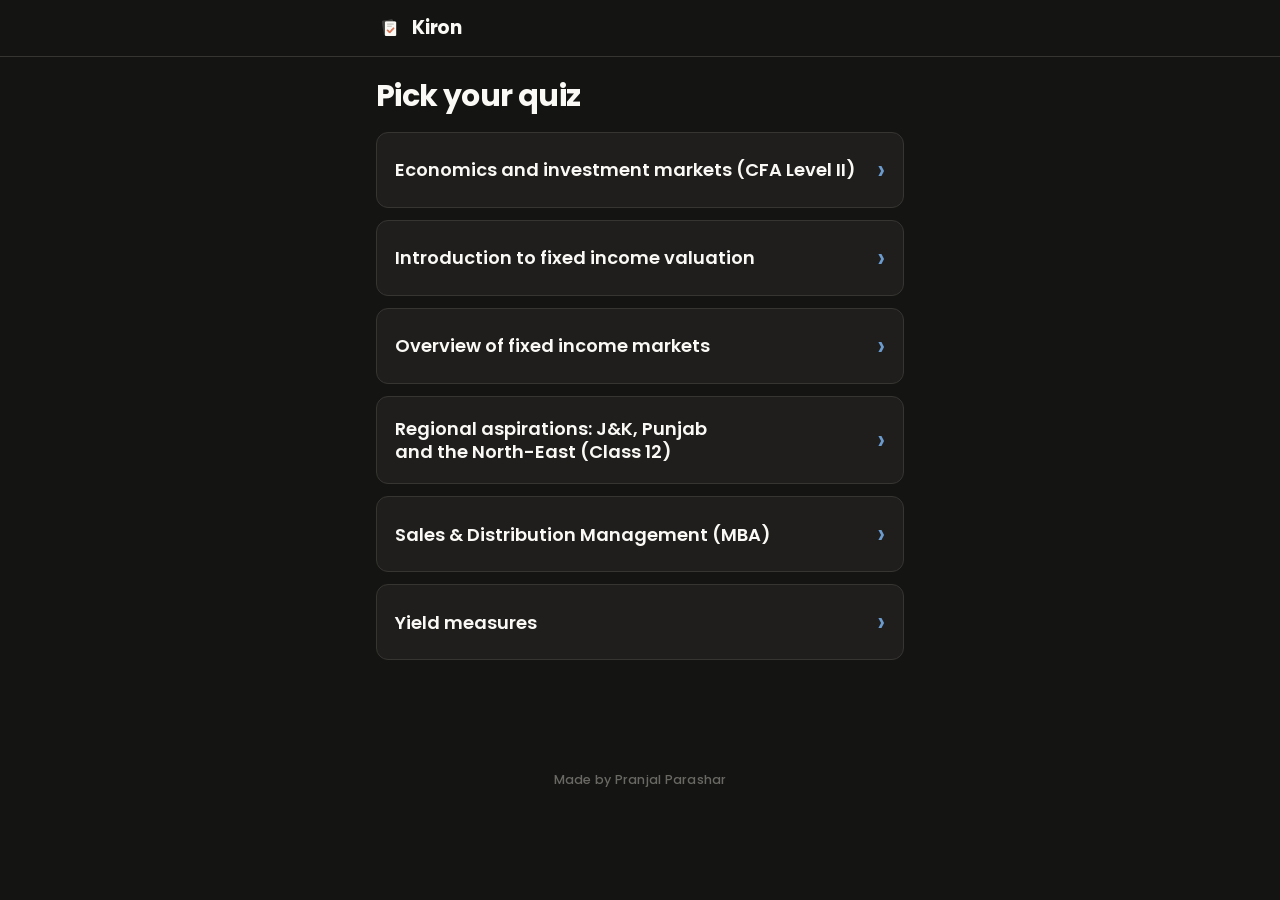
==== index.html @ 831084cd "Round end, lists and housekeeping: transform-only moves, fewer restyles - Round-end right/wrong bar:" ====
<!doctype html>
<html lang="en">
<head>
<meta charset="utf-8">
<meta name="viewport" content="width=device-width,initial-scale=1,viewport-fit=cover">
<title>Kiron</title>
<meta name="description" content="Recall quizzes for what you read. Answer from memory, check yourself, retry what you missed.">
<meta name="theme-color" content="#141413">
<meta name="apple-mobile-web-app-capable" content="yes">
<meta name="mobile-web-app-capable" content="yes">
<meta name="apple-mobile-web-app-status-bar-style" content="black">
<meta name="apple-mobile-web-app-title" content="Kiron">
<link rel="manifest" href="manifest.webmanifest">
<link rel="icon" href="icon-192.png" type="image/png">
<link rel="apple-touch-icon" href="apple-touch-icon.png">
<link rel="preload" href="poppins-500.woff2" as="font" type="font/woff2" crossorigin>
<link rel="preload" href="poppins-800.woff2" as="font" type="font/woff2" crossorigin>
<link rel="stylesheet" href="styles.css">
</head>
<body style="background:#141413;color:#faf9f5">
<div id="app"><p style="padding:24px;color:#b0aea5">Loading…</p></div>
<noscript><p style="padding:24px">Kiron needs JavaScript turned on.</p></noscript>
<script src="prompt.js"></script>
<script src="app.js"></script>
</body>
</html>
---- styles.css ----
/* Type: Poppins everywhere (sans-serif is easier to read on a phone than the brand serif). Self-hosted so it works offline. */
@font-face { font-family: "Poppins"; font-style: normal; font-weight: 400; font-display: swap; src: url("poppins-400.woff2") format("woff2"); }
@font-face { font-family: "Poppins"; font-style: italic; font-weight: 400; font-display: swap; src: url("poppins-400-italic.woff2") format("woff2"); }
@font-face { font-family: "Poppins"; font-style: normal; font-weight: 500; font-display: swap; src: url("poppins-500.woff2") format("woff2"); }
@font-face { font-family: "Poppins"; font-style: normal; font-weight: 600; font-display: swap; src: url("poppins-600.woff2") format("woff2"); }
@font-face { font-family: "Poppins"; font-style: normal; font-weight: 700; font-display: swap; src: url("poppins-700.woff2") format("woff2"); }
@font-face { font-family: "Poppins"; font-style: normal; font-weight: 800; font-display: swap; src: url("poppins-800.woff2") format("woff2"); }
/* Black theme on Anthropic's palette: Dark #141413, Light #faf9f5, Mid Gray #b0aea5, Light Gray #e8e6dc; accents Orange #d97757, Blue #6a9bcc, Green #788c5d. Always dark. */
:root {
  --bg: #141413;
  --surface: #1f1e1d;
  --surface2: #2a2927;
  --ink: #faf9f5;
  --muted: #b0aea5;
  --line: #363531;
  --accent: #d97757;
  --accent-ink: #141413;
  --accent-soft: #33241d;
  --hi: #2f2a1e;
  --hi-ink: #e3b04b;
  --good: #9cb07e;
  --good-soft: #232a1c;
  --part: #e3b04b;
  --part-soft: #332b1a;
  --bad: #e5806f;
  --bad-soft: #3a1f1b;
  --head: "Poppins", -apple-system, "Segoe UI", Roboto, Arial, sans-serif;
  --body: "Poppins", -apple-system, "Segoe UI", Roboto, Arial, sans-serif;
  --read: var(--body);
  --mono: var(--body);
  --code: ui-monospace, "SF Mono", Menlo, Consolas, monospace;
  --r: 12px;
  color-scheme: dark;
}
* { box-sizing: border-box; }
html { -webkit-text-size-adjust: 100%; }
body {
  margin: 0; background: var(--bg); color: var(--ink);
  font: 17px/1.55 var(--body);
  padding-top: env(safe-area-inset-top, 0px);
  padding-bottom: env(safe-area-inset-bottom, 0px);
}
body::before { content: ""; position: fixed; inset: 0 0 auto; height: env(safe-area-inset-top, 0px); z-index: 10; background: var(--surface); }
[hidden] { display: none !important; }
a { color: var(--accent); }
button, input, textarea, select { font: inherit; color: inherit; }
:focus-visible { outline: 3px solid var(--accent); outline-offset: 2px; }

.wrap { max-width: 680px; margin: 0 auto; padding-left: max(16px, env(safe-area-inset-left, 0px)); padding-right: max(16px, env(safe-area-inset-right, 0px)); padding-block: 0 96px; display: flex; flex-direction: column; gap: 16px; }

/* top bar */
.top { position: sticky; top: env(safe-area-inset-top, 0px); z-index: 5; background: var(--surface); border-bottom: 1px solid var(--line); }
.top-in { max-width: 680px; margin: 0 auto; padding-left: max(16px, env(safe-area-inset-left, 0px)); padding-right: max(16px, env(safe-area-inset-right, 0px)); padding-block: 10px; display: flex; align-items: center; gap: 10px; min-height: 56px; }
.top h1 { font-size: 18px; line-height: 1.25; margin: 0; flex: 1; min-width: 0; overflow: hidden; text-overflow: ellipsis; white-space: nowrap; }
.brand { font-weight: 700; font-size: 19px; letter-spacing: -.01em; flex: 1; display: flex; align-items: center; gap: 8px; }
.brand img { width: 28px; height: 28px; border-radius: 7px; }
.icon-btn { border: 1px solid var(--line); background: var(--bg); border-radius: 10px; min-width: 44px; height: 44px; padding: 0 12px; cursor: pointer; display: inline-flex; align-items: center; justify-content: center; gap: 6px; font-size: 15px; }
.chips { max-width: 680px; margin: 0 auto; padding-left: max(16px, env(safe-area-inset-left, 0px)); padding-right: max(16px, env(safe-area-inset-right, 0px)); padding-block: 0 10px; display: flex; gap: 6px; overflow-x: auto; scrollbar-width: none; }
.chips::-webkit-scrollbar { display: none; }
.chip { flex: none; border: 1px solid var(--line); background: var(--bg); border-radius: 999px; padding: 5px 12px; font-size: 14px; cursor: pointer; white-space: nowrap; font-variant-numeric: tabular-nums; }
.chip.on { background: var(--accent); border-color: var(--accent); color: var(--accent-ink); font-weight: 700; }
.chip.done { border-color: var(--good); }
.chip.done::before { content: "✓ "; color: var(--good); }
.chip.on.done::before { color: inherit; }
.bar { height: 4px; background: var(--line); border-radius: 99px; overflow: hidden; }
.bar > i { display: block; height: 100%; background: var(--good); border-radius: 99px; }

/* buttons */
.btn { border: 1px solid var(--line); background: var(--surface); border-radius: 12px; padding: 11px 18px; cursor: pointer; font-size: 16px; min-height: 46px; display: inline-flex; align-items: center; justify-content: center; gap: 8px; text-decoration: none; color: var(--ink); }
.btn.primary { background: var(--accent); border-color: var(--accent); color: var(--accent-ink); font-weight: 700; }
.btn.ghost { background: transparent; }
.btn.small { min-height: 36px; padding: 6px 12px; font-size: 14px; border-radius: 10px; }
.btn.danger { color: var(--bad); border-color: var(--bad); background: transparent; }
.btn:disabled { opacity: .5; cursor: default; }
.row { display: flex; flex-wrap: wrap; gap: 10px; align-items: center; }
.row.end { justify-content: flex-end; }
.stack { display: flex; flex-direction: column; gap: 10px; }

/* library */
.hello { padding-top: 20px; display: flex; flex-direction: column; gap: 6px; }
.hello h2 { font-size: 26px; line-height: 1.15; margin: 0; letter-spacing: -.01em; text-wrap: balance; }
.hello p { margin: 0; color: var(--muted); max-width: 60ch; }
.actions2 { display: grid; grid-template-columns: 1fr 1fr; gap: 10px; }
.action { border: 1px solid var(--line); background: var(--surface); border-radius: var(--r); padding: 14px; text-align: left; cursor: pointer; display: flex; flex-direction: column; gap: 4px; min-width: 0; }
.action b { font-size: 16px; }
.action span { font-size: 14px; color: var(--muted); line-height: 1.4; }
.action.main { background: var(--accent-soft); border-color: transparent; }
.label { font-size: 13px; font-weight: 700; letter-spacing: .07em; text-transform: uppercase; color: var(--muted); margin: 10px 0 -4px; }
.card { background: var(--surface); border: 1px solid var(--line); border-radius: var(--r); padding: 16px; display: flex; flex-direction: column; gap: 10px; min-width: 0; }
.qcard { cursor: pointer; text-align: left; width: 100%; font: inherit; color: inherit; }
.qcard h3 { margin: 0; font-size: 18px; line-height: 1.3; text-wrap: balance; }
.meta { font-size: 14px; color: var(--muted); display: flex; flex-wrap: wrap; gap: 4px 12px; }
.badge { font-size: 12px; font-weight: 700; letter-spacing: .05em; text-transform: uppercase; padding: 2px 8px; border-radius: 6px; background: var(--bg); color: var(--muted); border: 1px solid var(--line); white-space: nowrap; }
.badge.mine { background: var(--accent-soft); color: var(--accent); border-color: transparent; }
.empty { color: var(--muted); text-align: center; padding: 18px; }

/* quiz intro */
.intro { padding-top: 16px; display: flex; flex-direction: column; gap: 8px; }
.intro .src { font-size: 13px; font-weight: 700; letter-spacing: .07em; text-transform: uppercase; color: var(--accent); }
.intro h2 { margin: 0; font-size: 24px; line-height: 1.2; text-wrap: balance; }
.intro p { margin: 0; color: var(--muted); }
.purpose { background: var(--accent-soft); border-radius: 10px; padding: 10px 14px; font-size: 15px; }
.purpose b { color: var(--accent); }
details.how { font-size: 15px; color: var(--muted); }
details.how summary { cursor: pointer; color: var(--ink); font-weight: 700; padding: 4px 0; }
details.how ul { margin: 6px 0 0; padding-left: 20px; display: flex; flex-direction: column; gap: 4px; }
.sec-head { padding-top: 8px; display: flex; flex-direction: column; gap: 2px; }
.sec-head .n { font-size: 13px; font-weight: 700; letter-spacing: .07em; text-transform: uppercase; color: var(--muted); }
.sec-head h2 { margin: 0; font-size: 22px; line-height: 1.25; text-wrap: balance; }
.sec-head p { margin: 0; color: var(--muted); font-size: 15px; }
.retry-note { background: var(--part-soft); color: var(--ink); border-radius: 10px; padding: 10px 14px; font-size: 15px; display: flex; flex-wrap: wrap; gap: 8px; align-items: center; justify-content: space-between; }

/* questions */
.q { scroll-margin-top: 140px; background: var(--surface); border: 1px solid var(--line); border-radius: var(--r); padding: 16px; display: flex; flex-direction: column; gap: 12px; min-width: 0; }
.q.v-right { border-color: var(--good); }
.q.v-partial { border-color: var(--part); }
.q.v-miss { border-color: var(--bad); }
.qtop { display: flex; flex-wrap: wrap; gap: 6px; align-items: center; }
.qn { font: 600 14px var(--mono); color: var(--muted); margin-right: 2px; }
.tag { font-size: 12px; font-weight: 700; letter-spacing: .04em; text-transform: uppercase; padding: 2px 7px; border-radius: 6px; border: 1px solid var(--line); color: var(--muted); }
.tag.calc { color: var(--accent); border-color: var(--accent); }
.tag.discussion { color: var(--part); border-color: var(--part); }
.tag.hintused { border-style: dashed; }
.tag.ref { border-color: transparent; padding-left: 0; text-transform: none; letter-spacing: 0; font-weight: 400; font-size: 13px; }
.prompt { margin: 0; font-weight: 700; font-size: 17px; line-height: 1.45; }
textarea, input[type="text"], input[type="url"] { width: 100%; background: var(--bg); border: 1px solid var(--line); border-radius: 10px; padding: 11px 13px; font-size: 16px; line-height: 1.5; }
textarea { min-height: 96px; resize: vertical; }
input.num { max-width: 190px; font-family: var(--mono); }
.unit { color: var(--muted); font-size: 15px; }
.opts { display: flex; flex-direction: column; gap: 8px; }
.opt { display: flex; gap: 12px; align-items: flex-start; padding: 11px 13px; border: 1px solid var(--line); border-radius: 10px; background: var(--bg); cursor: pointer; line-height: 1.4; }
.opt input { margin: 3px 0 0; width: 18px; height: 18px; accent-color: var(--accent); flex: none; }
.opt.ok { border-color: var(--good); background: var(--good-soft); }
.opt.wrong { border-color: var(--bad); background: var(--bad-soft); }
.opt.missed { border-color: var(--good); border-style: dashed; }
.order { list-style: none; margin: 0; padding: 0; display: flex; flex-direction: column; gap: 6px; }
.order li { display: flex; align-items: center; gap: 8px; padding: 8px 8px 8px 12px; border: 1px solid var(--line); border-radius: 10px; background: var(--bg); }
.order li .p { font: 600 13px var(--mono); color: var(--muted); width: 18px; flex: none; }
.order li .t { flex: 1; min-width: 0; line-height: 1.35; }
.order li.ok { border-color: var(--good); background: var(--good-soft); }
.order li.wrong { border-color: var(--bad); background: var(--bad-soft); }
.mv { border: 1px solid var(--line); background: var(--surface); border-radius: 8px; width: 40px; height: 40px; cursor: pointer; flex: none; }
.mv:disabled { opacity: .3; cursor: default; }
.hint-btn { align-self: flex-start; border: 1px dashed var(--line); background: transparent; border-radius: 8px; padding: 5px 12px; font-size: 14px; color: var(--muted); cursor: pointer; min-height: 36px; }
.hint { background: var(--hi); color: var(--ink); border-radius: 10px; padding: 9px 13px; font-size: 15px; }
.hint b { color: var(--hi-ink); font-size: 12px; letter-spacing: .07em; text-transform: uppercase; margin-right: 6px; }

/* feedback */
.fb { border-top: 1px dashed var(--line); padding-top: 12px; display: flex; flex-direction: column; gap: 10px; }
.verdict { display: flex; flex-wrap: wrap; gap: 8px; align-items: center; justify-content: space-between; }
.pill { font-size: 13px; font-weight: 700; letter-spacing: .04em; text-transform: uppercase; padding: 4px 11px; border-radius: 999px; }
.pill.right { background: var(--good-soft); color: var(--good); }
.pill.partial { background: var(--part-soft); color: var(--part); }
.pill.miss { background: var(--bad-soft); color: var(--bad); }
.pill.pending { background: var(--accent-soft); color: var(--accent); }
.kplead { font-size: 14px; color: var(--muted); margin: 0; }
.kps { display: flex; flex-direction: column; gap: 6px; }
.kp { display: flex; gap: 10px; align-items: flex-start; padding: 8px 10px; border-radius: 8px; background: var(--bg); cursor: pointer; line-height: 1.4; font-size: 15.5px; }
.kp input { margin: 2px 0 0; width: 20px; height: 20px; accent-color: var(--good); flex: none; }
.kp.on { background: var(--good-soft); }
.selfmark { display: flex; flex-wrap: wrap; gap: 8px; }
.selfmark .btn.on { border-width: 2px; font-weight: 700; }
.model { background: var(--accent-soft); border-radius: 10px; padding: 11px 14px; font-size: 15.5px; }
.model .k { display: block; font-size: 12px; font-weight: 700; letter-spacing: .07em; text-transform: uppercase; color: var(--accent); margin-bottom: 4px; }
.yours { font-size: 15px; color: var(--muted); }
.yours b { color: var(--ink); font-family: var(--mono); }
.ovr { align-self: flex-start; font-size: 14px; }

/* section footer */
.secfoot { display: flex; flex-direction: column; gap: 10px; padding-top: 6px; }
.score { font-size: 15px; color: var(--muted); font-variant-numeric: tabular-nums; }
.score b { color: var(--ink); font-size: 20px; }

/* summary */
.sum { background: var(--surface); border: 1px solid var(--line); border-radius: var(--r); padding: 18px; display: flex; flex-direction: column; gap: 12px; }
.sum h2 { margin: 0; font-size: 22px; }
.big { font-size: 44px; font-weight: 700; line-height: 1; font-variant-numeric: tabular-nums; }
.big small { font-size: 18px; color: var(--muted); font-weight: 400; }
.sumrows { display: flex; flex-direction: column; }
.sumrow { display: flex; justify-content: space-between; gap: 12px; padding: 9px 0; border-bottom: 1px solid var(--line); font-size: 15px; cursor: pointer; background: none; border-left: 0; border-right: 0; border-top: 0; text-align: left; width: 100%; }
.sumrow span:last-child { font-variant-numeric: tabular-nums; white-space: nowrap; color: var(--muted); }

/* import & make */
.page-h { padding-top: 18px; display: flex; flex-direction: column; gap: 6px; }
.page-h h2 { margin: 0; font-size: 24px; line-height: 1.2; }
.page-h p { margin: 0; color: var(--muted); }
.steps { list-style: none; margin: 0; padding: 0; display: flex; flex-direction: column; gap: 12px; counter-reset: s; }
.steps li { counter-increment: s; display: grid; grid-template-columns: 34px 1fr; gap: 10px; align-items: start; }
.steps li::before { content: counter(s); width: 34px; height: 34px; border-radius: 50%; background: var(--accent); color: var(--accent-ink); font-weight: 700; display: flex; align-items: center; justify-content: center; }
.steps li > div { min-width: 0; padding-top: 4px; }
.steps b { display: block; }
.steps span { color: var(--muted); font-size: 15px; }
pre.prompt-text { margin: 0; max-height: 260px; overflow: auto; background: var(--bg); border: 1px solid var(--line); border-radius: 10px; padding: 12px; font: 13px/1.5 var(--code); white-space: pre-wrap; word-break: break-word; }
.errors { background: var(--bad-soft); border-radius: 10px; padding: 12px 14px; font-size: 15px; display: flex; flex-direction: column; gap: 8px; }
.errors b { color: var(--bad); }
.errors ul { margin: 0; padding-left: 20px; display: flex; flex-direction: column; gap: 4px; }
.ok-box { background: var(--good-soft); border-radius: 10px; padding: 12px 14px; display: flex; flex-direction: column; gap: 8px; }
.note { font-size: 14px; color: var(--muted); }
.file-btn { position: relative; overflow: hidden; }
.file-btn input { position: absolute; inset: 0; opacity: 0; cursor: pointer; }

.toast { position: fixed; left: 50%; transform: translateX(-50%); bottom: calc(20px + env(safe-area-inset-bottom, 0px)); background: var(--ink); color: var(--bg); padding: 10px 16px; border-radius: 10px; font-size: 15px; z-index: 20; max-width: calc(100% - 32px); }

@media (max-width: 380px) { .actions2 { grid-template-columns: 1fr; } }
@media (prefers-reduced-motion: no-preference) { .fb { animation: drop .18s ease-out; } @keyframes drop { from { transform: translateY(-4px); opacity: .6; } to { transform: none; opacity: 1; } } }

/* ===== v2: one question per screen, phone layout ===== */
:root { --w: 560px; }
.wrap, .top-in, .actionbar-in { max-width: var(--w); }
.btn, .icon-btn, .opt, .kp, .mode, .part, .action, .chip { -webkit-tap-highlight-color: transparent; touch-action: manipulation; }
.btn { min-height: 48px; }
.btn.small { min-height: 44px; }
.btn.xl { min-height: 60px; font-size: 18px; font-weight: 700; width: 100%; }
.btn.grow, .grow { flex: 1; }
.btn.on { border-color: var(--accent); background: var(--accent-soft); font-weight: 700; }
.row.between { justify-content: space-between; }
.mono { font-family: var(--code); font-size: 14px; min-height: 180px; }
.brand.big { font-size: 26px; padding-top: 28px; flex: none; }
.brand.big img { width: 40px; height: 40px; border-radius: 10px; }
.chooser h2 { margin: 8px 0 0; font-size: 26px; line-height: 1.2; text-wrap: balance; }
.chooser .mode { padding: 20px 18px; }
.chooser .mode b { font-size: 20px; }
.modes { display: grid; grid-template-columns: 1fr 1fr; gap: 10px; }
.mode { border: 2px solid var(--line); background: var(--surface); border-radius: var(--r); padding: 12px 14px; text-align: left; cursor: pointer; display: flex; flex-direction: column; gap: 3px; min-width: 0; min-height: 48px; }
.mode b { font-size: 16px; }
.mode span { font-size: 14px; color: var(--muted); line-height: 1.35; }
.mode.on { border-color: var(--accent); background: var(--accent-soft); }
.mode.on b::after { content: " ✓"; color: var(--accent); }
.chooser .modes, :root[data-view="phone"] .chooser .modes { grid-template-columns: 1fr; }
.seg { display: inline-flex; border: 1px solid var(--line); border-radius: 10px; overflow: hidden; background: var(--surface); }
.seg button { border: 0; background: transparent; padding: 0 14px; min-height: 44px; font-size: 14px; cursor: pointer; color: var(--muted); }
.seg button.on { background: var(--accent-soft); color: var(--ink); font-weight: 700; }
.grid { display: grid; grid-template-columns: repeat(auto-fill, minmax(min(100%, 280px), 1fr)); gap: 12px; }
.qc-top { display: flex; justify-content: space-between; align-items: flex-start; gap: 10px; }
.bar3 { display: flex; height: 8px; background: var(--line); border-radius: 99px; overflow: hidden; }
.bar3 i { display: block; height: 100%; }
.bar3 .g, .legend .g { background: var(--good); }
.bar3 .r, .legend .r { background: var(--part); }
.bar3 .s, .legend .s { background: var(--muted); }
.legend .l { background: var(--line); }
.status { display: flex; flex-direction: column; gap: 8px; }
.legend { display: flex; flex-wrap: wrap; gap: 4px 16px; font-size: 14px; color: var(--muted); font-variant-numeric: tabular-nums; }
.legend i { display: inline-block; width: 10px; height: 10px; border-radius: 3px; margin-right: 6px; }
.cta { display: flex; flex-direction: column; gap: 10px; }
.donebox { background: var(--good-soft); border-radius: var(--r); padding: 14px 16px; display: flex; flex-direction: column; gap: 4px; }
.notice { background: var(--hi); border-radius: var(--r); padding: 12px 14px; display: flex; flex-direction: column; gap: 10px; font-size: 15px; align-items: flex-start; }
.home .purpose { margin: 0; }
.parts { display: grid; grid-template-columns: repeat(auto-fill, minmax(min(100%, 300px), 1fr)); gap: 8px; }
.part { display: flex; gap: 12px; align-items: center; text-align: left; border: 1px solid var(--line); background: var(--surface); border-radius: var(--r); padding: 12px 14px; cursor: pointer; min-height: 56px; min-width: 0; }
.part .pn { font: 700 14px var(--mono); color: var(--muted); width: 20px; flex: none; }
.part .pt { flex: 1; min-width: 0; display: flex; flex-direction: column; gap: 5px; }
.part .pt b { font-size: 15.5px; line-height: 1.3; }
.part .pt small { font-size: 13px; color: var(--muted); }
.part .bar3 { height: 5px; }
.part .go { color: var(--muted); font-size: 22px; }
.sheet { border-color: var(--accent); }

/* player */
.top.play .top-in { gap: 12px; }
.dots { flex: 1; display: flex; gap: 5px; min-width: 0; }
.dots i { flex: 1; height: 8px; border-radius: 99px; background: var(--line); }
.dots i.right { background: var(--good); }
.dots i.partial, .dots i.miss { background: var(--part); }
.dots i.skip { background: var(--muted); opacity: .45; }
.dots i.now { background: var(--accent); }
.count { font: 600 14px var(--mono); color: var(--muted); font-variant-numeric: tabular-nums; }
.wrap.play { padding-block: 16px calc(104px + env(safe-area-inset-bottom, 0px)); }
.stage { display: grid; grid-template-columns: minmax(0, 1fr); gap: 20px; }
.side { display: none; }
.qcardp { display: flex; flex-direction: column; gap: 14px; min-width: 0; }
.qcardp .prompt { font-size: 21px; line-height: 1.35; margin: 0; text-wrap: pretty; }
.qcardp .prompt:focus { outline: none; }
.tag.where { text-transform: none; letter-spacing: 0; font-weight: 400; border-color: transparent; padding-left: 0; font-size: 13px; }
.lead { margin: 0; font-size: 15px; color: var(--muted); }
.lead.setup { color: var(--accent); font-weight: 700; }
button.opt { width: 100%; text-align: left; font-size: 17px; min-height: 56px; padding: 12px 14px; background: var(--surface); border-width: 2px; align-items: center; }
button.opt .k { flex: none; width: 28px; height: 28px; border-radius: 8px; border: 1px solid var(--line); display: inline-flex; align-items: center; justify-content: center; font: 600 13px var(--mono); color: var(--muted); background: var(--bg); }
button.opt .k.box { border-radius: 6px; color: var(--accent-ink); font-size: 16px; }
button.opt.sel { border-color: var(--accent); background: var(--accent-soft); }
button.opt.sel .k.box { background: var(--accent); border-color: var(--accent); }
button.opt:disabled { cursor: default; color: var(--ink); opacity: 1; }
button.opt.dim { opacity: .55; }
button.opt.ok { border-color: var(--good); background: var(--good-soft); }
button.opt.ok .k { background: var(--good); border-color: var(--good); color: var(--surface); }
button.opt.wrong { border-color: var(--bad); background: var(--bad-soft); }
button.opt.missed { border-color: var(--good); border-style: dashed; }
:root[data-view="phone"] .k:not(.box) { display: none; }
button.kp { width: 100%; text-align: left; border: 0; min-height: 48px; align-items: center; }
button.kp .k { flex: none; width: 24px; height: 24px; border-radius: 6px; border: 2px solid var(--muted); display: inline-flex; align-items: center; justify-content: center; font-size: 15px; color: var(--surface); }
button.kp.on .k { background: var(--good); border-color: var(--good); }
.qcardp textarea { min-height: 130px; font-size: 17px; }
.qcardp .fb { border-top: 0; padding-top: 0; }
.fb .verdict { display: flex; flex-wrap: wrap; align-items: baseline; gap: 4px 10px; justify-content: flex-start; border-radius: 10px; padding: 10px 14px; }
.fb .verdict b { font-size: 18px; }
.fb .verdict span { font-size: 15px; }
.fb .verdict.right { background: var(--good-soft); } .fb .verdict.right b { color: var(--good); }
.fb .verdict.partial, .fb .verdict.miss { background: var(--part-soft); } .fb .verdict.partial b, .fb .verdict.miss b { color: var(--part); }
.model { font-size: 16.5px; }
details.more { font-size: 15.5px; color: var(--muted); }
details.more summary { cursor: pointer; min-height: 44px; display: flex; align-items: center; color: var(--accent); font-weight: 700; }
details.more p { margin: 0; }
.selfmark .btn { flex: 1; }
.actionbar { position: fixed; left: 0; right: 0; bottom: 0; z-index: 6; background: var(--surface); border-top: 1px solid var(--line); padding-bottom: env(safe-area-inset-bottom, 0px); }
.actionbar-in { margin: 0 auto; display: flex; gap: 10px; align-items: center; padding-block: 12px; padding-left: max(16px, env(safe-area-inset-left, 0px)); padding-right: max(16px, env(safe-area-inset-right, 0px)); }
.actionbar .btn { min-height: 54px; font-size: 17px; }
.actionbar .btn.ghost { color: var(--muted); padding-inline: 16px; }
.endcard { display: flex; flex-direction: column; gap: 16px; padding-top: 12px; }
.endcard h2 { margin: 0; font-size: 28px; }
.endcard h2:focus, .page-h h2:focus, .chooser h2:focus { outline: none; }
.endcard p { margin: 0; font-size: 17px; }
.big3 { display: grid; grid-template-columns: repeat(3, 1fr); gap: 10px; }
.big3.card { flex-direction: row; }
.big3 > div { background: var(--surface); border: 1px solid var(--line); border-radius: var(--r); padding: 12px; display: flex; flex-direction: column; gap: 2px; min-width: 0; }
.big3.card > div { border: 0; padding: 0; }
.big3 b { font-size: 30px; line-height: 1.1; font-variant-numeric: tabular-nums; }
.big3 b small { font-size: 16px; color: var(--muted); font-weight: 400; }
.big3 span { font-size: 13.5px; color: var(--muted); line-height: 1.3; }
table.log { width: 100%; border-collapse: collapse; font-size: 14.5px; font-variant-numeric: tabular-nums; }
table.log th { text-align: left; font-size: 12px; text-transform: uppercase; letter-spacing: .06em; color: var(--muted); padding: 4px 6px 6px 0; }
table.log td { padding: 7px 6px 7px 0; border-top: 1px solid var(--line); }
.card:has(table.log) { overflow-x: auto; }

@media (max-width: 380px) { .modes { grid-template-columns: 1fr; } }
@media (prefers-reduced-motion: no-preference) { button.opt.ok { animation: pop .22s ease-out; } @keyframes pop { 50% { transform: scale(1.015); } } }

.fb { scroll-margin-bottom: calc(110px + env(safe-area-inset-bottom, 0px)); scroll-margin-top: 80px; }
details.how summary { min-height: 44px; display: flex; align-items: center; }

/* ===== v3: simplicity pass. Fewer words, bigger question, story-style player ===== */
:root { --ok: #5e7148; --ok-ink: #faf9f5; --no: #d0574a; --no-soft: #3a1f1b; --no-ink: #f6cfc8; --amber: #e3b04b; }
body { font-weight: 500; font-variant-numeric: lining-nums; }
.grow { flex: 1; }

/* landing */
.lib { padding-top: 22px; gap: 18px; }
.pick { margin: 0; font-size: 30px; line-height: 1.15; letter-spacing: -.02em; font-weight: 800; }
.qcard { display: flex; flex-direction: row; align-items: center; justify-content: space-between; gap: 12px; padding: 20px 18px; min-height: 76px; border-width: 2px; transition: transform .12s, border-color .12s; }
.qcard:active { transform: scale(.98); border-color: var(--accent); }
.qcard h3 { font-size: 19px; font-weight: 800; }
.qcard .chev { font-size: 28px; color: var(--accent); line-height: 1; }

/* quiz home */
.home { padding-top: 12vh; gap: 22px; min-height: calc(100dvh - 72px); }
.home .cta { gap: 12px; }
.btn.xl { min-height: 68px; font-size: 21px; border-radius: 16px; box-shadow: 0 6px 0 rgba(0,0,0,.14); }
.btn.xl:active { transform: translateY(3px); box-shadow: 0 3px 0 rgba(0,0,0,.14); }
.donebox { text-align: center; font-size: 19px; }
details.jump { border: 2px solid var(--line); border-radius: 14px; background: var(--surface); }
details.jump summary { list-style: none; cursor: pointer; min-height: 56px; padding: 0 18px; display: flex; align-items: center; justify-content: space-between; font-weight: 800; font-size: 17px; }
details.jump summary::-webkit-details-marker { display: none; }
details.jump summary::after { content: "▾"; color: var(--muted); transition: transform .2s; }
details.jump[open] summary::after { transform: rotate(180deg); }
details.jump .parts { grid-template-columns: 1fr; padding: 0 10px 10px; }
details.jump .part { border: 0; background: var(--bg); min-height: 52px; }
.part .pn { color: var(--accent); }
.part .pt { display: none; }
.foot { margin-top: auto; display: flex; flex-direction: column; gap: 8px; padding-top: 24px; }
.foot .btn { width: 100%; }

/* player */
.top.play .top-in { min-height: 52px; }
.dots { gap: 4px; }
.dots i { height: 5px; background: var(--line); position: relative; overflow: hidden; }
.dots i.past { background: var(--accent); }
.dots i.skip { background: var(--muted); opacity: .4; }
.dots i.now { background: var(--line); }
.dots i.now::after { content: ""; position: absolute; inset: 0 auto 0 0; width: 40%; background: var(--accent); border-radius: 99px; transition: width .45s cubic-bezier(.2,.8,.2,1); }
.dots i.now.full::after { width: 100%; }
.wrap.play { min-height: calc(100dvh - 52px); padding-block: 22px calc(110px + env(safe-area-inset-bottom, 0px)); }
.qcardp { gap: 16px; }
.qcardp .prompt { font-size: 26px; line-height: 1.28; font-weight: 800; letter-spacing: -.015em; }
.qcardp .prompt.long { font-size: 21px; line-height: 1.35; }
.lead.setup { order: 0; font-size: 15px; font-weight: 700; color: var(--accent); }
button.opt { font-size: 16.5px; font-weight: 600; min-height: 58px; border-radius: 14px; gap: 12px; }
button.opt .k { width: 30px; height: 30px; border-radius: 50%; font-weight: 800; font-size: 14px; }
:root[data-view="phone"] .k:not(.box):not(.ic) { display: none; }
button.opt:active:not(:disabled) { transform: scale(.985); border-color: var(--accent); }
/* right vs wrong: different fill, different icon, different motion (not just green vs red) */
button.opt:disabled { opacity: 1; }
button.opt.dim { opacity: .5; }
button.opt.ok { background: var(--ok); border-color: var(--ok); color: var(--ok-ink); font-weight: 800; }
button.opt.ok .k { background: #fff; color: var(--ok); border-color: #fff; font-size: 17px; }
button.opt.wrong { background: var(--no-soft); border: 3px dashed var(--no); color: var(--no-ink); }
button.opt.wrong .k { background: var(--no); color: #fff; border-color: var(--no); font-size: 16px; }
:root[data-view] .k.ic { display: inline-flex; }
button.opt.missed { border: 3px dashed var(--ok); }
button.opt.missed .k.box { background: var(--ok); border-color: var(--ok); color: #fff; }
button.opt .k.box.ic { color: #fff; }
button.opt.wrong .k.box { background: var(--no); }
@media (prefers-reduced-motion: no-preference) {
  button.opt.pop { animation: pop2 .45s cubic-bezier(.3,1.6,.5,1); }
  @keyframes pop2 { 0% { transform: scale(.96); } 50% { transform: scale(1.04); } 100% { transform: scale(1); } }
  button.opt.shake { animation: shake .45s cubic-bezier(.36,.07,.19,.97); }
  @keyframes shake { 10%, 90% { transform: translateX(-2px); } 20%, 80% { transform: translateX(5px); } 30%, 50%, 70% { transform: translateX(-9px); } 40%, 60% { transform: translateX(9px); } }
  .qcardp.in-next { animation: inr .22s ease-out; } .qcardp.in-prev { animation: inl .22s ease-out; }
  @keyframes inr { from { opacity: 0; transform: translateX(28px); } to { opacity: 1; transform: none; } }
  @keyframes inl { from { opacity: 0; transform: translateX(-28px); } to { opacity: 1; transform: none; } }
  .btn.pulse { animation: pulse 1.1s ease-in-out .5s 3; }
  .conf { position: fixed; width: 8px; height: 8px; border-radius: 2px; z-index: 30; pointer-events: none; animation: conf .75s ease-out forwards; }
  @keyframes conf { to { transform: translate(var(--dx), var(--dy)) rotate(360deg); opacity: 0; } }
}
.qcardp .fb { gap: 12px; }
.model { background: var(--accent-soft); }
.hint { font-size: 16px; }

/* reorder */
.order { gap: 10px; }
.order li { position: relative; padding: 8px 8px 8px 6px; border: 2px solid var(--line); border-radius: 14px; background: var(--surface); gap: 8px; min-height: 64px; }
.order li .grip { flex: none; width: 34px; align-self: stretch; display: flex; align-items: center; justify-content: center; font-size: 24px; color: var(--muted); cursor: grab; touch-action: none; user-select: none; -webkit-user-select: none; border-radius: 8px; }
.order li .p { flex: none; width: 30px; height: 30px; border-radius: 50%; background: var(--accent); color: #fff; display: inline-flex; align-items: center; justify-content: center; font: 800 14px var(--body); }
.order li .t { font-size: 16px; font-weight: 600; }
.order li.drag { z-index: 8; box-shadow: 0 10px 28px rgba(20,25,50,.28); border-color: var(--accent); background: var(--accent-soft); cursor: grabbing; transition: none; }
.order li.moved { animation: moved .7s ease-out; }
@keyframes moved { 0% { background: var(--hi); border-color: var(--amber); } 100% { background: var(--surface); border-color: var(--line); } }
.mv { width: 46px; height: 46px; border-radius: 12px; border: 0; font-size: 18px; font-weight: 800; color: #fff; cursor: pointer; touch-action: manipulation; }
.mv.up { background: var(--accent); }
.mv.dn { background: #c2570c; }
.mv:active:not(:disabled) { transform: scale(.9); }
.mv:disabled { opacity: .25; }
.order.done li.ok { background: var(--ok); border-color: var(--ok); color: #fff; }
.order.done li.ok .p { background: #fff; color: var(--ok); }
.order.done li.wrong { background: var(--no-soft); border: 3px dashed var(--no); color: var(--no-ink); }
.order.done li.wrong .p { background: var(--no); }
.order.done li { padding-left: 12px; }

/* action bar */
.actionbar .btn.back { min-width: 54px; padding-inline: 0; font-size: 28px; line-height: 1; color: var(--ink); flex: none; }
.actionbar .btn.primary { font-size: 18px; border-radius: 14px; }


/* ===== v4: calmer numbers, nicer maths, unfurl, quiet fill ===== */
:root { --orange: #6a9bcc; --orange-soft: #1d2833; --orange-ink: #bcd3ea; }
/* numbers question: friendly heads-up, never red */
.numtag { align-self: flex-start; display: inline-flex; align-items: center; gap: 6px; background: var(--orange-soft); color: var(--orange-ink); font-weight: 800; font-size: 14px; padding: 5px 12px; border-radius: 99px; letter-spacing: .01em; }
.numtag::before { content: "123"; font-size: 11px; font-weight: 800; background: var(--orange); color: #fff; border-radius: 6px; padding: 1px 5px; }
.headsup { background: var(--orange-soft); color: var(--orange-ink); font-weight: 700; font-size: 14.5px; text-align: center; padding: 8px 16px; border-top: 1px solid rgba(194,87,12,.18); }
@media (prefers-reduced-motion: no-preference) { .headsup { animation: hu .35s ease-out; } @keyframes hu { from { opacity: 0; transform: translateY(-6px); } to { opacity: 1; transform: none; } } }
/* typeset maths */
sup, sub { font-size: .72em; line-height: 0; }
sup { vertical-align: .5em; } sub { vertical-align: -.28em; }
/* A fraction is one box as wide as its wider part; both parts are centred and the bar runs the full width,
   so it always covers the denominator. Small side padding only, so no gap opens before what follows. */
.frac { display: inline-flex; flex-direction: column; align-items: stretch; vertical-align: middle; text-align: center; line-height: 1.2; margin: 0 .12em; font-size: .94em; white-space: nowrap; }
.frac > span { display: block; padding: 0 .14em; }
.frac > span:first-child { border-bottom: 1.5px solid currentColor; padding-bottom: .08em; }
.frac > span:last-child { padding-top: .08em; }
/* finished options stay tappable for navigation but can't be re-answered */
button.opt[aria-disabled="true"] { cursor: default; opacity: 1; }
button.opt.dim { opacity: .72; }
button.opt.dim:active { transform: none; border-color: var(--line); }
.wrap.play { touch-action: pan-y; }
/* jump to a part: unfurl, no glow */
.jump { border: 2px solid var(--accent); border-radius: 14px; background: var(--accent-soft); overflow: hidden; }
.jump-btn { width: 100%; border: 0; background: transparent; color: var(--ink); min-height: 56px; padding: 0 18px; display: flex; align-items: center; justify-content: space-between; font-weight: 800; font-size: 17px; cursor: pointer; box-shadow: none; -webkit-tap-highlight-color: transparent; }
.jump-btn:focus { outline: none; } .jump-btn:focus-visible { outline: 2px solid var(--accent); outline-offset: -4px; border-radius: 12px; }
.jump-btn .car { color: var(--accent); transition: transform .35s cubic-bezier(.2,.8,.2,1); }
.jump.open .jump-btn .car { transform: rotate(180deg); }
.unfurl { height: 0; overflow: hidden; }
.unfurl-in { opacity: 0; transform: translateY(-8px); transition: opacity .22s ease, transform .3s cubic-bezier(.32,.72,0,1); }
.jump.open > .unfurl > .unfurl-in, .part.open > .unfurl > .unfurl-in { opacity: 1; transform: none; transition: opacity .34s ease .06s, transform .46s cubic-bezier(.32,.72,0,1); }
.jump .parts { display: flex; flex-direction: column; gap: 6px; padding: 0 10px 10px; }
.part { display: block; border: 0; background: var(--surface); border-radius: 12px; padding: 0; min-height: 0; overflow: hidden; }
.part-row { width: 100%; display: flex; align-items: center; gap: 12px; text-align: left; border: 0; background: transparent; min-height: 54px; padding: 8px 14px; cursor: pointer; -webkit-tap-highlight-color: transparent; }
.part-row b { flex: 1; font-size: 15.5px; line-height: 1.3; font-weight: 700; }
.part-row:focus { outline: none; } .part-row:focus-visible { outline: 2px solid var(--accent); outline-offset: -3px; border-radius: 12px; }
.pdot { flex: none; width: 12px; height: 12px; border-radius: 50%; border: 2px solid var(--muted); }
.pdot.s-some { border-color: var(--accent); background: var(--accent); box-shadow: inset 0 0 0 2px var(--surface); }
.pdot.s-done { border-color: var(--ok); background: var(--ok); }
.pstate { flex: none; font-size: 13px; font-weight: 700; color: var(--muted); }
.pstate.s-some { color: var(--accent); } .pstate.s-done { color: var(--ok); }
.pact { display: flex; flex-wrap: wrap; gap: 8px; padding: 2px 14px 14px; }
.pact .btn { flex: 1 1 auto; min-height: 46px; }
/* round done: one quiet fill */
.endcard { padding-top: 10vh; text-align: center; align-items: stretch; gap: 22px; }
.endcard h2 { font-size: 30px; font-weight: 800; letter-spacing: -.02em; }

.icon-btn.done { font-weight: 800; padding: 0 16px; }
@media (prefers-reduced-motion: reduce) { .ratio i, .unfurl-in { transition: none; } }

/* ===== v5 ===== */
/* no visible scrollbars anywhere (scrolling still works) */
html, body, * { scrollbar-width: none; -ms-overflow-style: none; }
html::-webkit-scrollbar, body::-webkit-scrollbar, *::-webkit-scrollbar { display: none; width: 0; height: 0; }
.sr { position: absolute; width: 1px; height: 1px; overflow: hidden; clip: rect(0 0 0 0); white-space: nowrap; }
/* quiz home title */
.qtitle { margin: 0; text-align: center; font-size: 26px; line-height: 1.2; font-weight: 800; letter-spacing: -.02em; text-wrap: balance; }
.home { padding-top: 9vh; }
/* story bar as the timer: fills over the question, then moves on */
.dots i.now.timing::after { width: 0; animation-name: fillbar; animation-duration: var(--dur, 15000ms); animation-delay: var(--delay, 0ms); animation-timing-function: linear; animation-fill-mode: forwards; transition: none; }
@keyframes fillbar { to { width: 100%; } }
.dots.paused i.now.timing::after { animation-play-state: paused; }
/* Next: strong, repeating pulse */
.btn.pulse, .actionbar .btn.primary[data-act="next"] { animation: nextpulse 1.15s ease-in-out .35s infinite; }
@media (prefers-reduced-motion: reduce) { .btn.pulse, .actionbar .btn.primary[data-act="next"] { animation: none; outline: 3px solid rgba(217,119,87,.4); outline-offset: 3px; } }
/* reset tick */
.btn.ticked { border-color: var(--ok); color: var(--ok); min-height: 56px; }
.tick { width: 30px; height: 30px; fill: none; stroke: var(--ok); stroke-width: 3; stroke-linecap: round; stroke-linejoin: round; }
.tick path { stroke-dasharray: 26; stroke-dashoffset: 26; animation: draw .5s ease-out .1s forwards; }
@keyframes draw { to { stroke-dashoffset: 0; } }
/* round done: right vs wrong ratio, colour + icon + stripes (not colour alone), no numbers */
.ratio { display: flex; height: 30px; border-radius: 99px; background: var(--line); overflow: hidden; position: relative; }
/* Each fill is the full bar width and slides in from the left (transform only); the bar clips it, so it reads as
   growing without re-laying out. Green sits on top of red. The ✓ is held still by an equal and opposite slide. */
.ratio i { position: absolute; left: 0; top: 0; display: flex; align-items: center; width: 100%; height: 100%; overflow: hidden; font-style: normal; transform: translateX(-100%); }
.ratio i.g { z-index: 1; }
.ratio i b { font-size: 15px; font-weight: 800; color: #fff; padding: 0 12px; white-space: nowrap; }
.ratio i.g { background: var(--ok); }
.ratio i.r { background: repeating-linear-gradient(135deg, #c8321f 0 8px, #a62616 8px 16px); justify-content: flex-end; }
details.more { scroll-margin-top: 72px; }
.wrap.play.more-open { padding-bottom: calc(55vh + 110px); }

/* pause control for the timer */
.icon-btn.pause { flex: none; min-width: 44px; padding: 0; }
.icon-btn.pause svg { width: 20px; height: 20px; fill: currentColor; }
.icon-btn.pause.on { background: var(--accent); border-color: var(--accent); color: #fff; }

/* ===== v6: black theme on Anthropic's brand, calmer answers, streak in the bar ===== */
body { font-family: var(--body); font-weight: 500; background: var(--bg); }
body::before { background: var(--bg); }
h1, h2, h3, .pick, .qtitle, .prompt, .endcard h2 { font-family: var(--head); }
.model, .hint, details.more p, .yours, .donebox, .endcard p { font-family: var(--read); font-weight: 400; letter-spacing: .005em; }
.model { background: var(--surface2); font-size: 17px; line-height: 1.6; }
.model .k { font-family: var(--head); color: var(--accent); }
.hint { background: var(--hi); }
.hint b { font-family: var(--head); }
.top { background: var(--bg); border-bottom-color: var(--line); }
.icon-btn { background: var(--surface); border-color: var(--line); color: var(--ink); }
.btn { background: var(--surface); border-color: var(--line); }
.btn.primary { background: var(--accent); border-color: var(--accent); color: var(--accent-ink); }
.btn.xl { box-shadow: 0 5px 0 #8f4630; }
.btn.xl:active { box-shadow: 0 2px 0 #8f4630; }
.btn.danger { color: var(--bad); border-color: rgba(229,128,111,.45); }

/* landing */
.pick { font-weight: 700; letter-spacing: -.02em; }
.qcard { background: var(--surface); border: 1px solid var(--line); }
.qcard:active { border-color: var(--accent); }
.qcard h3 { font-weight: 600; font-size: 18px; }
.lib { min-height: calc(100dvh - 72px); }
.credit { margin: auto 0 0; padding-top: 28px; text-align: center; font-size: 12.5px; letter-spacing: .02em; color: var(--muted); opacity: .55; }

/* quiz home: "Jump to a part" is a plain, unselected surface; no glow */
.jump { border: 1px solid var(--line); background: var(--surface); box-shadow: none; transition: border-color .3s ease; }
.jump.open { border-color: #47453f; }
.jump-btn { color: var(--ink); font-weight: 600; }
.jump-btn .car { color: var(--muted); transition: transform .46s cubic-bezier(.32,.72,0,1); }
.jump-btn:focus-visible, .part-row:focus-visible { outline: 2px solid var(--muted); }
.part { background: var(--surface2); }
.part-row b { font-weight: 600; }

/* answers: the chosen and right options stay, everything else steps back */
button.opt { background: var(--surface); border: 2px solid var(--line); font-weight: 500; transition: opacity .35s ease, background-color .2s, border-color .2s; }
button.opt.sel { border-color: var(--accent); background: var(--accent-soft); }
button.opt.sel .k.box { background: var(--accent); border-color: var(--accent); color: var(--accent-ink); }
button.opt.ok { background: var(--ok); border: 2px solid var(--ok); color: var(--ok-ink); font-weight: 700; }
button.opt.ok .k { background: var(--ink); border-color: var(--ink); color: var(--ok); }
button.opt.wrong { background: var(--no-soft); border: 2px solid var(--no); color: var(--no-ink); }
button.opt.missed { background: var(--good-soft); border: 2px solid var(--good); color: var(--ink); font-weight: 700; }
button.opt.dim, button.opt.wrong.dim { opacity: .28; }
.order.done li.wrong { border: 2px solid var(--no); }

/* timer bar and streak: ivory by default, warmer as a streak builds */
.dots i { background: var(--line); }
.dots i.past, .dots i.now::after { background: var(--ink); }
.dots i.now { background: var(--line); }
.dots { transition: filter .6s ease; }
.dots i.past, .dots i.now::after { transition: background-color .6s ease, width .45s cubic-bezier(.2,.8,.2,1); }
.dots[data-heat="1"] i.past, .dots[data-heat="1"] i.now::after { background: #e3b04b; }
.dots[data-heat="2"] i.past, .dots[data-heat="2"] i.now::after { background: #d97757; }
.dots[data-heat="2"] { filter: drop-shadow(0 0 4px rgba(217,119,87,.55)); }
.dots[data-heat="3"] i.past, .dots[data-heat="3"] i.now::after,
.dots[data-heat="4"] i.past, .dots[data-heat="4"] i.now::after { background: linear-gradient(90deg, #c4553a, #d97757 45%, #e3b04b); background-size: 200% 100%; }
.dots[data-heat="3"] { filter: drop-shadow(0 0 6px rgba(217,119,87,.7)); }
.dots[data-heat="4"] { filter: drop-shadow(0 0 9px rgba(227,140,75,.85)); }
.flame { display: none; flex: none; font-size: 17px; line-height: 1; margin-left: -4px; }
.flame.on { display: inline-block; }
.streak { position: fixed; left: 50%; top: calc(72px + env(safe-area-inset-top, 0px)); transform: translateX(-50%); background: var(--accent); color: var(--accent-ink); font: 700 16px var(--head); padding: 9px 18px; border-radius: 99px; z-index: 25; pointer-events: none; white-space: nowrap; box-shadow: 0 8px 24px rgba(0,0,0,.45); }
@media (prefers-reduced-motion: no-preference) {
  .dots.fed { animation: fed .6s cubic-bezier(.3,1.5,.5,1); }
  @keyframes fed { 0% { transform: scaleY(1); } 35% { transform: scaleY(2.2); filter: brightness(1.2) drop-shadow(0 0 10px rgba(227,176,75,.9)); } 100% { transform: scaleY(1); } }
  .flame.fed { animation: flamepop .6s cubic-bezier(.3,1.6,.5,1); }
  @keyframes flamepop { 0% { transform: scale(.2); opacity: 0; } 60% { transform: scale(1.35); opacity: 1; } 100% { transform: scale(1); } }
}
.icon-btn.pause.on { background: var(--accent); border-color: var(--accent); color: var(--accent-ink); }

/* ordering: compact rows so long lists fit, and moves that are easy to follow */
.order { gap: 6px; }
.order li { min-height: 46px; padding: 4px 4px 4px 2px; gap: 6px; border: 1.5px solid var(--line); border-radius: 12px; background: var(--surface); }
.order li .grip { width: 24px; font-size: 18px; }
.order li .p { width: 22px; height: 22px; font: 700 12px var(--head); background: var(--surface2); color: var(--ink); }
.order li .t { font-size: 15px; line-height: 1.3; font-weight: 500; padding-block: 4px; }
.mv { width: 38px; height: 38px; border-radius: 10px; font-size: 13px; color: var(--accent-ink); }
.mv.up { background: #6a9bcc; }
.mv.dn { background: var(--accent); }
.order li.lift { z-index: 3; position: relative; border-color: var(--accent); box-shadow: 0 10px 26px rgba(0,0,0,.55); }
.order li.moved { animation: moved2 1.4s ease-out; }
@keyframes moved2 { 0%, 35% { background: var(--accent-soft); border-color: var(--accent); } 100% { background: var(--surface); border-color: var(--line); } }
.order li.moved .p { animation: ppop 1.4s ease-out; }
@keyframes ppop { 0%, 35% { background: var(--accent); color: var(--accent-ink); } 100% { background: var(--surface2); color: var(--ink); } }
.order li.nudged { animation: nudged .9s ease-out; }
@keyframes nudged { 0% { border-color: var(--muted); } 100% { border-color: var(--line); } }
.order li.drag { border-color: var(--accent); background: var(--accent-soft); box-shadow: 0 10px 28px rgba(0,0,0,.55); }
.order.done li { padding: 8px 10px; }
.order.done li.ok .p { background: var(--ink); color: var(--ok); }
.order.done li.wrong .p { background: var(--no); color: var(--ink); }

/* reset: the button folds into a round tick. Transform and opacity only (compositor), nothing that re-lays out. */
.foot { position: relative; }
.foot .btn.folding, .foot .btn.folding:disabled { animation: rfold .26s cubic-bezier(.4,0,.6,1) forwards; }
@keyframes rfold { from { opacity: 1; transform: none; } to { opacity: 0; transform: scale(.16, .9); } }
.rdone { position: absolute; left: 50%; width: 56px; height: 56px; margin: -28px 0 0 -28px; border: 2px solid var(--good); border-radius: 50%; display: flex; align-items: center; justify-content: center; opacity: 0; transform: scale(.4); animation: rgrow .42s cubic-bezier(.3,1.45,.5,1) .14s forwards; will-change: transform, opacity; }
@keyframes rgrow { to { opacity: 1; transform: none; } }
/* the tick is "drawn" by a sliding window (two opposite translates), not by animating the stroke */
.rdone .tkw { display: block; width: 30px; height: 30px; overflow: hidden; transform: translateX(-100%); animation: rslide .32s cubic-bezier(.3,.7,.4,1) .3s forwards; }
.rdone .tkw .tick { display: block; transform: translateX(100%); animation: rslide .32s cubic-bezier(.3,.7,.4,1) .3s forwards; }
.rdone .tick path { stroke-dasharray: none; stroke-dashoffset: 0; animation: none; }
@keyframes rslide { to { transform: none; } }
@media (prefers-reduced-motion: reduce) { .foot .btn.folding, .rdone, .rdone .tkw, .rdone .tkw .tick { animation-duration: .01s; animation-delay: 0s; } }
.tick { stroke: var(--good); }
/* Full answer fades up as it opens (opacity + transform only) */
details.more[open] > p { animation: fullin .32s cubic-bezier(.25,.6,.3,1); }
@keyframes fullin { from { opacity: 0; transform: translateY(8px); } }

/* numbers heads-up in brand blue */
.numtag::before { color: var(--bg); }
.headsup { border-top-color: rgba(106,155,204,.25); }
.ratio i.r { background: repeating-linear-gradient(135deg, #b5473c 0 8px, #9a3a30 8px 16px); }
.ratio i.g { background: var(--ok); }
.donebox { background: var(--good-soft); }

/* ===== v7: right vs wrong in clearly different colours (off-brand on purpose), liquid streak ===== */
:root {
  --ok: #34c759; --ok-ink: #06210f;          /* right: solid bright green, dark text */
  --no: #ff5a4f; --no-soft: #4a1517; --no-ink: #ffe1de;   /* not yet: red outline on a red tint */
  --good: #34c759; --good-soft: #12301b;
  --bad: #ff5a4f; --bad-soft: #4a1517;
}
button.opt.ok { background: var(--ok); border: 2px solid var(--ok); color: var(--ok-ink); font-weight: 700; }
button.opt.ok .k { background: var(--ok-ink); border-color: var(--ok-ink); color: var(--ok); }
button.opt.wrong { background: var(--no-soft); border: 2px solid var(--no); color: var(--no-ink); }
button.opt.wrong .k, button.opt.wrong .k.box { background: var(--no); border-color: var(--no); color: #fff; }
button.opt.wrong.dim { opacity: .55; }
button.opt.missed { background: var(--good-soft); border: 2px dashed var(--ok); color: var(--ink); font-weight: 700; }
.order.done li.ok { background: var(--ok); border-color: var(--ok); color: var(--ok-ink); }
.order.done li.ok .p { background: var(--ok-ink); color: var(--ok); }
.order.done li.wrong { background: var(--no-soft); border: 2px solid var(--no); color: var(--no-ink); }
.order.done li.wrong .p { background: var(--no); color: #fff; }
.ratio i.r { background: repeating-linear-gradient(135deg, #e0453b 0 8px, #b8352d 8px 16px); }

/* liquid streak: the bubble and the bar are drawn through a goo filter so they melt together */
.goo { position: fixed; left: 0; right: 0; z-index: 25; pointer-events: none; filter: url(#kgoo); -webkit-filter: url(#kgoo); }
.goo i { position: absolute; display: block; border-radius: 999px; will-change: transform, opacity; }
.streak-label { position: fixed; z-index: 26; pointer-events: none; font: 700 16px var(--head); color: var(--accent-ink); white-space: nowrap; transform: translate(-50%, -50%); }
@media (prefers-reduced-motion: no-preference) {
  .dots.fed { animation: wobble .9s cubic-bezier(.3,1.4,.5,1); transform-origin: 50% 50%; }
  @keyframes wobble { 0% { transform: scaleY(1); } 25% { transform: scaleY(2.4); filter: brightness(1.25) drop-shadow(0 0 10px rgba(227,176,75,.9)); } 45% { transform: scaleY(.7); } 65% { transform: scaleY(1.35); } 85% { transform: scaleY(.92); } 100% { transform: scaleY(1); } }
}
/* hint sits under the options so they never jump; keep it clear of the bottom bar when it scrolls in */
.hint { scroll-margin-bottom: calc(118px + env(safe-area-inset-bottom, 0px)); scroll-margin-top: 80px; }
@media (prefers-reduced-motion: no-preference) { .qcardp .hint.fresh { animation: hintin .25s ease-out; } @keyframes hintin { from { opacity: 0; transform: translateY(-4px); } to { opacity: 1; transform: none; } } }

/* ===== v8: streak lives in the bar (no pill), heat colours, black fire; blue accents ===== */
/* Anthropic brand blue #6a9bcc for calm, informational accents. Right stays green, not-yet stays red. */
:root { --blue: #6a9bcc; --blue-soft: #1b2632; --blue-ink: #cfe0f1; }
[data-heat="1"] { --heat: #f0b23a; --glow: rgba(240,178,58,.55); }
[data-heat="2"] { --heat: #ffcf3f; --glow: rgba(255,207,63,.7); }
[data-heat="3"] { --heat: #ffe9a3; --glow: rgba(255,214,120,.8); }
[data-heat="4"] { --heat: #ffffff; --glow: rgba(170,205,255,.95); }
[data-heat="5"] { --heat: #0b0b0b; --glow: rgba(255,92,40,.95); }
/* Only the filled segments drop their old animation. The live segment keeps its timer fill (it used to freeze on a streak). */
.dots[data-heat]:not([data-heat="0"]) i.past { background: var(--heat); animation: none; }
.dots[data-heat]:not([data-heat="0"]) i.now::after { background: var(--heat); }
.dots[data-heat]:not([data-heat="0"]) { filter: drop-shadow(0 0 5px var(--glow)); }
.dots[data-heat="4"] { filter: drop-shadow(0 0 6px var(--glow)) drop-shadow(0 0 2px #fff); }
.dots[data-heat="5"] i.past, .dots[data-heat="5"] i.now::after { box-shadow: 0 0 0 1.5px #ff6a2b, 0 0 6px 1px rgba(150,70,255,.7); }
.dots[data-heat="5"] { filter: drop-shadow(0 0 6px rgba(255,92,40,.85)); }
.flame, .streak, .streak-label { display: none !important; }
/* the count sits at the end of the bar, in the bar's colour */
.heat { flex: none; display: inline-flex; align-items: center; gap: 1px; max-width: 0; opacity: 0; overflow: visible; margin-left: -12px; white-space: nowrap; transition: max-width .35s cubic-bezier(.3,1.3,.5,1), opacity .25s ease, margin-left .35s ease; }
.heat.on { max-width: 72px; opacity: 1; margin-left: -4px; }
.heat .fl { font-size: 17px; line-height: 1; }
.heat .n { font: 800 17px var(--head); color: var(--heat, var(--ink)); font-variant-numeric: tabular-nums; text-shadow: 0 0 8px var(--glow, transparent); display: inline-block; min-width: 1ch; transform-origin: 50% 60%; }
.heat[data-heat="5"] .fl { filter: brightness(0) drop-shadow(0 0 3px #ff6a2b) drop-shadow(0 0 6px rgba(150,70,255,.85)); }
.heat[data-heat="5"] .n { color: #0b0b0b; -webkit-text-stroke: 1px #ff6a2b; text-shadow: 0 0 6px rgba(255,92,40,.95), 0 0 12px rgba(150,70,255,.7); }
.goo { inset: 0; }
.fly { position: fixed; z-index: 26; pointer-events: none; font-size: 22px; line-height: 1; transform: translate(-50%, -50%); will-change: transform, opacity; }
.fly.black { filter: brightness(0) drop-shadow(0 0 4px #ff6a2b) drop-shadow(0 0 8px rgba(150,70,255,.85)); }
@media (prefers-reduced-motion: no-preference) {
  .heat.on .n { animation: npulse 1.8s ease-in-out infinite; }
  .heat.on[data-heat="4"] .n, .heat.on[data-heat="5"] .n { animation-duration: 1.3s; }
  @keyframes npulse { 0%, 100% { transform: scale(1); } 50% { transform: scale(1.13); } }
  .heat.on[data-heat="5"] .fl { animation: blackfire 1.1s ease-in-out infinite alternate; }
  @keyframes blackfire { from { transform: scale(1) rotate(-3deg); } to { transform: scale(1.1) rotate(3deg); } }
  .heat.fed .fl { animation: flamepop .5s cubic-bezier(.3,1.6,.5,1); }
  .dots.fed { animation-duration: .7s; }
}

/* blue accents */
.hint { background: var(--blue-soft); border: 0; color: var(--ink); }
.hint b { color: var(--blue); }
.model .k { color: var(--blue); }
.qcard .chev { color: var(--blue); }
.qcard:active { border-color: var(--blue); }
.pdot.s-some { border-color: var(--blue); background: var(--blue); }
.pstate.s-some { color: var(--blue); }
button.opt.sel { border-color: var(--blue); background: var(--blue-soft); }
button.opt.sel .k.box { background: var(--blue); border-color: var(--blue); color: var(--accent-ink); }
.icon-btn.pause.on { background: var(--blue); border-color: var(--blue); }
.jump.open { border-color: rgba(106,155,204,.55); }
:focus-visible { outline-color: var(--blue); }

/* ===== v9: edge taps, drawn flame, "N in a row" from the top, celestial stages, best run ===== */
/* Hint: no side border. Brand blue #6a9bcc for the label, a quiet tint of the same blue behind brand Light text. */
:root { --blue: #6a9bcc; --blue-soft: rgba(106,155,204,.14); }
.hint { border: 0 !important; border-left: 0 !important; background: var(--blue-soft); color: var(--ink); }
.hint b { color: var(--blue); }

/* heat colours for the celestial stages */
[data-heat="6"] { --heat: #9b7bff; --glow: rgba(140,100,255,.9); }
[data-heat="7"] { --heat: #dfe7ff; --glow: rgba(150,180,255,.95); }
[data-heat="8"] { --heat: #fff1c9; --glow: rgba(255,220,150,.95); }
.dots[data-heat="6"] i.past, .dots[data-heat="6"] i.now::after { background: linear-gradient(90deg, #7c5cff, #c86bd1, #4fb6c9, #7c5cff); background-size: 300% 100%; }
.dots[data-heat="8"] i.past, .dots[data-heat="8"] i.now::after { background: linear-gradient(90deg, #ffe3a0, #ffffff, #c9b8ff, #ffe3a0); background-size: 300% 100%; }
.dots[data-heat="6"] { filter: drop-shadow(0 0 5px rgba(140,100,255,.85)) drop-shadow(0 0 2px rgba(79,182,201,.7)); }
.dots[data-heat="7"] { filter: drop-shadow(0 0 5px rgba(150,180,255,.9)) drop-shadow(0 0 1px #fff); }
.dots[data-heat="8"] { filter: drop-shadow(0 0 6px rgba(255,220,150,.9)) drop-shadow(0 0 2px #fff); }
.dots { position: relative; z-index: 1; }

/* the drawn flame (replaces the emoji) */
.heat .fl { font-size: 0; display: inline-flex; align-items: flex-end; width: 18px; height: 22px; position: relative; filter: none !important; animation: none; }
.kf { width: 16px; height: 21px; overflow: visible; display: block; margin: 0 auto; filter: drop-shadow(0 0 4px var(--glow, transparent)); }
.kf .o, .kf .c { transform-box: fill-box; transform-origin: 50% 100%; }
.kf .o { fill: var(--f1, #d97757); }
.kf .c { fill: var(--f2, #f0b23a); }
[data-heat="1"] { --f1: #d97757; --f2: #f0b23a; }
[data-heat="2"] { --f1: #f0b23a; --f2: #ffe08a; }
[data-heat="3"] { --f1: #ffcf3f; --f2: #fff6d8; }
[data-heat="4"] { --f1: #ffffff; --f2: #b9d6ff; }
[data-heat="5"] { --f1: #0b0b0b; --f2: #7a3cff; }
[data-heat="6"] { --f1: url(#kneb); --f2: #eaf7ff; }
[data-heat="5"] .kf .o { stroke: #ff6a2b; stroke-width: 1.3; }
[data-heat="5"] .kf { filter: drop-shadow(0 0 4px rgba(255,92,40,.9)) drop-shadow(0 0 7px rgba(150,70,255,.7)); }
.kstar { width: 22px; height: 22px; overflow: visible; display: block; filter: drop-shadow(0 0 4px var(--glow)); }
.kstar .s { fill: var(--heat); }
.kstar .core { fill: #fff; }
.kstar.ringed .s { fill: url(#kgold); }
.kstar .ring { fill: none; stroke: rgba(201,184,255,.85); stroke-width: 1; }
.kstar .moon circle { fill: #ffe3a0; }
.heat .fl .kstar { margin-bottom: -1px; }

/* "N in a row": the reward pill (see v14 below) */
.fxpill { display: inline-flex; align-items: center; gap: 7px; height: 44px; padding: 0 21px 0 17px; border-radius: 99px; font: 700 17px var(--head); white-space: nowrap; color: #141413; background: var(--pill, #faf9f5); }
.fx.up .fxpill { font-size: 18px; height: 46px; }
.fxpill .fl { display: inline-flex; width: 15px; height: 19px; align-items: flex-end; }
.fxpill .kf { width: 14px; height: 19px; filter: none; }
.fxpill .kf .o { fill: currentColor; stroke: none; }
.fxpill .kf .c { fill: currentColor; opacity: .35; }
.fxpill .kf i { display: none; }
.fxpill .kstar { width: 18px; height: 18px; filter: none; }
.fxpill .kstar .s, .fxpill .kstar .moon circle { fill: currentColor; }
.fxpill .kstar .core { fill: none; }
.fxpill .kstar .ring { stroke: currentColor; opacity: .5; }
.fx[data-heat="5"] .fxpill { color: #ff8a50; }
.fx[data-heat="6"] .fxpill { color: #ffffff; }

/* celestial sky: only inside the top bar, behind the timer */
.top.play .top-in { position: relative; }
/* No box: nothing is clipped to a rounded rectangle. A static feathered mask fades clouds, stars and lines out
   on every side, so the sky dissolves into the dark bar. Clouds are plain soft gradients (no blur filter);
   only transform and opacity animate. */
.sky { position: absolute; z-index: 0; pointer-events: none;
  -webkit-mask-image: radial-gradient(closest-side, #000 45%, rgba(0,0,0,.6) 70%, transparent 100%);
  mask-image: radial-gradient(closest-side, #000 45%, rgba(0,0,0,.6) 70%, transparent 100%); }
.sky .neb { position: absolute; border-radius: 50%; opacity: .55; }
.sky .n1 { width: 45%; height: 130%; left: 4%; top: -15%; background: radial-gradient(closest-side, rgba(124,92,255,.9), rgba(124,92,255,.35) 55%, rgba(124,92,255,0)); }
.sky .n2 { width: 40%; height: 125%; left: 32%; top: -12%; background: radial-gradient(closest-side, rgba(200,107,209,.9), rgba(200,107,209,.35) 55%, rgba(200,107,209,0)); }
.sky .n3 { width: 42%; height: 130%; right: 4%; top: -15%; background: radial-gradient(closest-side, rgba(79,182,201,.9), rgba(79,182,201,.35) 55%, rgba(79,182,201,0)); }
.sky[data-heat="8"] .n2 { background: radial-gradient(closest-side, rgba(255,217,138,.9), rgba(255,217,138,.35) 55%, rgba(255,217,138,0)); opacity: .4; }
.sky i { position: absolute; width: var(--s); height: var(--s); border-radius: 50%; background: #fff; box-shadow: 0 0 4px rgba(200,215,255,.9); opacity: .8; }
.sky .cons { position: absolute; inset: 0; overflow: visible; }
.sky .ln { position: absolute; height: 1px; margin-top: -.5px; background: rgba(205,220,255,.5); transform-origin: 0 50%; transform: rotate(var(--a)); }
.sky .cons circle { fill: #fff; filter: drop-shadow(0 0 2px #cfdcff); }
.bestrun em { font-style: normal; }
@media (prefers-reduced-motion: no-preference) {
  .kf .o { animation: flick 1.3s ease-in-out infinite; }
  .kf .c { animation: flick2 .95s ease-in-out infinite; }
  [data-heat="4"] .kf .o, [data-heat="5"] .kf .o, [data-heat="6"] .kf .o { animation-duration: .9s; }
  @keyframes flick { 0%, 100% { transform: scale(1, 1) skewX(0); } 25% { transform: scale(.93, 1.07) skewX(-4deg); } 50% { transform: scale(1.04, .95) skewX(2deg); } 75% { transform: scale(.96, 1.05) skewX(-1.5deg); } }
  @keyframes flick2 { 0%, 100% { transform: scale(1, 1); } 40% { transform: scale(.88, 1.14) skewX(3deg); } 70% { transform: scale(1.05, .9); } }
  /* embers rise off the flame from 8 in a row */
  .heat .kf i { display: none; }
  .heat .fl::before, .heat .fl::after { content: ""; position: absolute; left: 50%; bottom: 14px; width: 2.5px; height: 2.5px; border-radius: 50%; background: var(--f2, #f0b23a); opacity: 0; pointer-events: none; }
  .heat.on[data-heat="3"] .fl::before, .heat.on[data-heat="4"] .fl::before, .heat.on[data-heat="5"] .fl::before, .heat.on[data-heat="6"] .fl::before { animation: ember 1.6s ease-out infinite; }
  .heat.on[data-heat="3"] .fl::after, .heat.on[data-heat="4"] .fl::after, .heat.on[data-heat="5"] .fl::after, .heat.on[data-heat="6"] .fl::after { animation: ember 1.6s ease-out .8s infinite; --ex: 5px; }
  [data-heat="5"] .fl::before, [data-heat="5"] .fl::after { background: #ff6a2b !important; }
  @keyframes ember { 0% { opacity: 0; transform: translate(-50%, 0); } 20% { opacity: 1; } 100% { opacity: 0; transform: translate(calc(-50% + var(--ex, -5px)), -14px) scale(.4); } }
  .kstar { animation: twinkle 2.4s ease-in-out infinite; }
  @keyframes twinkle { 0%, 100% { transform: scale(1) rotate(0); } 50% { transform: scale(1.12) rotate(12deg); } }
  .kstar.ringed { animation: none; }
  .kstar.ringed .s { transform-box: fill-box; transform-origin: center; animation: twinkle 2.4s ease-in-out infinite; }
  .kstar .moon { animation: orbit 3.2s linear infinite; }
  @keyframes orbit { to { transform: rotate(360deg); } }
  .sky .neb { animation: drift 9s ease-in-out infinite alternate; }
  .sky .n2 { animation-duration: 11s; animation-direction: alternate-reverse; }
  .sky .n3 { animation-duration: 13s; }
  @keyframes drift { from { transform: translateX(-8%) scale(1); } to { transform: translateX(10%) scale(1.15); } }
  .sky i { animation: mote var(--d) ease-in-out var(--l) infinite; }
  @keyframes mote { 0%, 100% { opacity: .15; transform: translate(0, 0); } 50% { opacity: .95; transform: translate(var(--x), -5px); } }
  .sky .cons circle { transform-box: fill-box; transform-origin: center; animation: twinkle 2.6s ease-in-out calc(var(--i) * -.37s) infinite; }
  .sky.fresh .ln { animation: lnin .45s cubic-bezier(.3,.7,.4,1) calc(.15s + var(--i) * .12s) both; }
  .sky.fresh .cons circle { animation: starin .5s cubic-bezier(.3,1.6,.5,1) calc(var(--i) * .12s) both, twinkle 2.6s ease-in-out 1.2s infinite; }
  @keyframes lnin { from { opacity: 0; transform: rotate(var(--a)) scaleX(0); } to { opacity: 1; transform: rotate(var(--a)) scaleX(1); } }
  @keyframes starin { from { opacity: 0; transform: scale(0); } to { opacity: 1; transform: scale(1); } }
  .sky.fresh { animation: skyin .9s ease-out; }
  @keyframes skyin { from { opacity: 0; } to { opacity: 1; } }
  .bestrun.rec { animation: recin .6s cubic-bezier(.3,1.5,.5,1) .15s both; }
  @keyframes recin { from { opacity: 0; transform: scale(.7); } to { opacity: 1; transform: scale(1); } }
}
.sky.still * { animation: none !important; }

/* end of round: the longest run, quietly */
.bestrun { align-self: center; display: inline-flex; align-items: center; gap: 9px; padding: 8px 18px 8px 14px; border-radius: 99px; background: var(--surface); border: 1px solid var(--line); font: 600 16px var(--head); color: var(--muted); }
.bestrun b { color: var(--heat, var(--ink)); font-size: 20px; font-weight: 800; text-shadow: 0 0 8px var(--glow, transparent); }
.bestrun[data-heat="5"] b { color: #0b0b0b; -webkit-text-stroke: 1px #ff6a2b; }
.bestrun[data-heat="0"] .fl { opacity: .5; }
.bestrun .fl { display: inline-flex; align-items: flex-end; }
.bestrun em { color: var(--accent); font-size: 14px; font-weight: 600; }

/* v10: answered questions fold the faded options away so question, answer and explanation fit on one screen */
.opt.away { display: none; }

/* ===== v11: smoothness. Animate only transform and opacity where we can; no filters over moving things. ===== */
/* Timer fill: grow with transform (cheap, on the GPU) instead of width (re-lays out the bar every frame). */
.dots i.now::after { width: 100%; transform: scaleX(.4); transform-origin: 0 50%; will-change: transform; transition: background-color .6s ease, transform .45s cubic-bezier(.2,.8,.2,1); }
.dots i.now.full::after { width: 100%; transform: none; }
.dots i.now.timing::after { width: 100%; transform: scaleX(0); transition: none; }
@keyframes fillbar { from { transform: scaleX(0); } to { transform: scaleX(1); } }
/* Streak glow: a shadow on each segment instead of a drop-shadow filter over the whole bar
   (the filter had to be redrawn on every frame of the timer). Same look. */
.dots, .dots[data-heat] { filter: none; transition: none; }
.dots i { transition: background-color .6s ease, box-shadow .6s ease; }
.dots[data-heat]:not([data-heat="0"]) i { box-shadow: 0 0 5px var(--glow); }
.dots[data-heat="5"] i.past { box-shadow: 0 0 0 1.5px #ff6a2b, 0 0 6px 1px rgba(150,70,255,.7), 0 0 5px var(--glow); }
/* Next button: the ring is its own layer that grows and fades (transform + opacity), instead of a
   box-shadow that repainted the button non-stop while you read. */
.btn.pulse, .actionbar .btn.primary[data-act="next"] { position: relative; will-change: transform; }
@keyframes nextpulse { 0%, 100% { transform: scale(1); } 50% { transform: scale(1.035); } }
@keyframes pulse { 0%, 100% { transform: scale(1); } 50% { transform: scale(1.02); } }
.btn.pulse::after, .actionbar .btn.primary[data-act="next"]::after { content: ""; position: absolute; inset: 0; border-radius: inherit; box-shadow: 0 0 0 3px rgba(217,119,87,.65); opacity: 0; pointer-events: none; will-change: transform, opacity; animation: ring 1.15s ease-out .35s infinite; }
@keyframes ring { 0% { opacity: .9; transform: scale(1); } 100% { opacity: 0; transform: scale(1.05, 1.5); } }
@media (prefers-reduced-motion: reduce) { .btn.pulse::after, .actionbar .btn.primary[data-act="next"]::after { display: none; } }
/* Sky: blurred clouds and motes get their own layers, so drifting does not redraw the blur. */
.sky .neb, .sky i { will-change: transform, opacity; }
/* Explanation waits (invisible) while the pick pops, then fades up as the other options fold away. */
.fb.wait { opacity: 0; animation: none; }
/* A softer slide between questions. */
@media (prefers-reduced-motion: no-preference) {
  .qcardp.in-next { animation: inr .34s cubic-bezier(.22,.8,.24,1); } .qcardp.in-prev { animation: inl .34s cubic-bezier(.22,.8,.24,1); }
  @keyframes inr { from { opacity: 0; transform: translate3d(24px,0,0); } to { opacity: 1; transform: none; } }
  @keyframes inl { from { opacity: 0; transform: translate3d(-24px,0,0); } to { opacity: 1; transform: none; } }
}

/* ===== v12: faded options are back; smoother scrolling ===== */
/* After answering, the other options stay where they were, faded and a little smaller, so a mis-tap is easy to see
   and the explanation still fits without a long scroll. The answer you picked and the right answer stay full size. */
button.opt.dim:not(.wrong):not(.ok) {
  opacity: .5; min-height: 40px; padding: 6px 12px; font-size: 14px; font-weight: 500; border-width: 1px; gap: 10px;
  transition: opacity .28s ease, min-height .28s ease, padding .28s ease, font-size .28s ease, background-color .2s, border-color .2s;
}
button.opt.dim:not(.wrong):not(.ok) .k { width: 22px; height: 22px; font-size: 11px; transition: width .28s ease, height .28s ease; }
/* Steady page height: svh does not change while Safari's toolbar slides in and out, so the page is not
   re-laid out in the middle of a scroll (dvh was). */
.wrap.play { min-height: calc(100vh - 52px); min-height: calc(100svh - 52px); }
.home, .lib { min-height: calc(100vh - 72px); min-height: calc(100svh - 72px); }
/* No rubber-band bounce on the quiz screen: the fixed bars no longer wobble against the page at the ends. */
html.on-play, html.on-play body { overscroll-behavior-y: none; }
/* Flame glow: a soft static halo behind it instead of a drop-shadow filter on the flickering SVG
   (the filter had to be repainted on every frame of the flicker). */
.heat .kf { filter: none; }
.heat .fl { background: radial-gradient(closest-side, var(--glow, transparent), transparent 75%); border-radius: 50%; }
.heat[data-heat="5"] .kf { filter: none; }
/* Hold the decorative loops still while scrolling (see app.js: the class is set on the top bar and the action bar only). */
.scrolling .kf .o, .scrolling .kf .c, .scrolling .heat .n, .scrolling .heat .fl::before, .scrolling .heat .fl::after,
.scrolling .kstar, .scrolling .kstar *, .scrolling .sky *, .scrolling .btn.pulse, .actionbar.scrolling .btn.primary,
.scrolling .btn.pulse::after, .actionbar.scrolling .btn.primary::after { animation-play-state: paused !important; }

/* ===== v14: the streak reward (appear, beat, fly to the counter, land) ===== */
/* One fixed layer, built once and kept hidden. Only transform and opacity ever animate in it, so iPhone Safari
   plays it on the GPU. Nothing in it has a filter, shadow or blur. will-change is set only while it plays. */
.fx { position: fixed; inset: 0; z-index: 25; pointer-events: none; contain: strict; visibility: hidden; }
.fx.run { visibility: visible; }
.fx-x, .fx-y, .fx-k, .fx-burst, .fx-sweep { position: absolute; left: 0; top: 0; width: 0; height: 0; }
.fx-s { position: absolute; left: 0; top: 0; translate: -50% -50%; display: grid; place-items: center; opacity: 0; }
.fxpill { position: relative; z-index: 1; transform-origin: 50% 50%; }
.fxpill, .fxpill * { animation: none !important; }
.fx-halo { position: absolute; left: 50%; top: 50%; width: 230px; height: 120px; margin: -60px 0 0 -115px; border-radius: 50%; background: radial-gradient(closest-side, var(--glow, rgba(250,249,245,.35)), transparent); opacity: .5; }
.fx[data-heat="1"] { --pill: #f0b23a; } .fx[data-heat="2"] { --pill: #ffcf3f; } .fx[data-heat="3"] { --pill: #ffe9a3; }
.fx[data-heat="4"] { --pill: #ffffff; } .fx[data-heat="5"] { --pill: #0b0b0b; --spark: #ff6a2b; }
.fx[data-heat="6"] { --pill: linear-gradient(100deg,#7c5cff,#c86bd1 55%,#4fb6c9); } .fx[data-heat="7"] { --pill: #dfe7ff; }
.fx[data-heat="8"] { --pill: linear-gradient(100deg,#fff1c9,#ffffff 45%,#c9b8ff); }
.fx[data-heat="5"] .fxpill { box-shadow: inset 0 0 0 1.5px #ff6a2b; }
/* comet tail */
.fx-dot { position: absolute; left: -7px; top: -7px; width: 14px; height: 14px; border-radius: 50%; background: radial-gradient(circle, var(--spark, var(--heat, #faf9f5)) 30%, transparent 70%); opacity: 0; }
/* landing: a ring and sparks from the flame, and one light that slides back along the bar */
.fx-ring { position: absolute; left: -38px; top: -38px; width: 76px; height: 76px; box-sizing: border-box; border-radius: 50%; border: 4px solid var(--spark, var(--heat, #faf9f5)); opacity: 0; }
.fx-burst i { position: absolute; left: -2.5px; top: -2.5px; width: 5px; height: 5px; border-radius: 50%; background: var(--spark, var(--heat, #faf9f5)); opacity: 0; }
.fx-sweep { overflow: hidden; }
.fx-band { position: absolute; left: 0; top: 0; width: 96px; height: 100%; background: radial-gradient(closest-side, rgba(255,250,236,.95), rgba(255,250,236,0)); opacity: 0; }
.fx[data-heat="5"] .fx-band { background: radial-gradient(closest-side, rgba(255,150,80,.95), rgba(255,150,80,0)); }
.fx.run .fx-x, .fx.run .fx-y, .fx.run .fx-k, .fx.run .fx-s, .fx.run .fxpill, .fx.run .fx-dot, .fx.run .fx-band, .fx.run .fx-ring, .fx.run .fx-burst i { will-change: transform, opacity; }
/* The counter at the end of the bar: held open but empty until the pill lands in it (first streak only). */
.heat.pre { opacity: 0; }
.heat { transform-origin: 45% 60%; }
.heat .fl { transform-origin: 50% 85%; }
/* The bar changes colour in one step, under the landing light, instead of fading its colour and glow (a repaint
   on every frame). */
.dots i { transition: none; }

/* The bar's shimmer at 15 and 30: a band of light that moves (transform) across the bar, clipped to the bar. */
.glint { position: absolute; z-index: 2; pointer-events: none; overflow: hidden; }
.glint b { position: absolute; left: 0; top: 0; width: 100%; height: 100%; opacity: 0;
  background: linear-gradient(90deg, rgba(255,244,214,0), rgba(255,244,214,.95) 9%, rgba(255,244,214,0) 18%); }
.glint[data-heat="5"] b { background: linear-gradient(90deg, rgba(255,120,50,0), rgba(255,150,80,.95) 9%, rgba(255,120,50,0) 18%); }
@media (prefers-reduced-motion: no-preference) {
  .glint b { will-change: transform, opacity; animation: glint 4.2s linear infinite; }
  .glint[data-heat="5"] b { animation-duration: 3.4s; }
  /* one steady glide (linear, no stop part way), then it waits off the end of the bar */
  @keyframes glint { 0% { transform: translate3d(-18%,0,0); opacity: 1; } 45% { transform: translate3d(100%,0,0); opacity: 1; } 45.1%, 100% { transform: translate3d(100%,0,0); opacity: 0; } }
}
.scrolling .glint b { animation-play-state: paused !important; }
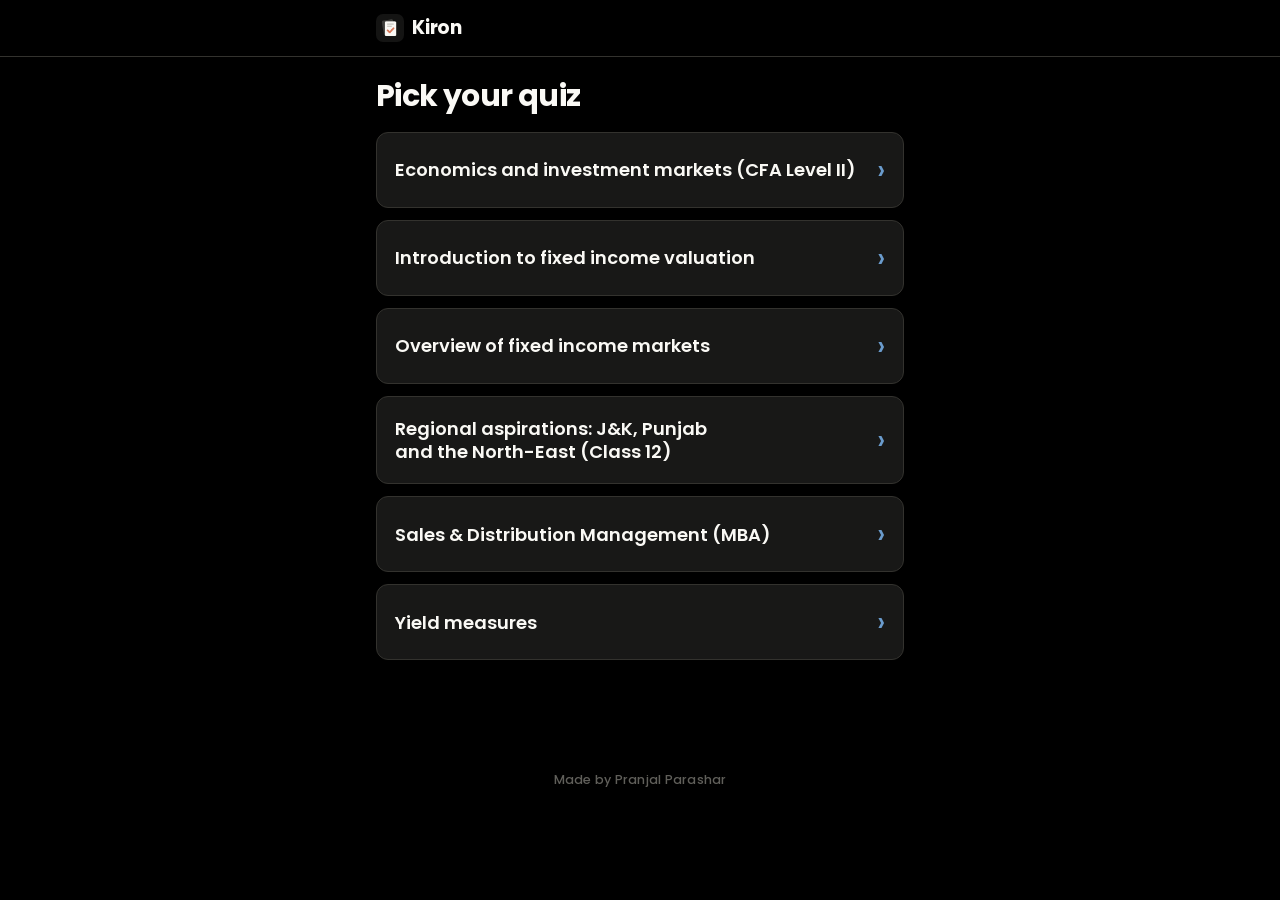
==== commit 48cfafa0: "Darker, punchier theme on the phone: true black, accents at P3 strength Background goes from dark gr" ====
--- a/index.html
+++ b/index.html
@@ -5,7 +5,7 @@
 <meta name="viewport" content="width=device-width,initial-scale=1,viewport-fit=cover">
 <title>Kiron</title>
 <meta name="description" content="Recall quizzes for what you read. Answer from memory, check yourself, retry what you missed.">
-<meta name="theme-color" content="#141413">
+<meta name="theme-color" content="#000000">
 <meta name="apple-mobile-web-app-capable" content="yes">
 <meta name="mobile-web-app-capable" content="yes">
 <meta name="apple-mobile-web-app-status-bar-style" content="black">
@@ -17,10 +17,9 @@
 <link rel="preload" href="poppins-800.woff2" as="font" type="font/woff2" crossorigin>
 <link rel="stylesheet" href="styles.css">
 </head>
-<body style="background:#141413;color:#faf9f5">
+<body style="background:#000000;color:#faf9f5">
 <div id="app"><p style="padding:24px;color:#b0aea5">Loading…</p></div>
 <noscript><p style="padding:24px">Kiron needs JavaScript turned on.</p></noscript>
-<script src="prompt.js"></script>
 <script src="app.js"></script>
 </body>
 </html>
--- a/styles.css
+++ b/styles.css
@@ -1,3 +1,8 @@
+/* Kiron styles. One rule per component, in the order the screens appear:
+   tokens and base · buttons · library · quiz home · player (bar, streak, question, options, ordering, answer)
+   · streak reward · round end · import and make screens.
+   Motion rule: animate transform and opacity only, and never put a filter, blur or shadow on something that moves. */
+
 /* Type: Poppins everywhere (sans-serif is easier to read on a phone than the brand serif). Self-hosted so it works offline. */
 @font-face { font-family: "Poppins"; font-style: normal; font-weight: 400; font-display: swap; src: url("poppins-400.woff2") format("woff2"); }
 @font-face { font-family: "Poppins"; font-style: italic; font-weight: 400; font-display: swap; src: url("poppins-400-italic.woff2") format("woff2"); }
@@ -5,800 +10,361 @@
 @font-face { font-family: "Poppins"; font-style: normal; font-weight: 600; font-display: swap; src: url("poppins-600.woff2") format("woff2"); }
 @font-face { font-family: "Poppins"; font-style: normal; font-weight: 700; font-display: swap; src: url("poppins-700.woff2") format("woff2"); }
 @font-face { font-family: "Poppins"; font-style: normal; font-weight: 800; font-display: swap; src: url("poppins-800.woff2") format("woff2"); }
-/* Black theme on Anthropic's palette: Dark #141413, Light #faf9f5, Mid Gray #b0aea5, Light Gray #e8e6dc; accents Orange #d97757, Blue #6a9bcc, Green #788c5d. Always dark. */
+
+/* ---------- tokens ----------
+   Always dark: true black behind everything (on an iPhone's OLED screen black pixels are switched off, so colours sit
+   on real black, not dark grey). Anthropic's palette: Light #faf9f5, Mid Gray #b0aea5; accents Orange #d97757 and
+   Blue #6a9bcc (calm, informational: hints, pause, selection). Right and not-yet are off-brand on purpose:
+   solid bright green, and a red outline on a red tint. */
 :root {
-  --bg: #141413;
-  --surface: #1f1e1d;
-  --surface2: #2a2927;
-  --ink: #faf9f5;
-  --muted: #b0aea5;
-  --line: #363531;
-  --accent: #d97757;
-  --accent-ink: #141413;
-  --accent-soft: #33241d;
-  --hi: #2f2a1e;
-  --hi-ink: #e3b04b;
-  --good: #9cb07e;
-  --good-soft: #232a1c;
-  --part: #e3b04b;
-  --part-soft: #332b1a;
-  --bad: #e5806f;
-  --bad-soft: #3a1f1b;
-  --head: "Poppins", -apple-system, "Segoe UI", Roboto, Arial, sans-serif;
-  --body: "Poppins", -apple-system, "Segoe UI", Roboto, Arial, sans-serif;
-  --read: var(--body);
-  --mono: var(--body);
+  --bg: #000; --surface: #181817; --surface2: #242322; --line: #33322e;
+  --ink: #faf9f5; --muted: #b0aea5;
+  --accent: #d97757; --accent-ink: #141413; --accent-soft: #33241d;
+  --blue: #6a9bcc; --blue-soft: rgba(106,155,204,.14);
+  --ok: #34c759; --ok-ink: #06210f; --ok-soft: #12301b;
+  --no: #ff5a4f; --no-ink: #ffe1de; --no-soft: #4a1517;
+  --font: "Poppins", -apple-system, "Segoe UI", Roboto, Arial, sans-serif;
   --code: ui-monospace, "SF Mono", Menlo, Consolas, monospace;
-  --r: 12px;
+  --r: 12px; --w: 560px;
   color-scheme: dark;
 }
-* { box-sizing: border-box; }
+/* iPhone screens show a wider range of colour (P3) than the standard web range these hex codes are written in, and
+   Safari keeps hex colours inside the standard range, so they look tamer than the screen can go. On a P3 screen the
+   same numbers are given in P3: the same colours, at the screen's full strength. Other screens keep the hex above. */
+@supports (color: color(display-p3 1 1 1)) { @media (color-gamut: p3) {
+  :root { --accent: color(display-p3 0.851 0.467 0.341); --blue: color(display-p3 0.416 0.608 0.8); --ok: color(display-p3 0.204 0.78 0.349); --no: color(display-p3 1 0.353 0.31); }
+  [data-heat="1"] { --heat: color(display-p3 0.941 0.698 0.227); --f1: color(display-p3 0.851 0.467 0.341); --f2: color(display-p3 0.941 0.698 0.227); }
+  [data-heat="2"] { --heat: color(display-p3 1 0.812 0.247); --f1: color(display-p3 0.941 0.698 0.227); --f2: color(display-p3 1 0.878 0.541); }
+  [data-heat="3"] { --heat: color(display-p3 1 0.914 0.639); --f1: color(display-p3 1 0.812 0.247); --f2: color(display-p3 1 0.965 0.847); }
+} }
+/* Streak colours. Fire: 1 amber (3 in a row) · 2 gold (5) · 3 pale gold (8) · 4 white-hot (11) · 5 black fire (15).
+   Celestial: 6 nebula (20) · 7 constellation (25) · 8 galaxy (30). --f1/--f2 are the flame's tongue and core. */
+[data-heat="1"] { --heat: #f0b23a; --glow: rgba(240,178,58,.55); --f1: #d97757; --f2: #f0b23a; }
+[data-heat="2"] { --heat: #ffcf3f; --glow: rgba(255,207,63,.7); --f1: #f0b23a; --f2: #ffe08a; }
+[data-heat="3"] { --heat: #ffe9a3; --glow: rgba(255,214,120,.8); --f1: #ffcf3f; --f2: #fff6d8; }
+[data-heat="4"] { --heat: #ffffff; --glow: rgba(170,205,255,.95); --f1: #ffffff; --f2: #b9d6ff; }
+[data-heat="5"] { --heat: #0b0b0b; --glow: rgba(255,92,40,.95); --f1: #0b0b0b; --f2: #7a3cff; }
+[data-heat="6"] { --heat: #9b7bff; --glow: rgba(140,100,255,.9); --f1: url(#kneb); --f2: #eaf7ff; }
+[data-heat="7"] { --heat: #dfe7ff; --glow: rgba(150,180,255,.95); }
+[data-heat="8"] { --heat: #fff1c9; --glow: rgba(255,220,150,.95); }
+
+/* ---------- base ---------- */
+* { box-sizing: border-box; scrollbar-width: none; -ms-overflow-style: none; }
+*::-webkit-scrollbar { display: none; width: 0; height: 0; }   /* no visible scrollbars anywhere (scrolling still works) */
 html { -webkit-text-size-adjust: 100%; }
 body {
   margin: 0; background: var(--bg); color: var(--ink);
-  font: 17px/1.55 var(--body);
-  padding-top: env(safe-area-inset-top, 0px);
-  padding-bottom: env(safe-area-inset-bottom, 0px);
-}
-body::before { content: ""; position: fixed; inset: 0 0 auto; height: env(safe-area-inset-top, 0px); z-index: 10; background: var(--surface); }
+  font: 500 17px/1.55 var(--font); font-variant-numeric: lining-nums;
+  padding-top: env(safe-area-inset-top, 0px); padding-bottom: env(safe-area-inset-bottom, 0px);
+}
+body::before { content: ""; position: fixed; inset: 0 0 auto; height: env(safe-area-inset-top, 0px); z-index: 10; background: var(--bg); }
 [hidden] { display: none !important; }
 a { color: var(--accent); }
 button, input, textarea, select { font: inherit; color: inherit; }
-:focus-visible { outline: 3px solid var(--accent); outline-offset: 2px; }
-
-.wrap { max-width: 680px; margin: 0 auto; padding-left: max(16px, env(safe-area-inset-left, 0px)); padding-right: max(16px, env(safe-area-inset-right, 0px)); padding-block: 0 96px; display: flex; flex-direction: column; gap: 16px; }
+:focus-visible { outline: 3px solid var(--blue); outline-offset: 2px; }
+.sr { position: absolute; width: 1px; height: 1px; overflow: hidden; clip: rect(0 0 0 0); white-space: nowrap; }
+.grow { flex: 1; }
+.row { display: flex; flex-wrap: wrap; gap: 10px; align-items: center; }
+.note { font-size: 14px; color: var(--muted); }
+.empty { color: var(--muted); text-align: center; padding: 18px; }
+/* body text that is read rather than scanned */
+.model, .hint, details.more p, .yours, .donebox, .endcard p { font-weight: 400; letter-spacing: .005em; }
+
+.wrap { max-width: var(--w); margin: 0 auto; padding-left: max(16px, env(safe-area-inset-left, 0px)); padding-right: max(16px, env(safe-area-inset-right, 0px)); padding-block: 0 96px; display: flex; flex-direction: column; gap: 16px; }
 
 /* top bar */
-.top { position: sticky; top: env(safe-area-inset-top, 0px); z-index: 5; background: var(--surface); border-bottom: 1px solid var(--line); }
-.top-in { max-width: 680px; margin: 0 auto; padding-left: max(16px, env(safe-area-inset-left, 0px)); padding-right: max(16px, env(safe-area-inset-right, 0px)); padding-block: 10px; display: flex; align-items: center; gap: 10px; min-height: 56px; }
+.top { position: sticky; top: env(safe-area-inset-top, 0px); z-index: 5; background: var(--bg); border-bottom: 1px solid var(--line); }
+.top-in { max-width: var(--w); margin: 0 auto; padding-left: max(16px, env(safe-area-inset-left, 0px)); padding-right: max(16px, env(safe-area-inset-right, 0px)); padding-block: 10px; display: flex; align-items: center; gap: 10px; min-height: 56px; }
 .top h1 { font-size: 18px; line-height: 1.25; margin: 0; flex: 1; min-width: 0; overflow: hidden; text-overflow: ellipsis; white-space: nowrap; }
 .brand { font-weight: 700; font-size: 19px; letter-spacing: -.01em; flex: 1; display: flex; align-items: center; gap: 8px; }
 .brand img { width: 28px; height: 28px; border-radius: 7px; }
-.icon-btn { border: 1px solid var(--line); background: var(--bg); border-radius: 10px; min-width: 44px; height: 44px; padding: 0 12px; cursor: pointer; display: inline-flex; align-items: center; justify-content: center; gap: 6px; font-size: 15px; }
-.chips { max-width: 680px; margin: 0 auto; padding-left: max(16px, env(safe-area-inset-left, 0px)); padding-right: max(16px, env(safe-area-inset-right, 0px)); padding-block: 0 10px; display: flex; gap: 6px; overflow-x: auto; scrollbar-width: none; }
-.chips::-webkit-scrollbar { display: none; }
-.chip { flex: none; border: 1px solid var(--line); background: var(--bg); border-radius: 999px; padding: 5px 12px; font-size: 14px; cursor: pointer; white-space: nowrap; font-variant-numeric: tabular-nums; }
-.chip.on { background: var(--accent); border-color: var(--accent); color: var(--accent-ink); font-weight: 700; }
-.chip.done { border-color: var(--good); }
-.chip.done::before { content: "✓ "; color: var(--good); }
-.chip.on.done::before { color: inherit; }
-.bar { height: 4px; background: var(--line); border-radius: 99px; overflow: hidden; }
-.bar > i { display: block; height: 100%; background: var(--good); border-radius: 99px; }
-
-/* buttons */
-.btn { border: 1px solid var(--line); background: var(--surface); border-radius: 12px; padding: 11px 18px; cursor: pointer; font-size: 16px; min-height: 46px; display: inline-flex; align-items: center; justify-content: center; gap: 8px; text-decoration: none; color: var(--ink); }
+
+.toast { position: fixed; left: 50%; transform: translateX(-50%); bottom: calc(20px + env(safe-area-inset-bottom, 0px)); background: var(--ink); color: var(--bg); padding: 10px 16px; border-radius: 10px; font-size: 15px; z-index: 20; max-width: calc(100% - 32px); }
+
+/* ---------- buttons ---------- */
+.btn, .icon-btn, .opt, .part { -webkit-tap-highlight-color: transparent; touch-action: manipulation; }
+.btn { border: 1px solid var(--line); background: var(--surface); border-radius: 12px; padding: 11px 18px; cursor: pointer; font-size: 16px; min-height: 48px; display: inline-flex; align-items: center; justify-content: center; gap: 8px; text-decoration: none; color: var(--ink); }
 .btn.primary { background: var(--accent); border-color: var(--accent); color: var(--accent-ink); font-weight: 700; }
 .btn.ghost { background: transparent; }
-.btn.small { min-height: 36px; padding: 6px 12px; font-size: 14px; border-radius: 10px; }
-.btn.danger { color: var(--bad); border-color: var(--bad); background: transparent; }
+.btn.small { min-height: 44px; padding: 6px 12px; font-size: 14px; border-radius: 10px; }
+.btn.danger { color: var(--no); border-color: rgba(229,128,111,.45); background: transparent; }
 .btn:disabled { opacity: .5; cursor: default; }
-.row { display: flex; flex-wrap: wrap; gap: 10px; align-items: center; }
-.row.end { justify-content: flex-end; }
-.stack { display: flex; flex-direction: column; gap: 10px; }
-
-/* library */
-.hello { padding-top: 20px; display: flex; flex-direction: column; gap: 6px; }
-.hello h2 { font-size: 26px; line-height: 1.15; margin: 0; letter-spacing: -.01em; text-wrap: balance; }
-.hello p { margin: 0; color: var(--muted); max-width: 60ch; }
-.actions2 { display: grid; grid-template-columns: 1fr 1fr; gap: 10px; }
-.action { border: 1px solid var(--line); background: var(--surface); border-radius: var(--r); padding: 14px; text-align: left; cursor: pointer; display: flex; flex-direction: column; gap: 4px; min-width: 0; }
-.action b { font-size: 16px; }
-.action span { font-size: 14px; color: var(--muted); line-height: 1.4; }
-.action.main { background: var(--accent-soft); border-color: transparent; }
-.label { font-size: 13px; font-weight: 700; letter-spacing: .07em; text-transform: uppercase; color: var(--muted); margin: 10px 0 -4px; }
-.card { background: var(--surface); border: 1px solid var(--line); border-radius: var(--r); padding: 16px; display: flex; flex-direction: column; gap: 10px; min-width: 0; }
-.qcard { cursor: pointer; text-align: left; width: 100%; font: inherit; color: inherit; }
-.qcard h3 { margin: 0; font-size: 18px; line-height: 1.3; text-wrap: balance; }
-.meta { font-size: 14px; color: var(--muted); display: flex; flex-wrap: wrap; gap: 4px 12px; }
-.badge { font-size: 12px; font-weight: 700; letter-spacing: .05em; text-transform: uppercase; padding: 2px 8px; border-radius: 6px; background: var(--bg); color: var(--muted); border: 1px solid var(--line); white-space: nowrap; }
-.badge.mine { background: var(--accent-soft); color: var(--accent); border-color: transparent; }
-.empty { color: var(--muted); text-align: center; padding: 18px; }
-
-/* quiz intro */
-.intro { padding-top: 16px; display: flex; flex-direction: column; gap: 8px; }
-.intro .src { font-size: 13px; font-weight: 700; letter-spacing: .07em; text-transform: uppercase; color: var(--accent); }
-.intro h2 { margin: 0; font-size: 24px; line-height: 1.2; text-wrap: balance; }
-.intro p { margin: 0; color: var(--muted); }
-.purpose { background: var(--accent-soft); border-radius: 10px; padding: 10px 14px; font-size: 15px; }
-.purpose b { color: var(--accent); }
-details.how { font-size: 15px; color: var(--muted); }
-details.how summary { cursor: pointer; color: var(--ink); font-weight: 700; padding: 4px 0; }
-details.how ul { margin: 6px 0 0; padding-left: 20px; display: flex; flex-direction: column; gap: 4px; }
-.sec-head { padding-top: 8px; display: flex; flex-direction: column; gap: 2px; }
-.sec-head .n { font-size: 13px; font-weight: 700; letter-spacing: .07em; text-transform: uppercase; color: var(--muted); }
-.sec-head h2 { margin: 0; font-size: 22px; line-height: 1.25; text-wrap: balance; }
-.sec-head p { margin: 0; color: var(--muted); font-size: 15px; }
-.retry-note { background: var(--part-soft); color: var(--ink); border-radius: 10px; padding: 10px 14px; font-size: 15px; display: flex; flex-wrap: wrap; gap: 8px; align-items: center; justify-content: space-between; }
-
-/* questions */
-.q { scroll-margin-top: 140px; background: var(--surface); border: 1px solid var(--line); border-radius: var(--r); padding: 16px; display: flex; flex-direction: column; gap: 12px; min-width: 0; }
-.q.v-right { border-color: var(--good); }
-.q.v-partial { border-color: var(--part); }
-.q.v-miss { border-color: var(--bad); }
-.qtop { display: flex; flex-wrap: wrap; gap: 6px; align-items: center; }
-.qn { font: 600 14px var(--mono); color: var(--muted); margin-right: 2px; }
-.tag { font-size: 12px; font-weight: 700; letter-spacing: .04em; text-transform: uppercase; padding: 2px 7px; border-radius: 6px; border: 1px solid var(--line); color: var(--muted); }
-.tag.calc { color: var(--accent); border-color: var(--accent); }
-.tag.discussion { color: var(--part); border-color: var(--part); }
-.tag.hintused { border-style: dashed; }
-.tag.ref { border-color: transparent; padding-left: 0; text-transform: none; letter-spacing: 0; font-weight: 400; font-size: 13px; }
-.prompt { margin: 0; font-weight: 700; font-size: 17px; line-height: 1.45; }
-textarea, input[type="text"], input[type="url"] { width: 100%; background: var(--bg); border: 1px solid var(--line); border-radius: 10px; padding: 11px 13px; font-size: 16px; line-height: 1.5; }
-textarea { min-height: 96px; resize: vertical; }
-input.num { max-width: 190px; font-family: var(--mono); }
-.unit { color: var(--muted); font-size: 15px; }
-.opts { display: flex; flex-direction: column; gap: 8px; }
-.opt { display: flex; gap: 12px; align-items: flex-start; padding: 11px 13px; border: 1px solid var(--line); border-radius: 10px; background: var(--bg); cursor: pointer; line-height: 1.4; }
-.opt input { margin: 3px 0 0; width: 18px; height: 18px; accent-color: var(--accent); flex: none; }
-.opt.ok { border-color: var(--good); background: var(--good-soft); }
-.opt.wrong { border-color: var(--bad); background: var(--bad-soft); }
-.opt.missed { border-color: var(--good); border-style: dashed; }
-.order { list-style: none; margin: 0; padding: 0; display: flex; flex-direction: column; gap: 6px; }
-.order li { display: flex; align-items: center; gap: 8px; padding: 8px 8px 8px 12px; border: 1px solid var(--line); border-radius: 10px; background: var(--bg); }
-.order li .p { font: 600 13px var(--mono); color: var(--muted); width: 18px; flex: none; }
-.order li .t { flex: 1; min-width: 0; line-height: 1.35; }
-.order li.ok { border-color: var(--good); background: var(--good-soft); }
-.order li.wrong { border-color: var(--bad); background: var(--bad-soft); }
-.mv { border: 1px solid var(--line); background: var(--surface); border-radius: 8px; width: 40px; height: 40px; cursor: pointer; flex: none; }
-.mv:disabled { opacity: .3; cursor: default; }
-.hint-btn { align-self: flex-start; border: 1px dashed var(--line); background: transparent; border-radius: 8px; padding: 5px 12px; font-size: 14px; color: var(--muted); cursor: pointer; min-height: 36px; }
-.hint { background: var(--hi); color: var(--ink); border-radius: 10px; padding: 9px 13px; font-size: 15px; }
-.hint b { color: var(--hi-ink); font-size: 12px; letter-spacing: .07em; text-transform: uppercase; margin-right: 6px; }
-
-/* feedback */
-.fb { border-top: 1px dashed var(--line); padding-top: 12px; display: flex; flex-direction: column; gap: 10px; }
-.verdict { display: flex; flex-wrap: wrap; gap: 8px; align-items: center; justify-content: space-between; }
-.pill { font-size: 13px; font-weight: 700; letter-spacing: .04em; text-transform: uppercase; padding: 4px 11px; border-radius: 999px; }
-.pill.right { background: var(--good-soft); color: var(--good); }
-.pill.partial { background: var(--part-soft); color: var(--part); }
-.pill.miss { background: var(--bad-soft); color: var(--bad); }
-.pill.pending { background: var(--accent-soft); color: var(--accent); }
-.kplead { font-size: 14px; color: var(--muted); margin: 0; }
-.kps { display: flex; flex-direction: column; gap: 6px; }
-.kp { display: flex; gap: 10px; align-items: flex-start; padding: 8px 10px; border-radius: 8px; background: var(--bg); cursor: pointer; line-height: 1.4; font-size: 15.5px; }
-.kp input { margin: 2px 0 0; width: 20px; height: 20px; accent-color: var(--good); flex: none; }
-.kp.on { background: var(--good-soft); }
-.selfmark { display: flex; flex-wrap: wrap; gap: 8px; }
-.selfmark .btn.on { border-width: 2px; font-weight: 700; }
-.model { background: var(--accent-soft); border-radius: 10px; padding: 11px 14px; font-size: 15.5px; }
-.model .k { display: block; font-size: 12px; font-weight: 700; letter-spacing: .07em; text-transform: uppercase; color: var(--accent); margin-bottom: 4px; }
-.yours { font-size: 15px; color: var(--muted); }
-.yours b { color: var(--ink); font-family: var(--mono); }
-.ovr { align-self: flex-start; font-size: 14px; }
-
-/* section footer */
-.secfoot { display: flex; flex-direction: column; gap: 10px; padding-top: 6px; }
-.score { font-size: 15px; color: var(--muted); font-variant-numeric: tabular-nums; }
-.score b { color: var(--ink); font-size: 20px; }
-
-/* summary */
-.sum { background: var(--surface); border: 1px solid var(--line); border-radius: var(--r); padding: 18px; display: flex; flex-direction: column; gap: 12px; }
-.sum h2 { margin: 0; font-size: 22px; }
-.big { font-size: 44px; font-weight: 700; line-height: 1; font-variant-numeric: tabular-nums; }
-.big small { font-size: 18px; color: var(--muted); font-weight: 400; }
-.sumrows { display: flex; flex-direction: column; }
-.sumrow { display: flex; justify-content: space-between; gap: 12px; padding: 9px 0; border-bottom: 1px solid var(--line); font-size: 15px; cursor: pointer; background: none; border-left: 0; border-right: 0; border-top: 0; text-align: left; width: 100%; }
-.sumrow span:last-child { font-variant-numeric: tabular-nums; white-space: nowrap; color: var(--muted); }
-
-/* import & make */
-.page-h { padding-top: 18px; display: flex; flex-direction: column; gap: 6px; }
-.page-h h2 { margin: 0; font-size: 24px; line-height: 1.2; }
-.page-h p { margin: 0; color: var(--muted); }
-.steps { list-style: none; margin: 0; padding: 0; display: flex; flex-direction: column; gap: 12px; counter-reset: s; }
-.steps li { counter-increment: s; display: grid; grid-template-columns: 34px 1fr; gap: 10px; align-items: start; }
-.steps li::before { content: counter(s); width: 34px; height: 34px; border-radius: 50%; background: var(--accent); color: var(--accent-ink); font-weight: 700; display: flex; align-items: center; justify-content: center; }
-.steps li > div { min-width: 0; padding-top: 4px; }
-.steps b { display: block; }
-.steps span { color: var(--muted); font-size: 15px; }
-pre.prompt-text { margin: 0; max-height: 260px; overflow: auto; background: var(--bg); border: 1px solid var(--line); border-radius: 10px; padding: 12px; font: 13px/1.5 var(--code); white-space: pre-wrap; word-break: break-word; }
-.errors { background: var(--bad-soft); border-radius: 10px; padding: 12px 14px; font-size: 15px; display: flex; flex-direction: column; gap: 8px; }
-.errors b { color: var(--bad); }
-.errors ul { margin: 0; padding-left: 20px; display: flex; flex-direction: column; gap: 4px; }
-.ok-box { background: var(--good-soft); border-radius: 10px; padding: 12px 14px; display: flex; flex-direction: column; gap: 8px; }
-.note { font-size: 14px; color: var(--muted); }
-.file-btn { position: relative; overflow: hidden; }
-.file-btn input { position: absolute; inset: 0; opacity: 0; cursor: pointer; }
-
-.toast { position: fixed; left: 50%; transform: translateX(-50%); bottom: calc(20px + env(safe-area-inset-bottom, 0px)); background: var(--ink); color: var(--bg); padding: 10px 16px; border-radius: 10px; font-size: 15px; z-index: 20; max-width: calc(100% - 32px); }
-
-@media (max-width: 380px) { .actions2 { grid-template-columns: 1fr; } }
-@media (prefers-reduced-motion: no-preference) { .fb { animation: drop .18s ease-out; } @keyframes drop { from { transform: translateY(-4px); opacity: .6; } to { transform: none; opacity: 1; } } }
-
-/* ===== v2: one question per screen, phone layout ===== */
-:root { --w: 560px; }
-.wrap, .top-in, .actionbar-in { max-width: var(--w); }
-.btn, .icon-btn, .opt, .kp, .mode, .part, .action, .chip { -webkit-tap-highlight-color: transparent; touch-action: manipulation; }
-.btn { min-height: 48px; }
-.btn.small { min-height: 44px; }
-.btn.xl { min-height: 60px; font-size: 18px; font-weight: 700; width: 100%; }
-.btn.grow, .grow { flex: 1; }
-.btn.on { border-color: var(--accent); background: var(--accent-soft); font-weight: 700; }
-.row.between { justify-content: space-between; }
-.mono { font-family: var(--code); font-size: 14px; min-height: 180px; }
-.brand.big { font-size: 26px; padding-top: 28px; flex: none; }
-.brand.big img { width: 40px; height: 40px; border-radius: 10px; }
-.chooser h2 { margin: 8px 0 0; font-size: 26px; line-height: 1.2; text-wrap: balance; }
-.chooser .mode { padding: 20px 18px; }
-.chooser .mode b { font-size: 20px; }
-.modes { display: grid; grid-template-columns: 1fr 1fr; gap: 10px; }
-.mode { border: 2px solid var(--line); background: var(--surface); border-radius: var(--r); padding: 12px 14px; text-align: left; cursor: pointer; display: flex; flex-direction: column; gap: 3px; min-width: 0; min-height: 48px; }
-.mode b { font-size: 16px; }
-.mode span { font-size: 14px; color: var(--muted); line-height: 1.35; }
-.mode.on { border-color: var(--accent); background: var(--accent-soft); }
-.mode.on b::after { content: " ✓"; color: var(--accent); }
-.chooser .modes, :root[data-view="phone"] .chooser .modes { grid-template-columns: 1fr; }
-.seg { display: inline-flex; border: 1px solid var(--line); border-radius: 10px; overflow: hidden; background: var(--surface); }
-.seg button { border: 0; background: transparent; padding: 0 14px; min-height: 44px; font-size: 14px; cursor: pointer; color: var(--muted); }
-.seg button.on { background: var(--accent-soft); color: var(--ink); font-weight: 700; }
+.btn.xl { min-height: 68px; font-size: 21px; font-weight: 700; width: 100%; border-radius: 16px; box-shadow: 0 5px 0 #8f4630; }
+.btn.xl:active { transform: translateY(3px); box-shadow: 0 2px 0 #8f4630; }
+.icon-btn { border: 1px solid var(--line); background: var(--surface); border-radius: 10px; min-width: 44px; height: 44px; padding: 0 12px; cursor: pointer; display: inline-flex; align-items: center; justify-content: center; gap: 6px; font-size: 15px; color: var(--ink); }
+.icon-btn.done { font-weight: 800; padding: 0 16px; }
+/* pause control for the timer. Once answered the timer has stopped, so it steps out; its space stays, so the bar does not move. */
+.icon-btn.pause { flex: none; padding: 0; }
+.icon-btn.pause svg { width: 20px; height: 20px; fill: currentColor; }
+.icon-btn.pause.on { background: var(--blue); border-color: var(--blue); color: var(--accent-ink); }
+.icon-btn.pause.gone { visibility: hidden; }
+
+/* ---------- library: just the list ---------- */
+.lib { padding-top: 22px; gap: 18px; }
+/* Steady page height: svh does not change while Safari's toolbar slides in and out, so the page is not re-laid out mid-scroll. */
+.lib, .home { min-height: calc(100vh - 72px); min-height: calc(100svh - 72px); }
+.pick { margin: 0; font-size: 30px; line-height: 1.15; letter-spacing: -.02em; font-weight: 700; }
 .grid { display: grid; grid-template-columns: repeat(auto-fill, minmax(min(100%, 280px), 1fr)); gap: 12px; }
-.qc-top { display: flex; justify-content: space-between; align-items: flex-start; gap: 10px; }
-.bar3 { display: flex; height: 8px; background: var(--line); border-radius: 99px; overflow: hidden; }
-.bar3 i { display: block; height: 100%; }
-.bar3 .g, .legend .g { background: var(--good); }
-.bar3 .r, .legend .r { background: var(--part); }
-.bar3 .s, .legend .s { background: var(--muted); }
-.legend .l { background: var(--line); }
-.status { display: flex; flex-direction: column; gap: 8px; }
-.legend { display: flex; flex-wrap: wrap; gap: 4px 16px; font-size: 14px; color: var(--muted); font-variant-numeric: tabular-nums; }
-.legend i { display: inline-block; width: 10px; height: 10px; border-radius: 3px; margin-right: 6px; }
+.qcard { display: flex; align-items: center; justify-content: space-between; gap: 12px; min-width: 0; width: 100%; min-height: 76px; padding: 20px 18px; background: var(--surface); border: 1px solid var(--line); border-radius: var(--r); text-align: left; cursor: pointer; transition: transform .12s, border-color .12s; }
+.qcard:active { transform: scale(.98); border-color: var(--blue); }
+.qcard h3 { margin: 0; font-size: 18px; line-height: 1.3; font-weight: 600; text-wrap: balance; }
+.qcard .chev { font-size: 28px; color: var(--blue); line-height: 1; }
+.credit { margin: auto 0 0; padding-top: 28px; text-align: center; font-size: 12.5px; letter-spacing: .02em; color: var(--muted); opacity: .55; }
+
+/* ---------- quiz home: one button, a folded part list, reset ---------- */
+.home { padding-top: 9vh; gap: 22px; }
+.qtitle { margin: 0; text-align: center; font-size: 26px; line-height: 1.2; font-weight: 800; letter-spacing: -.02em; text-wrap: balance; }
 .cta { display: flex; flex-direction: column; gap: 10px; }
-.donebox { background: var(--good-soft); border-radius: var(--r); padding: 14px 16px; display: flex; flex-direction: column; gap: 4px; }
-.notice { background: var(--hi); border-radius: var(--r); padding: 12px 14px; display: flex; flex-direction: column; gap: 10px; font-size: 15px; align-items: flex-start; }
-.home .purpose { margin: 0; }
-.parts { display: grid; grid-template-columns: repeat(auto-fill, minmax(min(100%, 300px), 1fr)); gap: 8px; }
-.part { display: flex; gap: 12px; align-items: center; text-align: left; border: 1px solid var(--line); background: var(--surface); border-radius: var(--r); padding: 12px 14px; cursor: pointer; min-height: 56px; min-width: 0; }
-.part .pn { font: 700 14px var(--mono); color: var(--muted); width: 20px; flex: none; }
-.part .pt { flex: 1; min-width: 0; display: flex; flex-direction: column; gap: 5px; }
-.part .pt b { font-size: 15.5px; line-height: 1.3; }
-.part .pt small { font-size: 13px; color: var(--muted); }
-.part .bar3 { height: 5px; }
-.part .go { color: var(--muted); font-size: 22px; }
-.sheet { border-color: var(--accent); }
-
-/* player */
-.top.play .top-in { gap: 12px; }
-.dots { flex: 1; display: flex; gap: 5px; min-width: 0; }
-.dots i { flex: 1; height: 8px; border-radius: 99px; background: var(--line); }
-.dots i.right { background: var(--good); }
-.dots i.partial, .dots i.miss { background: var(--part); }
-.dots i.skip { background: var(--muted); opacity: .45; }
-.dots i.now { background: var(--accent); }
-.count { font: 600 14px var(--mono); color: var(--muted); font-variant-numeric: tabular-nums; }
-.wrap.play { padding-block: 16px calc(104px + env(safe-area-inset-bottom, 0px)); }
+.home .cta { gap: 12px; }
+.donebox { background: var(--ok-soft); border-radius: var(--r); padding: 14px 16px; display: flex; flex-direction: column; gap: 4px; text-align: center; font-size: 19px; }
+/* "Jump to a part": opens in one layout step (no height animation); its contents fade and slide in. */
+.jump { border: 1px solid var(--line); border-radius: 14px; background: var(--surface); overflow: hidden; transition: border-color .3s ease; }
+.jump.open { border-color: rgba(106,155,204,.55); }
+.jump-btn { width: 100%; border: 0; background: transparent; color: var(--ink); min-height: 56px; padding: 0 18px; display: flex; align-items: center; justify-content: space-between; font-weight: 600; font-size: 17px; cursor: pointer; -webkit-tap-highlight-color: transparent; }
+.jump-btn .car { color: var(--muted); transition: transform .46s cubic-bezier(.32,.72,0,1); }
+.jump.open .jump-btn .car { transform: rotate(180deg); }
+.jump-btn:focus, .part-row:focus { outline: none; }
+.jump-btn:focus-visible { outline: 2px solid var(--muted); outline-offset: -4px; border-radius: 12px; }
+.part-row:focus-visible { outline: 2px solid var(--muted); outline-offset: -3px; border-radius: 12px; }
+.unfurl { height: 0; overflow: hidden; }
+.unfurl-in { opacity: 0; transform: translateY(-8px); transition: opacity .22s ease, transform .3s cubic-bezier(.32,.72,0,1); }
+@media (prefers-reduced-motion: reduce) { .unfurl-in { transition: none; } }
+.jump.open > .unfurl > .unfurl-in, .part.open > .unfurl > .unfurl-in { opacity: 1; transform: none; transition: opacity .34s ease .06s, transform .46s cubic-bezier(.32,.72,0,1); }
+.parts { display: flex; flex-direction: column; gap: 6px; padding: 0 10px 10px; }
+.part { background: var(--surface2); border-radius: 12px; overflow: hidden; }
+.part-row { width: 100%; display: flex; align-items: center; gap: 12px; text-align: left; border: 0; background: transparent; min-height: 54px; padding: 8px 14px; cursor: pointer; -webkit-tap-highlight-color: transparent; }
+.part-row b { flex: 1; font-size: 15.5px; line-height: 1.3; font-weight: 600; }
+.pdot { flex: none; width: 12px; height: 12px; border-radius: 50%; border: 2px solid var(--muted); }
+.pdot.s-some { border-color: var(--blue); background: var(--blue); box-shadow: inset 0 0 0 2px var(--surface); }
+.pdot.s-done { border-color: var(--ok); background: var(--ok); }
+.pstate { flex: none; font-size: 13px; font-weight: 700; color: var(--muted); }
+.pstate.s-some { color: var(--blue); }
+.pstate.s-done { color: var(--ok); }
+.pact { display: flex; flex-wrap: wrap; gap: 8px; padding: 2px 14px 14px; }
+.pact .btn { flex: 1 1 auto; min-height: 46px; }
+.foot { position: relative; margin-top: auto; display: flex; flex-direction: column; gap: 8px; padding-top: 24px; }
+.foot .btn { width: 100%; }
+/* Reset: the button folds into a round tick. Transform and opacity only, nothing that re-lays out.
+   The tick is "drawn" by a sliding window (two opposite translates), not by animating the stroke. */
+.foot .btn.folding { animation: rfold .26s cubic-bezier(.4,0,.6,1) forwards; }
+.rdone { position: absolute; left: 50%; width: 56px; height: 56px; margin: -28px 0 0 -28px; border: 2px solid var(--ok); border-radius: 50%; display: flex; align-items: center; justify-content: center; opacity: 0; transform: scale(.4); animation: rgrow .42s cubic-bezier(.3,1.45,.5,1) .14s forwards; will-change: transform, opacity; }
+.rdone .tkw { display: block; width: 30px; height: 30px; overflow: hidden; transform: translateX(-100%); animation: rslide .32s cubic-bezier(.3,.7,.4,1) .3s forwards; }
+.rdone .tick { display: block; width: 30px; height: 30px; fill: none; stroke: var(--ok); stroke-width: 3; stroke-linecap: round; stroke-linejoin: round; transform: translateX(100%); animation: rslide .32s cubic-bezier(.3,.7,.4,1) .3s forwards; }
+@keyframes rfold { from { opacity: 1; transform: none; } to { opacity: 0; transform: scale(.16, .9); } }
+@keyframes rgrow { to { opacity: 1; transform: none; } }
+@keyframes rslide { to { transform: none; } }
+@media (prefers-reduced-motion: reduce) { .rdone, .rdone .tkw, .rdone .tick { animation-duration: .01s; animation-delay: 0s; } }
+
+/* ---------- player: one question per screen ---------- */
+/* No rubber-band bounce on the quiz screen: the fixed bars do not wobble against the page at the ends. */
+html.on-play, html.on-play body { overscroll-behavior-y: none; }
+.top.play .top-in { position: relative; gap: 12px; min-height: 52px; }
+.wrap.play { min-height: calc(100vh - 52px); min-height: calc(100svh - 52px); padding-block: 22px calc(110px + env(safe-area-inset-bottom, 0px)); touch-action: pan-y pinch-zoom; }
+.wrap.play.more-open { padding-bottom: calc(55vh + 110px); }   /* room to scroll an opened "Full answer" up */
 .stage { display: grid; grid-template-columns: minmax(0, 1fr); gap: 20px; }
-.side { display: none; }
-.qcardp { display: flex; flex-direction: column; gap: 14px; min-width: 0; }
-.qcardp .prompt { font-size: 21px; line-height: 1.35; margin: 0; text-wrap: pretty; }
-.qcardp .prompt:focus { outline: none; }
-.tag.where { text-transform: none; letter-spacing: 0; font-weight: 400; border-color: transparent; padding-left: 0; font-size: 13px; }
+.qcardp { display: flex; flex-direction: column; gap: 16px; min-width: 0; }
+
+/* The story bar is also the timer: the live segment fills over the question (a transform, so it runs on the GPU),
+   then the question is left for later. The bar takes the streak's colour. */
+.dots { position: relative; z-index: 1; flex: 1; display: flex; gap: 4px; min-width: 0; }
+.dots i { position: relative; flex: 1; height: 5px; border-radius: 99px; background: var(--line); overflow: hidden; }
+.dots i.past { background: var(--ink); transition: background-color .6s ease; }
+.dots i.skip { background: var(--muted); opacity: .4; }
+.dots i.now::after { content: ""; position: absolute; inset: 0 auto 0 0; width: 100%; border-radius: 99px; background: var(--ink); transform: scaleX(.4); transform-origin: 0 50%; will-change: transform; transition: background-color .6s ease, transform .45s cubic-bezier(.2,.8,.2,1); }
+.dots i.now.full::after { transform: none; }
+.dots i.now.timing::after { transform: scaleX(0); transition: none; animation: fillbar var(--dur, 15000ms) linear var(--delay, 0ms) forwards; }
+.dots.paused i.now.timing::after { animation-play-state: paused; }
+@keyframes fillbar { from { transform: scaleX(0); } to { transform: scaleX(1); } }
+.dots[data-heat]:not([data-heat="0"]) { filter: drop-shadow(0 0 5px var(--glow)); }
+.dots[data-heat]:not([data-heat="0"]) i { box-shadow: 0 0 5px var(--glow); }
+.dots[data-heat]:not([data-heat="0"]) i.past, .dots[data-heat]:not([data-heat="0"]) i.now::after { background: var(--heat); }
+.dots[data-heat="5"] i.past { box-shadow: 0 0 0 1.5px #ff6a2b, 0 0 6px 1px rgba(150,70,255,.7), 0 0 5px var(--glow); }
+.dots[data-heat="5"] i.now::after { box-shadow: 0 0 0 1.5px #ff6a2b, 0 0 6px 1px rgba(150,70,255,.7); }   /* the fill's leading edge */
+
+/* The streak count sits at the end of the bar, in the bar's colour. It opens in one layout step; .pre holds it
+   open but empty until the reward pill lands in it (first streak only). */
+.heat { flex: none; display: inline-flex; align-items: center; gap: 1px; max-width: 0; opacity: 0; margin-left: -12px; white-space: nowrap; transition: opacity .25s ease; transform-origin: 45% 60%; }
+.heat.on { max-width: 72px; opacity: 1; margin-left: -4px; }
+.heat.pre { opacity: 0; }
+/* Flame glow: a soft static halo behind it, not a drop-shadow filter on the flickering shape. */
+.heat .fl { position: relative; display: inline-flex; align-items: flex-end; width: 18px; height: 22px; font-size: 0; line-height: 1; border-radius: 50%; background: radial-gradient(closest-side, var(--glow, transparent), transparent 75%); transform-origin: 50% 85%; }
+.heat .fl .kstar { margin-bottom: -1px; }
+.heat .n { display: inline-block; min-width: 1ch; font: 800 17px var(--font); font-variant-numeric: tabular-nums; color: var(--heat, var(--ink)); text-shadow: 0 0 8px var(--glow, transparent); transform-origin: 50% 60%; }
+.heat[data-heat="5"] .n { color: #0b0b0b; -webkit-text-stroke: 1px #ff6a2b; text-shadow: 0 0 6px rgba(255,92,40,.95), 0 0 12px rgba(150,70,255,.7); }
+
+/* The flame: two stacked SVGs (outer tongue, hot core) in one box; each flickers from the foot of its own shape. */
+.kf { position: relative; display: block; width: 16px; height: 21px; margin: 0 auto; }
+.kf > svg { position: absolute; left: 0; top: 0; width: 100%; height: 100%; overflow: visible; }
+.kf .o { transform-origin: 50% 84.375%; fill: var(--f1, #d97757); filter: drop-shadow(0 0 4px var(--glow, transparent)); }
+.kf .c { transform-origin: 50% 85%; fill: var(--f2, #f0b23a); }
+[data-heat="5"] .kf .o { stroke: #ff6a2b; stroke-width: 1.3; filter: drop-shadow(0 0 4px rgba(255,92,40,.9)) drop-shadow(0 0 7px rgba(150,70,255,.7)); }
+.heat .kf .o, .fxpill .kf .o { filter: none; }
+/* From 25 the flame is a star; at 30 a ringed star, in stacked layers (ring, star, core, and a moon on an orbit
+   squashed to the ring's tilt). Each layer carries its own glow, drawn once; only the star and the orbit move. */
+.kstar { display: block; width: 22px; height: 22px; overflow: visible; filter: drop-shadow(0 0 4px var(--glow)); }
+.kstar .s { fill: var(--heat); }
+.kstar .core { fill: #fff; }
+.kstar .ring { fill: none; stroke: rgba(201,184,255,.85); stroke-width: 1; }
+.kstar .moon circle { fill: #ffe3a0; }
+.kstar.ringed { position: relative; flex: none; filter: none; }
+.kstar.ringed .s { fill: url(#kgold); }
+.kstar.ringed > svg, .kstar.ringed .kmo, .kstar.ringed .moon, .kstar.ringed .moon svg { position: absolute; left: 0; top: 0; width: 100%; height: 100%; overflow: visible; }
+.kstar.ringed .kmo { transform: rotate(-22deg) scale(1, .336); }
+.kstar.ringed .kr, .kstar.ringed .ks, .kstar.ringed .moon svg { filter: drop-shadow(0 0 4px var(--glow)); }
+
+/* Celestial sky (from 20): only inside the top bar, behind the timer. No box: a static feathered mask fades clouds,
+   stars and lines out on every side. Clouds are plain soft gradients (no blur); only transform and opacity animate. */
+.sky { position: absolute; z-index: 0; pointer-events: none;
+  -webkit-mask-image: radial-gradient(closest-side, #000 45%, rgba(0,0,0,.6) 70%, transparent 100%);
+  mask-image: radial-gradient(closest-side, #000 45%, rgba(0,0,0,.6) 70%, transparent 100%); }
+.sky .neb { position: absolute; border-radius: 50%; opacity: .55; will-change: transform, opacity; }
+.sky .n1 { width: 45%; height: 130%; left: 4%; top: -15%; background: radial-gradient(closest-side, rgba(124,92,255,.9), rgba(124,92,255,.35) 55%, rgba(124,92,255,0)); }
+.sky .n2 { width: 40%; height: 125%; left: 32%; top: -12%; background: radial-gradient(closest-side, rgba(200,107,209,.9), rgba(200,107,209,.35) 55%, rgba(200,107,209,0)); }
+.sky .n3 { width: 42%; height: 130%; right: 4%; top: -15%; background: radial-gradient(closest-side, rgba(79,182,201,.9), rgba(79,182,201,.35) 55%, rgba(79,182,201,0)); }
+.sky[data-heat="8"] .n2 { background: radial-gradient(closest-side, rgba(255,217,138,.9), rgba(255,217,138,.35) 55%, rgba(255,217,138,0)); opacity: .4; }
+.sky i { position: absolute; width: var(--s); height: var(--s); border-radius: 50%; background: #fff; box-shadow: 0 0 4px rgba(200,215,255,.9); opacity: .8; will-change: transform, opacity; }
+.sky .ln { position: absolute; height: 1px; margin-top: -.5px; background: rgba(205,220,255,.5); transform-origin: 0 50%; transform: rotate(var(--a)); }
+.sky .cs { position: absolute; border-radius: 50%; background: #fff; box-shadow: 0 0 2px #cfdcff; }
+/* The bar's shimmer at 15 and 30: a band of light that moves (transform) across the bar, clipped to the bar. */
+.glint { position: absolute; z-index: 2; pointer-events: none; overflow: hidden; }
+.glint b { position: absolute; left: 0; top: 0; width: 100%; height: 100%; opacity: 0; background: linear-gradient(90deg, rgba(255,244,214,0), rgba(255,244,214,.95) 9%, rgba(255,244,214,0) 18%); }
+.glint[data-heat="5"] b { background: linear-gradient(90deg, rgba(255,120,50,0), rgba(255,150,80,.95) 9%, rgba(255,120,50,0) 18%); }
+
+/* the question */
+.prompt { margin: 0; font-size: 26px; line-height: 1.28; font-weight: 800; letter-spacing: -.015em; text-wrap: pretty; }
+.prompt.long { font-size: 21px; line-height: 1.35; }
+.prompt:focus { outline: none; }
+.numtag { align-self: flex-start; display: inline-flex; align-items: center; gap: 6px; background: #1d2833; color: #bcd3ea; font-weight: 800; font-size: 14px; padding: 5px 12px; border-radius: 99px; letter-spacing: .01em; }
+.numtag::before { content: "123"; font-size: 11px; font-weight: 800; background: var(--blue); color: var(--bg); border-radius: 6px; padding: 1px 5px; }
 .lead { margin: 0; font-size: 15px; color: var(--muted); }
 .lead.setup { color: var(--accent); font-weight: 700; }
-button.opt { width: 100%; text-align: left; font-size: 17px; min-height: 56px; padding: 12px 14px; background: var(--surface); border-width: 2px; align-items: center; }
-button.opt .k { flex: none; width: 28px; height: 28px; border-radius: 8px; border: 1px solid var(--line); display: inline-flex; align-items: center; justify-content: center; font: 600 13px var(--mono); color: var(--muted); background: var(--bg); }
-button.opt .k.box { border-radius: 6px; color: var(--accent-ink); font-size: 16px; }
-button.opt.sel { border-color: var(--accent); background: var(--accent-soft); }
-button.opt.sel .k.box { background: var(--accent); border-color: var(--accent); }
-button.opt:disabled { cursor: default; color: var(--ink); opacity: 1; }
-button.opt.dim { opacity: .55; }
-button.opt.ok { border-color: var(--good); background: var(--good-soft); }
-button.opt.ok .k { background: var(--good); border-color: var(--good); color: var(--surface); }
-button.opt.wrong { border-color: var(--bad); background: var(--bad-soft); }
-button.opt.missed { border-color: var(--good); border-style: dashed; }
-:root[data-view="phone"] .k:not(.box) { display: none; }
-button.kp { width: 100%; text-align: left; border: 0; min-height: 48px; align-items: center; }
-button.kp .k { flex: none; width: 24px; height: 24px; border-radius: 6px; border: 2px solid var(--muted); display: inline-flex; align-items: center; justify-content: center; font-size: 15px; color: var(--surface); }
-button.kp.on .k { background: var(--good); border-color: var(--good); }
-.qcardp textarea { min-height: 130px; font-size: 17px; }
-.qcardp .fb { border-top: 0; padding-top: 0; }
-.fb .verdict { display: flex; flex-wrap: wrap; align-items: baseline; gap: 4px 10px; justify-content: flex-start; border-radius: 10px; padding: 10px 14px; }
-.fb .verdict b { font-size: 18px; }
-.fb .verdict span { font-size: 15px; }
-.fb .verdict.right { background: var(--good-soft); } .fb .verdict.right b { color: var(--good); }
-.fb .verdict.partial, .fb .verdict.miss { background: var(--part-soft); } .fb .verdict.partial b, .fb .verdict.miss b { color: var(--part); }
-.model { font-size: 16.5px; }
-details.more { font-size: 15.5px; color: var(--muted); }
-details.more summary { cursor: pointer; min-height: 44px; display: flex; align-items: center; color: var(--accent); font-weight: 700; }
-details.more p { margin: 0; }
-.selfmark .btn { flex: 1; }
-.actionbar { position: fixed; left: 0; right: 0; bottom: 0; z-index: 6; background: var(--surface); border-top: 1px solid var(--line); padding-bottom: env(safe-area-inset-bottom, 0px); }
-.actionbar-in { margin: 0 auto; display: flex; gap: 10px; align-items: center; padding-block: 12px; padding-left: max(16px, env(safe-area-inset-left, 0px)); padding-right: max(16px, env(safe-area-inset-right, 0px)); }
-.actionbar .btn { min-height: 54px; font-size: 17px; }
-.actionbar .btn.ghost { color: var(--muted); padding-inline: 16px; }
-.endcard { display: flex; flex-direction: column; gap: 16px; padding-top: 12px; }
-.endcard h2 { margin: 0; font-size: 28px; }
-.endcard h2:focus, .page-h h2:focus, .chooser h2:focus { outline: none; }
-.endcard p { margin: 0; font-size: 17px; }
-.big3 { display: grid; grid-template-columns: repeat(3, 1fr); gap: 10px; }
-.big3.card { flex-direction: row; }
-.big3 > div { background: var(--surface); border: 1px solid var(--line); border-radius: var(--r); padding: 12px; display: flex; flex-direction: column; gap: 2px; min-width: 0; }
-.big3.card > div { border: 0; padding: 0; }
-.big3 b { font-size: 30px; line-height: 1.1; font-variant-numeric: tabular-nums; }
-.big3 b small { font-size: 16px; color: var(--muted); font-weight: 400; }
-.big3 span { font-size: 13.5px; color: var(--muted); line-height: 1.3; }
-table.log { width: 100%; border-collapse: collapse; font-size: 14.5px; font-variant-numeric: tabular-nums; }
-table.log th { text-align: left; font-size: 12px; text-transform: uppercase; letter-spacing: .06em; color: var(--muted); padding: 4px 6px 6px 0; }
-table.log td { padding: 7px 6px 7px 0; border-top: 1px solid var(--line); }
-.card:has(table.log) { overflow-x: auto; }
-
-@media (max-width: 380px) { .modes { grid-template-columns: 1fr; } }
-@media (prefers-reduced-motion: no-preference) { button.opt.ok { animation: pop .22s ease-out; } @keyframes pop { 50% { transform: scale(1.015); } } }
-
-.fb { scroll-margin-bottom: calc(110px + env(safe-area-inset-bottom, 0px)); scroll-margin-top: 80px; }
-details.how summary { min-height: 44px; display: flex; align-items: center; }
-
-/* ===== v3: simplicity pass. Fewer words, bigger question, story-style player ===== */
-:root { --ok: #5e7148; --ok-ink: #faf9f5; --no: #d0574a; --no-soft: #3a1f1b; --no-ink: #f6cfc8; --amber: #e3b04b; }
-body { font-weight: 500; font-variant-numeric: lining-nums; }
-.grow { flex: 1; }
-
-/* landing */
-.lib { padding-top: 22px; gap: 18px; }
-.pick { margin: 0; font-size: 30px; line-height: 1.15; letter-spacing: -.02em; font-weight: 800; }
-.qcard { display: flex; flex-direction: row; align-items: center; justify-content: space-between; gap: 12px; padding: 20px 18px; min-height: 76px; border-width: 2px; transition: transform .12s, border-color .12s; }
-.qcard:active { transform: scale(.98); border-color: var(--accent); }
-.qcard h3 { font-size: 19px; font-weight: 800; }
-.qcard .chev { font-size: 28px; color: var(--accent); line-height: 1; }
-
-/* quiz home */
-.home { padding-top: 12vh; gap: 22px; min-height: calc(100dvh - 72px); }
-.home .cta { gap: 12px; }
-.btn.xl { min-height: 68px; font-size: 21px; border-radius: 16px; box-shadow: 0 6px 0 rgba(0,0,0,.14); }
-.btn.xl:active { transform: translateY(3px); box-shadow: 0 3px 0 rgba(0,0,0,.14); }
-.donebox { text-align: center; font-size: 19px; }
-details.jump { border: 2px solid var(--line); border-radius: 14px; background: var(--surface); }
-details.jump summary { list-style: none; cursor: pointer; min-height: 56px; padding: 0 18px; display: flex; align-items: center; justify-content: space-between; font-weight: 800; font-size: 17px; }
-details.jump summary::-webkit-details-marker { display: none; }
-details.jump summary::after { content: "▾"; color: var(--muted); transition: transform .2s; }
-details.jump[open] summary::after { transform: rotate(180deg); }
-details.jump .parts { grid-template-columns: 1fr; padding: 0 10px 10px; }
-details.jump .part { border: 0; background: var(--bg); min-height: 52px; }
-.part .pn { color: var(--accent); }
-.part .pt { display: none; }
-.foot { margin-top: auto; display: flex; flex-direction: column; gap: 8px; padding-top: 24px; }
-.foot .btn { width: 100%; }
-
-/* player */
-.top.play .top-in { min-height: 52px; }
-.dots { gap: 4px; }
-.dots i { height: 5px; background: var(--line); position: relative; overflow: hidden; }
-.dots i.past { background: var(--accent); }
-.dots i.skip { background: var(--muted); opacity: .4; }
-.dots i.now { background: var(--line); }
-.dots i.now::after { content: ""; position: absolute; inset: 0 auto 0 0; width: 40%; background: var(--accent); border-radius: 99px; transition: width .45s cubic-bezier(.2,.8,.2,1); }
-.dots i.now.full::after { width: 100%; }
-.wrap.play { min-height: calc(100dvh - 52px); padding-block: 22px calc(110px + env(safe-area-inset-bottom, 0px)); }
-.qcardp { gap: 16px; }
-.qcardp .prompt { font-size: 26px; line-height: 1.28; font-weight: 800; letter-spacing: -.015em; }
-.qcardp .prompt.long { font-size: 21px; line-height: 1.35; }
-.lead.setup { order: 0; font-size: 15px; font-weight: 700; color: var(--accent); }
-button.opt { font-size: 16.5px; font-weight: 600; min-height: 58px; border-radius: 14px; gap: 12px; }
-button.opt .k { width: 30px; height: 30px; border-radius: 50%; font-weight: 800; font-size: 14px; }
-:root[data-view="phone"] .k:not(.box):not(.ic) { display: none; }
-button.opt:active:not(:disabled) { transform: scale(.985); border-color: var(--accent); }
-/* right vs wrong: different fill, different icon, different motion (not just green vs red) */
-button.opt:disabled { opacity: 1; }
-button.opt.dim { opacity: .5; }
-button.opt.ok { background: var(--ok); border-color: var(--ok); color: var(--ok-ink); font-weight: 800; }
-button.opt.ok .k { background: #fff; color: var(--ok); border-color: #fff; font-size: 17px; }
-button.opt.wrong { background: var(--no-soft); border: 3px dashed var(--no); color: var(--no-ink); }
-button.opt.wrong .k { background: var(--no); color: #fff; border-color: var(--no); font-size: 16px; }
-:root[data-view] .k.ic { display: inline-flex; }
-button.opt.missed { border: 3px dashed var(--ok); }
-button.opt.missed .k.box { background: var(--ok); border-color: var(--ok); color: #fff; }
-button.opt .k.box.ic { color: #fff; }
-button.opt.wrong .k.box { background: var(--no); }
-@media (prefers-reduced-motion: no-preference) {
-  button.opt.pop { animation: pop2 .45s cubic-bezier(.3,1.6,.5,1); }
-  @keyframes pop2 { 0% { transform: scale(.96); } 50% { transform: scale(1.04); } 100% { transform: scale(1); } }
-  button.opt.shake { animation: shake .45s cubic-bezier(.36,.07,.19,.97); }
-  @keyframes shake { 10%, 90% { transform: translateX(-2px); } 20%, 80% { transform: translateX(5px); } 30%, 50%, 70% { transform: translateX(-9px); } 40%, 60% { transform: translateX(9px); } }
-  .qcardp.in-next { animation: inr .22s ease-out; } .qcardp.in-prev { animation: inl .22s ease-out; }
-  @keyframes inr { from { opacity: 0; transform: translateX(28px); } to { opacity: 1; transform: none; } }
-  @keyframes inl { from { opacity: 0; transform: translateX(-28px); } to { opacity: 1; transform: none; } }
-  .btn.pulse { animation: pulse 1.1s ease-in-out .5s 3; }
-  .conf { position: fixed; width: 8px; height: 8px; border-radius: 2px; z-index: 30; pointer-events: none; animation: conf .75s ease-out forwards; }
-  @keyframes conf { to { transform: translate(var(--dx), var(--dy)) rotate(360deg); opacity: 0; } }
-}
-.qcardp .fb { gap: 12px; }
-.model { background: var(--accent-soft); }
-.hint { font-size: 16px; }
-
-/* reorder */
-.order { gap: 10px; }
-.order li { position: relative; padding: 8px 8px 8px 6px; border: 2px solid var(--line); border-radius: 14px; background: var(--surface); gap: 8px; min-height: 64px; }
-.order li .grip { flex: none; width: 34px; align-self: stretch; display: flex; align-items: center; justify-content: center; font-size: 24px; color: var(--muted); cursor: grab; touch-action: none; user-select: none; -webkit-user-select: none; border-radius: 8px; }
-.order li .p { flex: none; width: 30px; height: 30px; border-radius: 50%; background: var(--accent); color: #fff; display: inline-flex; align-items: center; justify-content: center; font: 800 14px var(--body); }
-.order li .t { font-size: 16px; font-weight: 600; }
-.order li.drag { z-index: 8; box-shadow: 0 10px 28px rgba(20,25,50,.28); border-color: var(--accent); background: var(--accent-soft); cursor: grabbing; transition: none; }
-.order li.moved { animation: moved .7s ease-out; }
-@keyframes moved { 0% { background: var(--hi); border-color: var(--amber); } 100% { background: var(--surface); border-color: var(--line); } }
-.mv { width: 46px; height: 46px; border-radius: 12px; border: 0; font-size: 18px; font-weight: 800; color: #fff; cursor: pointer; touch-action: manipulation; }
-.mv.up { background: var(--accent); }
-.mv.dn { background: #c2570c; }
-.mv:active:not(:disabled) { transform: scale(.9); }
-.mv:disabled { opacity: .25; }
-.order.done li.ok { background: var(--ok); border-color: var(--ok); color: #fff; }
-.order.done li.ok .p { background: #fff; color: var(--ok); }
-.order.done li.wrong { background: var(--no-soft); border: 3px dashed var(--no); color: var(--no-ink); }
-.order.done li.wrong .p { background: var(--no); }
-.order.done li { padding-left: 12px; }
-
-/* action bar */
-.actionbar .btn.back { min-width: 54px; padding-inline: 0; font-size: 28px; line-height: 1; color: var(--ink); flex: none; }
-.actionbar .btn.primary { font-size: 18px; border-radius: 14px; }
-
-
-/* ===== v4: calmer numbers, nicer maths, unfurl, quiet fill ===== */
-:root { --orange: #6a9bcc; --orange-soft: #1d2833; --orange-ink: #bcd3ea; }
-/* numbers question: friendly heads-up, never red */
-.numtag { align-self: flex-start; display: inline-flex; align-items: center; gap: 6px; background: var(--orange-soft); color: var(--orange-ink); font-weight: 800; font-size: 14px; padding: 5px 12px; border-radius: 99px; letter-spacing: .01em; }
-.numtag::before { content: "123"; font-size: 11px; font-weight: 800; background: var(--orange); color: #fff; border-radius: 6px; padding: 1px 5px; }
-.headsup { background: var(--orange-soft); color: var(--orange-ink); font-weight: 700; font-size: 14.5px; text-align: center; padding: 8px 16px; border-top: 1px solid rgba(194,87,12,.18); }
-@media (prefers-reduced-motion: no-preference) { .headsup { animation: hu .35s ease-out; } @keyframes hu { from { opacity: 0; transform: translateY(-6px); } to { opacity: 1; transform: none; } } }
-/* typeset maths */
+/* typeset maths. A fraction is one box as wide as its wider part; both parts are centred and the bar runs the
+   full width, so it always covers the denominator. */
 sup, sub { font-size: .72em; line-height: 0; }
-sup { vertical-align: .5em; } sub { vertical-align: -.28em; }
-/* A fraction is one box as wide as its wider part; both parts are centred and the bar runs the full width,
-   so it always covers the denominator. Small side padding only, so no gap opens before what follows. */
+sup { vertical-align: .5em; }
+sub { vertical-align: -.28em; }
 .frac { display: inline-flex; flex-direction: column; align-items: stretch; vertical-align: middle; text-align: center; line-height: 1.2; margin: 0 .12em; font-size: .94em; white-space: nowrap; }
 .frac > span { display: block; padding: 0 .14em; }
 .frac > span:first-child { border-bottom: 1.5px solid currentColor; padding-bottom: .08em; }
 .frac > span:last-child { padding-top: .08em; }
-/* finished options stay tappable for navigation but can't be re-answered */
-button.opt[aria-disabled="true"] { cursor: default; opacity: 1; }
-button.opt.dim { opacity: .72; }
-button.opt.dim:active { transform: none; border-color: var(--line); }
-.wrap.play { touch-action: pan-y; }
-/* jump to a part: unfurl, no glow */
-.jump { border: 2px solid var(--accent); border-radius: 14px; background: var(--accent-soft); overflow: hidden; }
-.jump-btn { width: 100%; border: 0; background: transparent; color: var(--ink); min-height: 56px; padding: 0 18px; display: flex; align-items: center; justify-content: space-between; font-weight: 800; font-size: 17px; cursor: pointer; box-shadow: none; -webkit-tap-highlight-color: transparent; }
-.jump-btn:focus { outline: none; } .jump-btn:focus-visible { outline: 2px solid var(--accent); outline-offset: -4px; border-radius: 12px; }
-.jump-btn .car { color: var(--accent); transition: transform .35s cubic-bezier(.2,.8,.2,1); }
-.jump.open .jump-btn .car { transform: rotate(180deg); }
-.unfurl { height: 0; overflow: hidden; }
-.unfurl-in { opacity: 0; transform: translateY(-8px); transition: opacity .22s ease, transform .3s cubic-bezier(.32,.72,0,1); }
-.jump.open > .unfurl > .unfurl-in, .part.open > .unfurl > .unfurl-in { opacity: 1; transform: none; transition: opacity .34s ease .06s, transform .46s cubic-bezier(.32,.72,0,1); }
-.jump .parts { display: flex; flex-direction: column; gap: 6px; padding: 0 10px 10px; }
-.part { display: block; border: 0; background: var(--surface); border-radius: 12px; padding: 0; min-height: 0; overflow: hidden; }
-.part-row { width: 100%; display: flex; align-items: center; gap: 12px; text-align: left; border: 0; background: transparent; min-height: 54px; padding: 8px 14px; cursor: pointer; -webkit-tap-highlight-color: transparent; }
-.part-row b { flex: 1; font-size: 15.5px; line-height: 1.3; font-weight: 700; }
-.part-row:focus { outline: none; } .part-row:focus-visible { outline: 2px solid var(--accent); outline-offset: -3px; border-radius: 12px; }
-.pdot { flex: none; width: 12px; height: 12px; border-radius: 50%; border: 2px solid var(--muted); }
-.pdot.s-some { border-color: var(--accent); background: var(--accent); box-shadow: inset 0 0 0 2px var(--surface); }
-.pdot.s-done { border-color: var(--ok); background: var(--ok); }
-.pstate { flex: none; font-size: 13px; font-weight: 700; color: var(--muted); }
-.pstate.s-some { color: var(--accent); } .pstate.s-done { color: var(--ok); }
-.pact { display: flex; flex-wrap: wrap; gap: 8px; padding: 2px 14px 14px; }
-.pact .btn { flex: 1 1 auto; min-height: 46px; }
-/* round done: one quiet fill */
-.endcard { padding-top: 10vh; text-align: center; align-items: stretch; gap: 22px; }
-.endcard h2 { font-size: 30px; font-weight: 800; letter-spacing: -.02em; }
-
-.icon-btn.done { font-weight: 800; padding: 0 16px; }
-@media (prefers-reduced-motion: reduce) { .ratio i, .unfurl-in { transition: none; } }
-
-/* ===== v5 ===== */
-/* no visible scrollbars anywhere (scrolling still works) */
-html, body, * { scrollbar-width: none; -ms-overflow-style: none; }
-html::-webkit-scrollbar, body::-webkit-scrollbar, *::-webkit-scrollbar { display: none; width: 0; height: 0; }
-.sr { position: absolute; width: 1px; height: 1px; overflow: hidden; clip: rect(0 0 0 0); white-space: nowrap; }
-/* quiz home title */
-.qtitle { margin: 0; text-align: center; font-size: 26px; line-height: 1.2; font-weight: 800; letter-spacing: -.02em; text-wrap: balance; }
-.home { padding-top: 9vh; }
-/* story bar as the timer: fills over the question, then moves on */
-.dots i.now.timing::after { width: 0; animation-name: fillbar; animation-duration: var(--dur, 15000ms); animation-delay: var(--delay, 0ms); animation-timing-function: linear; animation-fill-mode: forwards; transition: none; }
-@keyframes fillbar { to { width: 100%; } }
-.dots.paused i.now.timing::after { animation-play-state: paused; }
-/* Next: strong, repeating pulse */
-.btn.pulse, .actionbar .btn.primary[data-act="next"] { animation: nextpulse 1.15s ease-in-out .35s infinite; }
-@media (prefers-reduced-motion: reduce) { .btn.pulse, .actionbar .btn.primary[data-act="next"] { animation: none; outline: 3px solid rgba(217,119,87,.4); outline-offset: 3px; } }
-/* reset tick */
-.btn.ticked { border-color: var(--ok); color: var(--ok); min-height: 56px; }
-.tick { width: 30px; height: 30px; fill: none; stroke: var(--ok); stroke-width: 3; stroke-linecap: round; stroke-linejoin: round; }
-.tick path { stroke-dasharray: 26; stroke-dashoffset: 26; animation: draw .5s ease-out .1s forwards; }
-@keyframes draw { to { stroke-dashoffset: 0; } }
-/* round done: right vs wrong ratio, colour + icon + stripes (not colour alone), no numbers */
-.ratio { display: flex; height: 30px; border-radius: 99px; background: var(--line); overflow: hidden; position: relative; }
-/* Each fill is the full bar width and slides in from the left (transform only); the bar clips it, so it reads as
-   growing without re-laying out. Green sits on top of red. The ✓ is held still by an equal and opposite slide. */
-.ratio i { position: absolute; left: 0; top: 0; display: flex; align-items: center; width: 100%; height: 100%; overflow: hidden; font-style: normal; transform: translateX(-100%); }
-.ratio i.g { z-index: 1; }
-.ratio i b { font-size: 15px; font-weight: 800; color: #fff; padding: 0 12px; white-space: nowrap; }
-.ratio i.g { background: var(--ok); }
-.ratio i.r { background: repeating-linear-gradient(135deg, #c8321f 0 8px, #a62616 8px 16px); justify-content: flex-end; }
-details.more { scroll-margin-top: 72px; }
-.wrap.play.more-open { padding-bottom: calc(55vh + 110px); }
-
-/* pause control for the timer */
-.icon-btn.pause { flex: none; min-width: 44px; padding: 0; }
-.icon-btn.pause svg { width: 20px; height: 20px; fill: currentColor; }
-.icon-btn.pause.on { background: var(--accent); border-color: var(--accent); color: #fff; }
-
-/* ===== v6: black theme on Anthropic's brand, calmer answers, streak in the bar ===== */
-body { font-family: var(--body); font-weight: 500; background: var(--bg); }
-body::before { background: var(--bg); }
-h1, h2, h3, .pick, .qtitle, .prompt, .endcard h2 { font-family: var(--head); }
-.model, .hint, details.more p, .yours, .donebox, .endcard p { font-family: var(--read); font-weight: 400; letter-spacing: .005em; }
-.model { background: var(--surface2); font-size: 17px; line-height: 1.6; }
-.model .k { font-family: var(--head); color: var(--accent); }
-.hint { background: var(--hi); }
-.hint b { font-family: var(--head); }
-.top { background: var(--bg); border-bottom-color: var(--line); }
-.icon-btn { background: var(--surface); border-color: var(--line); color: var(--ink); }
-.btn { background: var(--surface); border-color: var(--line); }
-.btn.primary { background: var(--accent); border-color: var(--accent); color: var(--accent-ink); }
-.btn.xl { box-shadow: 0 5px 0 #8f4630; }
-.btn.xl:active { box-shadow: 0 2px 0 #8f4630; }
-.btn.danger { color: var(--bad); border-color: rgba(229,128,111,.45); }
-
-/* landing */
-.pick { font-weight: 700; letter-spacing: -.02em; }
-.qcard { background: var(--surface); border: 1px solid var(--line); }
-.qcard:active { border-color: var(--accent); }
-.qcard h3 { font-weight: 600; font-size: 18px; }
-.lib { min-height: calc(100dvh - 72px); }
-.credit { margin: auto 0 0; padding-top: 28px; text-align: center; font-size: 12.5px; letter-spacing: .02em; color: var(--muted); opacity: .55; }
-
-/* quiz home: "Jump to a part" is a plain, unselected surface; no glow */
-.jump { border: 1px solid var(--line); background: var(--surface); box-shadow: none; transition: border-color .3s ease; }
-.jump.open { border-color: #47453f; }
-.jump-btn { color: var(--ink); font-weight: 600; }
-.jump-btn .car { color: var(--muted); transition: transform .46s cubic-bezier(.32,.72,0,1); }
-.jump-btn:focus-visible, .part-row:focus-visible { outline: 2px solid var(--muted); }
-.part { background: var(--surface2); }
-.part-row b { font-weight: 600; }
-
-/* answers: the chosen and right options stay, everything else steps back */
-button.opt { background: var(--surface); border: 2px solid var(--line); font-weight: 500; transition: opacity .35s ease, background-color .2s, border-color .2s; }
-button.opt.sel { border-color: var(--accent); background: var(--accent-soft); }
-button.opt.sel .k.box { background: var(--accent); border-color: var(--accent); color: var(--accent-ink); }
-button.opt.ok { background: var(--ok); border: 2px solid var(--ok); color: var(--ok-ink); font-weight: 700; }
-button.opt.ok .k { background: var(--ink); border-color: var(--ink); color: var(--ok); }
-button.opt.wrong { background: var(--no-soft); border: 2px solid var(--no); color: var(--no-ink); }
-button.opt.missed { background: var(--good-soft); border: 2px solid var(--good); color: var(--ink); font-weight: 700; }
-button.opt.dim, button.opt.wrong.dim { opacity: .28; }
-.order.done li.wrong { border: 2px solid var(--no); }
-
-/* timer bar and streak: ivory by default, warmer as a streak builds */
-.dots i { background: var(--line); }
-.dots i.past, .dots i.now::after { background: var(--ink); }
-.dots i.now { background: var(--line); }
-.dots { transition: filter .6s ease; }
-.dots i.past, .dots i.now::after { transition: background-color .6s ease, width .45s cubic-bezier(.2,.8,.2,1); }
-.dots[data-heat="1"] i.past, .dots[data-heat="1"] i.now::after { background: #e3b04b; }
-.dots[data-heat="2"] i.past, .dots[data-heat="2"] i.now::after { background: #d97757; }
-.dots[data-heat="2"] { filter: drop-shadow(0 0 4px rgba(217,119,87,.55)); }
-.dots[data-heat="3"] i.past, .dots[data-heat="3"] i.now::after,
-.dots[data-heat="4"] i.past, .dots[data-heat="4"] i.now::after { background: linear-gradient(90deg, #c4553a, #d97757 45%, #e3b04b); background-size: 200% 100%; }
-.dots[data-heat="3"] { filter: drop-shadow(0 0 6px rgba(217,119,87,.7)); }
-.dots[data-heat="4"] { filter: drop-shadow(0 0 9px rgba(227,140,75,.85)); }
-.flame { display: none; flex: none; font-size: 17px; line-height: 1; margin-left: -4px; }
-.flame.on { display: inline-block; }
-.streak { position: fixed; left: 50%; top: calc(72px + env(safe-area-inset-top, 0px)); transform: translateX(-50%); background: var(--accent); color: var(--accent-ink); font: 700 16px var(--head); padding: 9px 18px; border-radius: 99px; z-index: 25; pointer-events: none; white-space: nowrap; box-shadow: 0 8px 24px rgba(0,0,0,.45); }
+
+/* Options. Right = solid green + tick; your wrong pick = red outline on a red tint + cross. After answering, the
+   other options stay where they were, faded and smaller (a mis-tap is easy to spot, and the explanation still fits).
+   They take the compact size in one step and only the fade is animated. */
+.opts { display: flex; flex-direction: column; gap: 8px; }
+.opt { display: flex; align-items: center; gap: 12px; width: 100%; min-height: 58px; padding: 12px 14px; background: var(--surface); border: 2px solid var(--line); border-radius: 14px; text-align: left; font-size: 16.5px; font-weight: 500; line-height: 1.4; cursor: pointer; transition: opacity .35s ease, background-color .2s, border-color .2s; }
+.opt[aria-disabled="true"] { cursor: default; }
+.opt .k { flex: none; display: inline-flex; align-items: center; justify-content: center; width: 30px; height: 30px; border-radius: 50%; border: 1px solid var(--line); background: var(--bg); color: var(--muted); font: 800 14px var(--font); }
+.opt .k.box { border-radius: 6px; color: var(--accent-ink); font-size: 16px; }
+.opt.sel { border-color: var(--blue); background: var(--blue-soft); }
+.opt.sel .k.box { background: var(--blue); border-color: var(--blue); }
+.opt.ok { background: var(--ok); border-color: var(--ok); color: var(--ok-ink); font-weight: 700; }
+.opt.ok .k { background: var(--ok-ink); border-color: var(--ok-ink); color: var(--ok); font-size: 17px; }
+.opt.wrong { background: var(--no-soft); border-color: var(--no); color: var(--no-ink); }
+.opt.wrong .k { background: var(--no); border-color: var(--no); color: #fff; font-size: 16px; }
+.opt.missed { background: var(--ok-soft); border: 2px dashed var(--ok); font-weight: 700; }
+.opt:active { transform: scale(.985); border-color: var(--accent); }
+.opt.dim:not(.wrong) { opacity: .5; min-height: 40px; padding: 6px 12px; font-size: 14px; border-width: 1px; gap: 10px; transition: opacity .28s ease, background-color .2s, border-color .2s; }
+.opt.wrong.dim { opacity: .55; }
+.opt.dim:active { transform: none; border-color: var(--line); }
 @media (prefers-reduced-motion: no-preference) {
-  .dots.fed { animation: fed .6s cubic-bezier(.3,1.5,.5,1); }
-  @keyframes fed { 0% { transform: scaleY(1); } 35% { transform: scaleY(2.2); filter: brightness(1.2) drop-shadow(0 0 10px rgba(227,176,75,.9)); } 100% { transform: scaleY(1); } }
-  .flame.fed { animation: flamepop .6s cubic-bezier(.3,1.6,.5,1); }
-  @keyframes flamepop { 0% { transform: scale(.2); opacity: 0; } 60% { transform: scale(1.35); opacity: 1; } 100% { transform: scale(1); } }
-}
-.icon-btn.pause.on { background: var(--accent); border-color: var(--accent); color: var(--accent-ink); }
-
-/* ordering: compact rows so long lists fit, and moves that are easy to follow */
-.order { gap: 6px; }
-.order li { min-height: 46px; padding: 4px 4px 4px 2px; gap: 6px; border: 1.5px solid var(--line); border-radius: 12px; background: var(--surface); }
-.order li .grip { width: 24px; font-size: 18px; }
-.order li .p { width: 22px; height: 22px; font: 700 12px var(--head); background: var(--surface2); color: var(--ink); }
-.order li .t { font-size: 15px; line-height: 1.3; font-weight: 500; padding-block: 4px; }
-.mv { width: 38px; height: 38px; border-radius: 10px; font-size: 13px; color: var(--accent-ink); }
-.mv.up { background: #6a9bcc; }
+  .opt.pop { animation: pop2 .45s cubic-bezier(.3,1.6,.5,1); }
+  .opt.shake { animation: shake .45s cubic-bezier(.36,.07,.19,.97); }
+  @keyframes pop2 { 0% { transform: scale(.96); } 50% { transform: scale(1.04); } 100% { transform: scale(1); } }
+  @keyframes shake { 10%, 90% { transform: translateX(-2px); } 20%, 80% { transform: translateX(5px); } 30%, 50%, 70% { transform: translateX(-9px); } 40%, 60% { transform: translateX(9px); } }
+  /* a soft slide between questions */
+  .qcardp.in-next { animation: inr .34s cubic-bezier(.22,.8,.24,1); }
+  .qcardp.in-prev { animation: inl .34s cubic-bezier(.22,.8,.24,1); }
+  @keyframes inr { from { opacity: 0; transform: translate3d(24px,0,0); } to { opacity: 1; transform: none; } }
+  @keyframes inl { from { opacity: 0; transform: translate3d(-24px,0,0); } to { opacity: 1; transform: none; } }
+}
+/* Confetti: 16 pieces made once and reused; each shot only moves them (transform and opacity). */
+.cfp { position: fixed; left: 0; top: 0; width: 8px; height: 8px; border-radius: 2px; z-index: 30; pointer-events: none; opacity: 0; }
+
+/* Ordering: compact rows so long lists fit, and moves that are easy to follow. */
+.order { list-style: none; margin: 0; padding: 0; display: flex; flex-direction: column; gap: 6px; }
+.order li { -webkit-user-select: none; user-select: none; -webkit-touch-callout: none; position: relative; display: flex; align-items: center; gap: 4px; min-height: 52px; padding: 4px 4px 4px 2px; border: 1.5px solid var(--line); border-radius: 12px; background: var(--surface); }
+.order .grip { flex: none; width: 30px; align-self: stretch; display: flex; align-items: center; justify-content: center; font-size: 18px; color: var(--muted); cursor: grab; touch-action: none; border-radius: 8px; }
+.order .p { flex: none; display: inline-flex; align-items: center; justify-content: center; width: 22px; height: 22px; border-radius: 50%; background: var(--surface2); color: var(--ink); font: 700 12px var(--font); }
+.order .t { flex: 1; min-width: 0; font-size: 15px; line-height: 1.3; font-weight: 500; padding-block: 4px; }
+.order li.lift { z-index: 3; border-color: var(--accent); box-shadow: 0 10px 26px rgba(0,0,0,.55); }
+.order li.drag { z-index: 8; border-color: var(--accent); background: var(--accent-soft); box-shadow: 0 10px 28px rgba(0,0,0,.55); cursor: grabbing; transition: none; }
+.order li.moved { animation: moved2 1.4s ease-out; }
+.order li.moved .p { animation: ppop 1.4s ease-out; }
+.order li.nudged { animation: nudged .9s ease-out; }
+@keyframes moved2 { 0%, 35% { background: var(--accent-soft); border-color: var(--accent); } 100% { background: var(--surface); border-color: var(--line); } }
+@keyframes ppop { 0%, 35% { background: var(--accent); color: var(--accent-ink); } 100% { background: var(--surface2); color: var(--ink); } }
+@keyframes nudged { 0% { border-color: var(--muted); } 100% { border-color: var(--line); } }
+.mv { flex: none; width: 44px; height: 44px; border: 0; border-radius: 10px; font-size: 13px; font-weight: 800; color: var(--accent-ink); cursor: pointer; touch-action: manipulation; }
+.mv.up { background: var(--blue); }
 .mv.dn { background: var(--accent); }
-.order li.lift { z-index: 3; position: relative; border-color: var(--accent); box-shadow: 0 10px 26px rgba(0,0,0,.55); }
-.order li.moved { animation: moved2 1.4s ease-out; }
-@keyframes moved2 { 0%, 35% { background: var(--accent-soft); border-color: var(--accent); } 100% { background: var(--surface); border-color: var(--line); } }
-.order li.moved .p { animation: ppop 1.4s ease-out; }
-@keyframes ppop { 0%, 35% { background: var(--accent); color: var(--accent-ink); } 100% { background: var(--surface2); color: var(--ink); } }
-.order li.nudged { animation: nudged .9s ease-out; }
-@keyframes nudged { 0% { border-color: var(--muted); } 100% { border-color: var(--line); } }
-.order li.drag { border-color: var(--accent); background: var(--accent-soft); box-shadow: 0 10px 28px rgba(0,0,0,.55); }
+.mv:active:not(:disabled) { transform: scale(.9); }
+.mv:disabled { opacity: .25; cursor: default; }
 .order.done li { padding: 8px 10px; }
-.order.done li.ok .p { background: var(--ink); color: var(--ok); }
-.order.done li.wrong .p { background: var(--no); color: var(--ink); }
-
-/* reset: the button folds into a round tick. Transform and opacity only (compositor), nothing that re-lays out. */
-.foot { position: relative; }
-.foot .btn.folding, .foot .btn.folding:disabled { animation: rfold .26s cubic-bezier(.4,0,.6,1) forwards; }
-@keyframes rfold { from { opacity: 1; transform: none; } to { opacity: 0; transform: scale(.16, .9); } }
-.rdone { position: absolute; left: 50%; width: 56px; height: 56px; margin: -28px 0 0 -28px; border: 2px solid var(--good); border-radius: 50%; display: flex; align-items: center; justify-content: center; opacity: 0; transform: scale(.4); animation: rgrow .42s cubic-bezier(.3,1.45,.5,1) .14s forwards; will-change: transform, opacity; }
-@keyframes rgrow { to { opacity: 1; transform: none; } }
-/* the tick is "drawn" by a sliding window (two opposite translates), not by animating the stroke */
-.rdone .tkw { display: block; width: 30px; height: 30px; overflow: hidden; transform: translateX(-100%); animation: rslide .32s cubic-bezier(.3,.7,.4,1) .3s forwards; }
-.rdone .tkw .tick { display: block; transform: translateX(100%); animation: rslide .32s cubic-bezier(.3,.7,.4,1) .3s forwards; }
-.rdone .tick path { stroke-dasharray: none; stroke-dashoffset: 0; animation: none; }
-@keyframes rslide { to { transform: none; } }
-@media (prefers-reduced-motion: reduce) { .foot .btn.folding, .rdone, .rdone .tkw, .rdone .tkw .tick { animation-duration: .01s; animation-delay: 0s; } }
-.tick { stroke: var(--good); }
-/* Full answer fades up as it opens (opacity + transform only) */
-details.more[open] > p { animation: fullin .32s cubic-bezier(.25,.6,.3,1); }
-@keyframes fullin { from { opacity: 0; transform: translateY(8px); } }
-
-/* numbers heads-up in brand blue */
-.numtag::before { color: var(--bg); }
-.headsup { border-top-color: rgba(106,155,204,.25); }
-.ratio i.r { background: repeating-linear-gradient(135deg, #b5473c 0 8px, #9a3a30 8px 16px); }
-.ratio i.g { background: var(--ok); }
-.donebox { background: var(--good-soft); }
-
-/* ===== v7: right vs wrong in clearly different colours (off-brand on purpose), liquid streak ===== */
-:root {
-  --ok: #34c759; --ok-ink: #06210f;          /* right: solid bright green, dark text */
-  --no: #ff5a4f; --no-soft: #4a1517; --no-ink: #ffe1de;   /* not yet: red outline on a red tint */
-  --good: #34c759; --good-soft: #12301b;
-  --bad: #ff5a4f; --bad-soft: #4a1517;
-}
-button.opt.ok { background: var(--ok); border: 2px solid var(--ok); color: var(--ok-ink); font-weight: 700; }
-button.opt.ok .k { background: var(--ok-ink); border-color: var(--ok-ink); color: var(--ok); }
-button.opt.wrong { background: var(--no-soft); border: 2px solid var(--no); color: var(--no-ink); }
-button.opt.wrong .k, button.opt.wrong .k.box { background: var(--no); border-color: var(--no); color: #fff; }
-button.opt.wrong.dim { opacity: .55; }
-button.opt.missed { background: var(--good-soft); border: 2px dashed var(--ok); color: var(--ink); font-weight: 700; }
 .order.done li.ok { background: var(--ok); border-color: var(--ok); color: var(--ok-ink); }
 .order.done li.ok .p { background: var(--ok-ink); color: var(--ok); }
 .order.done li.wrong { background: var(--no-soft); border: 2px solid var(--no); color: var(--no-ink); }
 .order.done li.wrong .p { background: var(--no); color: #fff; }
-.ratio i.r { background: repeating-linear-gradient(135deg, #e0453b 0 8px, #b8352d 8px 16px); }
-
-/* liquid streak: the bubble and the bar are drawn through a goo filter so they melt together */
-.goo { position: fixed; left: 0; right: 0; z-index: 25; pointer-events: none; filter: url(#kgoo); -webkit-filter: url(#kgoo); }
-.goo i { position: absolute; display: block; border-radius: 999px; will-change: transform, opacity; }
-.streak-label { position: fixed; z-index: 26; pointer-events: none; font: 700 16px var(--head); color: var(--accent-ink); white-space: nowrap; transform: translate(-50%, -50%); }
+.yours { font-size: 15px; color: var(--muted); }
+.yours b { color: var(--ink); }
+
+/* Hint (under the options, so they never jump) and the explanation. Both keep clear of the two fixed bars when scrolled to. */
+.hint { background: var(--blue-soft); border-radius: 10px; padding: 9px 13px; font-size: 16px; scroll-margin: 80px 0 calc(118px + env(safe-area-inset-bottom, 0px)); }
+.hint b { color: var(--blue); font-size: 12px; letter-spacing: .07em; text-transform: uppercase; margin-right: 6px; }
 @media (prefers-reduced-motion: no-preference) {
-  .dots.fed { animation: wobble .9s cubic-bezier(.3,1.4,.5,1); transform-origin: 50% 50%; }
-  @keyframes wobble { 0% { transform: scaleY(1); } 25% { transform: scaleY(2.4); filter: brightness(1.25) drop-shadow(0 0 10px rgba(227,176,75,.9)); } 45% { transform: scaleY(.7); } 65% { transform: scaleY(1.35); } 85% { transform: scaleY(.92); } 100% { transform: scaleY(1); } }
-}
-/* hint sits under the options so they never jump; keep it clear of the bottom bar when it scrolls in */
-.hint { scroll-margin-bottom: calc(118px + env(safe-area-inset-bottom, 0px)); scroll-margin-top: 80px; }
-@media (prefers-reduced-motion: no-preference) { .qcardp .hint.fresh { animation: hintin .25s ease-out; } @keyframes hintin { from { opacity: 0; transform: translateY(-4px); } to { opacity: 1; transform: none; } } }
-
-/* ===== v8: streak lives in the bar (no pill), heat colours, black fire; blue accents ===== */
-/* Anthropic brand blue #6a9bcc for calm, informational accents. Right stays green, not-yet stays red. */
-:root { --blue: #6a9bcc; --blue-soft: #1b2632; --blue-ink: #cfe0f1; }
-[data-heat="1"] { --heat: #f0b23a; --glow: rgba(240,178,58,.55); }
-[data-heat="2"] { --heat: #ffcf3f; --glow: rgba(255,207,63,.7); }
-[data-heat="3"] { --heat: #ffe9a3; --glow: rgba(255,214,120,.8); }
-[data-heat="4"] { --heat: #ffffff; --glow: rgba(170,205,255,.95); }
-[data-heat="5"] { --heat: #0b0b0b; --glow: rgba(255,92,40,.95); }
-/* Only the filled segments drop their old animation. The live segment keeps its timer fill (it used to freeze on a streak). */
-.dots[data-heat]:not([data-heat="0"]) i.past { background: var(--heat); animation: none; }
-.dots[data-heat]:not([data-heat="0"]) i.now::after { background: var(--heat); }
-.dots[data-heat]:not([data-heat="0"]) { filter: drop-shadow(0 0 5px var(--glow)); }
-.dots[data-heat="4"] { filter: drop-shadow(0 0 6px var(--glow)) drop-shadow(0 0 2px #fff); }
-.dots[data-heat="5"] i.past, .dots[data-heat="5"] i.now::after { box-shadow: 0 0 0 1.5px #ff6a2b, 0 0 6px 1px rgba(150,70,255,.7); }
-.dots[data-heat="5"] { filter: drop-shadow(0 0 6px rgba(255,92,40,.85)); }
-.flame, .streak, .streak-label { display: none !important; }
-/* the count sits at the end of the bar, in the bar's colour */
-.heat { flex: none; display: inline-flex; align-items: center; gap: 1px; max-width: 0; opacity: 0; overflow: visible; margin-left: -12px; white-space: nowrap; transition: max-width .35s cubic-bezier(.3,1.3,.5,1), opacity .25s ease, margin-left .35s ease; }
-.heat.on { max-width: 72px; opacity: 1; margin-left: -4px; }
-.heat .fl { font-size: 17px; line-height: 1; }
-.heat .n { font: 800 17px var(--head); color: var(--heat, var(--ink)); font-variant-numeric: tabular-nums; text-shadow: 0 0 8px var(--glow, transparent); display: inline-block; min-width: 1ch; transform-origin: 50% 60%; }
-.heat[data-heat="5"] .fl { filter: brightness(0) drop-shadow(0 0 3px #ff6a2b) drop-shadow(0 0 6px rgba(150,70,255,.85)); }
-.heat[data-heat="5"] .n { color: #0b0b0b; -webkit-text-stroke: 1px #ff6a2b; text-shadow: 0 0 6px rgba(255,92,40,.95), 0 0 12px rgba(150,70,255,.7); }
-.goo { inset: 0; }
-.fly { position: fixed; z-index: 26; pointer-events: none; font-size: 22px; line-height: 1; transform: translate(-50%, -50%); will-change: transform, opacity; }
-.fly.black { filter: brightness(0) drop-shadow(0 0 4px #ff6a2b) drop-shadow(0 0 8px rgba(150,70,255,.85)); }
+  .hint.fresh { animation: hintin .25s ease-out; }
+  @keyframes hintin { from { opacity: 0; transform: translateY(-4px); } to { opacity: 1; transform: none; } }
+}
+.fb { display: flex; flex-direction: column; gap: 12px; scroll-margin: 80px 0 calc(110px + env(safe-area-inset-bottom, 0px)); }
+.fb.wait { opacity: 0; }   /* waits, invisible, while the pick pops; app.js then fades it up */
+.model { background: var(--surface2); border-radius: 10px; padding: 11px 14px; font-size: 17px; line-height: 1.6; }
+details.more { font-size: 15.5px; color: var(--muted); scroll-margin-top: 72px; }
+details.more summary { cursor: pointer; min-height: 44px; display: flex; align-items: center; color: var(--accent); font-weight: 700; }
+details.more p { margin: 0; }
+details.more[open] > p { animation: fullin .32s cubic-bezier(.25,.6,.3,1); }
+@keyframes fullin { from { opacity: 0; transform: translateY(8px); } }
+
+/* action bar */
+.actionbar { position: fixed; left: 0; right: 0; bottom: 0; z-index: 6; background: var(--surface); border-top: 1px solid var(--line); padding-bottom: env(safe-area-inset-bottom, 0px); }
+.actionbar-in { max-width: var(--w); margin: 0 auto; display: flex; gap: 10px; align-items: center; padding-block: 12px; padding-left: max(16px, env(safe-area-inset-left, 0px)); padding-right: max(16px, env(safe-area-inset-right, 0px)); }
+.actionbar .btn { min-height: 54px; font-size: 17px; }
+.actionbar .btn.ghost { color: var(--muted); padding-inline: 16px; }
+.actionbar .btn.back { flex: none; min-width: 54px; padding-inline: 0; font-size: 28px; line-height: 1; color: var(--ink); }
+.actionbar .btn.primary { font-size: 18px; border-radius: 14px; }
+/* Next pulses while you read. The ring is its own layer that grows and fades (transform + opacity), not a box-shadow
+   that repaints the button. */
+.actionbar .btn[data-act="next"] { position: relative; will-change: transform; animation: nextpulse 1.15s ease-in-out .35s infinite; }
+.actionbar .btn[data-act="next"]::after { content: ""; position: absolute; inset: 0; border-radius: inherit; box-shadow: 0 0 0 3px rgba(217,119,87,.65); opacity: 0; pointer-events: none; will-change: transform, opacity; animation: ring 1.15s ease-out .35s infinite; }
+@keyframes nextpulse { 0%, 100% { transform: scale(1); } 50% { transform: scale(1.035); } }
+@keyframes ring { 0% { opacity: .9; transform: scale(1); } 100% { opacity: 0; transform: scale(1.05, 1.5); } }
+@media (prefers-reduced-motion: reduce) {
+  .actionbar .btn[data-act="next"] { animation: none; outline: 3px solid rgba(217,119,87,.4); outline-offset: 3px; }
+  .actionbar .btn[data-act="next"]::after { display: none; }
+}
+
+/* ---------- streak: the loops in the top bar ---------- */
 @media (prefers-reduced-motion: no-preference) {
   .heat.on .n { animation: npulse 1.8s ease-in-out infinite; }
   .heat.on[data-heat="4"] .n, .heat.on[data-heat="5"] .n { animation-duration: 1.3s; }
   @keyframes npulse { 0%, 100% { transform: scale(1); } 50% { transform: scale(1.13); } }
   .heat.on[data-heat="5"] .fl { animation: blackfire 1.1s ease-in-out infinite alternate; }
   @keyframes blackfire { from { transform: scale(1) rotate(-3deg); } to { transform: scale(1.1) rotate(3deg); } }
-  .heat.fed .fl { animation: flamepop .5s cubic-bezier(.3,1.6,.5,1); }
-  .dots.fed { animation-duration: .7s; }
-}
-
-/* blue accents */
-.hint { background: var(--blue-soft); border: 0; color: var(--ink); }
-.hint b { color: var(--blue); }
-.model .k { color: var(--blue); }
-.qcard .chev { color: var(--blue); }
-.qcard:active { border-color: var(--blue); }
-.pdot.s-some { border-color: var(--blue); background: var(--blue); }
-.pstate.s-some { color: var(--blue); }
-button.opt.sel { border-color: var(--blue); background: var(--blue-soft); }
-button.opt.sel .k.box { background: var(--blue); border-color: var(--blue); color: var(--accent-ink); }
-.icon-btn.pause.on { background: var(--blue); border-color: var(--blue); }
-.jump.open { border-color: rgba(106,155,204,.55); }
-:focus-visible { outline-color: var(--blue); }
-
-/* ===== v9: edge taps, drawn flame, "N in a row" from the top, celestial stages, best run ===== */
-/* Hint: no side border. Brand blue #6a9bcc for the label, a quiet tint of the same blue behind brand Light text. */
-:root { --blue: #6a9bcc; --blue-soft: rgba(106,155,204,.14); }
-.hint { border: 0 !important; border-left: 0 !important; background: var(--blue-soft); color: var(--ink); }
-.hint b { color: var(--blue); }
-
-/* heat colours for the celestial stages */
-[data-heat="6"] { --heat: #9b7bff; --glow: rgba(140,100,255,.9); }
-[data-heat="7"] { --heat: #dfe7ff; --glow: rgba(150,180,255,.95); }
-[data-heat="8"] { --heat: #fff1c9; --glow: rgba(255,220,150,.95); }
-.dots[data-heat="6"] i.past, .dots[data-heat="6"] i.now::after { background: linear-gradient(90deg, #7c5cff, #c86bd1, #4fb6c9, #7c5cff); background-size: 300% 100%; }
-.dots[data-heat="8"] i.past, .dots[data-heat="8"] i.now::after { background: linear-gradient(90deg, #ffe3a0, #ffffff, #c9b8ff, #ffe3a0); background-size: 300% 100%; }
-.dots[data-heat="6"] { filter: drop-shadow(0 0 5px rgba(140,100,255,.85)) drop-shadow(0 0 2px rgba(79,182,201,.7)); }
-.dots[data-heat="7"] { filter: drop-shadow(0 0 5px rgba(150,180,255,.9)) drop-shadow(0 0 1px #fff); }
-.dots[data-heat="8"] { filter: drop-shadow(0 0 6px rgba(255,220,150,.9)) drop-shadow(0 0 2px #fff); }
-.dots { position: relative; z-index: 1; }
-
-/* the drawn flame (replaces the emoji) */
-.heat .fl { font-size: 0; display: inline-flex; align-items: flex-end; width: 18px; height: 22px; position: relative; filter: none !important; animation: none; }
-.kf { width: 16px; height: 21px; overflow: visible; display: block; margin: 0 auto; filter: drop-shadow(0 0 4px var(--glow, transparent)); }
-.kf .o, .kf .c { transform-box: fill-box; transform-origin: 50% 100%; }
-.kf .o { fill: var(--f1, #d97757); }
-.kf .c { fill: var(--f2, #f0b23a); }
-[data-heat="1"] { --f1: #d97757; --f2: #f0b23a; }
-[data-heat="2"] { --f1: #f0b23a; --f2: #ffe08a; }
-[data-heat="3"] { --f1: #ffcf3f; --f2: #fff6d8; }
-[data-heat="4"] { --f1: #ffffff; --f2: #b9d6ff; }
-[data-heat="5"] { --f1: #0b0b0b; --f2: #7a3cff; }
-[data-heat="6"] { --f1: url(#kneb); --f2: #eaf7ff; }
-[data-heat="5"] .kf .o { stroke: #ff6a2b; stroke-width: 1.3; }
-[data-heat="5"] .kf { filter: drop-shadow(0 0 4px rgba(255,92,40,.9)) drop-shadow(0 0 7px rgba(150,70,255,.7)); }
-.kstar { width: 22px; height: 22px; overflow: visible; display: block; filter: drop-shadow(0 0 4px var(--glow)); }
-.kstar .s { fill: var(--heat); }
-.kstar .core { fill: #fff; }
-.kstar.ringed .s { fill: url(#kgold); }
-.kstar .ring { fill: none; stroke: rgba(201,184,255,.85); stroke-width: 1; }
-.kstar .moon circle { fill: #ffe3a0; }
-.heat .fl .kstar { margin-bottom: -1px; }
-
-/* "N in a row": the reward pill (see v14 below) */
-.fxpill { display: inline-flex; align-items: center; gap: 7px; height: 44px; padding: 0 21px 0 17px; border-radius: 99px; font: 700 17px var(--head); white-space: nowrap; color: #141413; background: var(--pill, #faf9f5); }
-.fx.up .fxpill { font-size: 18px; height: 46px; }
-.fxpill .fl { display: inline-flex; width: 15px; height: 19px; align-items: flex-end; }
-.fxpill .kf { width: 14px; height: 19px; filter: none; }
-.fxpill .kf .o { fill: currentColor; stroke: none; }
-.fxpill .kf .c { fill: currentColor; opacity: .35; }
-.fxpill .kf i { display: none; }
-.fxpill .kstar { width: 18px; height: 18px; filter: none; }
-.fxpill .kstar .s, .fxpill .kstar .moon circle { fill: currentColor; }
-.fxpill .kstar .core { fill: none; }
-.fxpill .kstar .ring { stroke: currentColor; opacity: .5; }
-.fx[data-heat="5"] .fxpill { color: #ff8a50; }
-.fx[data-heat="6"] .fxpill { color: #ffffff; }
-
-/* celestial sky: only inside the top bar, behind the timer */
-.top.play .top-in { position: relative; }
-/* No box: nothing is clipped to a rounded rectangle. A static feathered mask fades clouds, stars and lines out
-   on every side, so the sky dissolves into the dark bar. Clouds are plain soft gradients (no blur filter);
-   only transform and opacity animate. */
-.sky { position: absolute; z-index: 0; pointer-events: none;
-  -webkit-mask-image: radial-gradient(closest-side, #000 45%, rgba(0,0,0,.6) 70%, transparent 100%);
-  mask-image: radial-gradient(closest-side, #000 45%, rgba(0,0,0,.6) 70%, transparent 100%); }
-.sky .neb { position: absolute; border-radius: 50%; opacity: .55; }
-.sky .n1 { width: 45%; height: 130%; left: 4%; top: -15%; background: radial-gradient(closest-side, rgba(124,92,255,.9), rgba(124,92,255,.35) 55%, rgba(124,92,255,0)); }
-.sky .n2 { width: 40%; height: 125%; left: 32%; top: -12%; background: radial-gradient(closest-side, rgba(200,107,209,.9), rgba(200,107,209,.35) 55%, rgba(200,107,209,0)); }
-.sky .n3 { width: 42%; height: 130%; right: 4%; top: -15%; background: radial-gradient(closest-side, rgba(79,182,201,.9), rgba(79,182,201,.35) 55%, rgba(79,182,201,0)); }
-.sky[data-heat="8"] .n2 { background: radial-gradient(closest-side, rgba(255,217,138,.9), rgba(255,217,138,.35) 55%, rgba(255,217,138,0)); opacity: .4; }
-.sky i { position: absolute; width: var(--s); height: var(--s); border-radius: 50%; background: #fff; box-shadow: 0 0 4px rgba(200,215,255,.9); opacity: .8; }
-.sky .cons { position: absolute; inset: 0; overflow: visible; }
-.sky .ln { position: absolute; height: 1px; margin-top: -.5px; background: rgba(205,220,255,.5); transform-origin: 0 50%; transform: rotate(var(--a)); }
-.sky .cons circle { fill: #fff; filter: drop-shadow(0 0 2px #cfdcff); }
-.bestrun em { font-style: normal; }
-@media (prefers-reduced-motion: no-preference) {
   .kf .o { animation: flick 1.3s ease-in-out infinite; }
   .kf .c { animation: flick2 .95s ease-in-out infinite; }
   [data-heat="4"] .kf .o, [data-heat="5"] .kf .o, [data-heat="6"] .kf .o { animation-duration: .9s; }
   @keyframes flick { 0%, 100% { transform: scale(1, 1) skewX(0); } 25% { transform: scale(.93, 1.07) skewX(-4deg); } 50% { transform: scale(1.04, .95) skewX(2deg); } 75% { transform: scale(.96, 1.05) skewX(-1.5deg); } }
   @keyframes flick2 { 0%, 100% { transform: scale(1, 1); } 40% { transform: scale(.88, 1.14) skewX(3deg); } 70% { transform: scale(1.05, .9); } }
   /* embers rise off the flame from 8 in a row */
-  .heat .kf i { display: none; }
   .heat .fl::before, .heat .fl::after { content: ""; position: absolute; left: 50%; bottom: 14px; width: 2.5px; height: 2.5px; border-radius: 50%; background: var(--f2, #f0b23a); opacity: 0; pointer-events: none; }
+  .heat[data-heat="5"] .fl::before, .heat[data-heat="5"] .fl::after { background: #ff6a2b; }
   .heat.on[data-heat="3"] .fl::before, .heat.on[data-heat="4"] .fl::before, .heat.on[data-heat="5"] .fl::before, .heat.on[data-heat="6"] .fl::before { animation: ember 1.6s ease-out infinite; }
   .heat.on[data-heat="3"] .fl::after, .heat.on[data-heat="4"] .fl::after, .heat.on[data-heat="5"] .fl::after, .heat.on[data-heat="6"] .fl::after { animation: ember 1.6s ease-out .8s infinite; --ex: 5px; }
-  [data-heat="5"] .fl::before, [data-heat="5"] .fl::after { background: #ff6a2b !important; }
   @keyframes ember { 0% { opacity: 0; transform: translate(-50%, 0); } 20% { opacity: 1; } 100% { opacity: 0; transform: translate(calc(-50% + var(--ex, -5px)), -14px) scale(.4); } }
   .kstar { animation: twinkle 2.4s ease-in-out infinite; }
+  .kstar.ringed { animation: none; }
+  .kstar.ringed .ks { animation: twinkle 2.4s ease-in-out infinite; }
+  .kstar .moon { animation: orbit 3.2s linear infinite; }
   @keyframes twinkle { 0%, 100% { transform: scale(1) rotate(0); } 50% { transform: scale(1.12) rotate(12deg); } }
-  .kstar.ringed { animation: none; }
-  .kstar.ringed .s { transform-box: fill-box; transform-origin: center; animation: twinkle 2.4s ease-in-out infinite; }
-  .kstar .moon { animation: orbit 3.2s linear infinite; }
   @keyframes orbit { to { transform: rotate(360deg); } }
   .sky .neb { animation: drift 9s ease-in-out infinite alternate; }
   .sky .n2 { animation-duration: 11s; animation-direction: alternate-reverse; }
@@ -806,99 +372,59 @@
   @keyframes drift { from { transform: translateX(-8%) scale(1); } to { transform: translateX(10%) scale(1.15); } }
   .sky i { animation: mote var(--d) ease-in-out var(--l) infinite; }
   @keyframes mote { 0%, 100% { opacity: .15; transform: translate(0, 0); } 50% { opacity: .95; transform: translate(var(--x), -5px); } }
-  .sky .cons circle { transform-box: fill-box; transform-origin: center; animation: twinkle 2.6s ease-in-out calc(var(--i) * -.37s) infinite; }
+  .sky .cs { animation: twinkle 2.6s ease-in-out calc(var(--i) * -.37s) infinite; }
+  /* a new stage: the sky fades in, the stars pop and each line grows out from its star (a stretch, not a draw) */
+  .sky.fresh { animation: skyin .9s ease-out; }
   .sky.fresh .ln { animation: lnin .45s cubic-bezier(.3,.7,.4,1) calc(.15s + var(--i) * .12s) both; }
-  .sky.fresh .cons circle { animation: starin .5s cubic-bezier(.3,1.6,.5,1) calc(var(--i) * .12s) both, twinkle 2.6s ease-in-out 1.2s infinite; }
+  .sky.fresh .cs { animation: starin .5s cubic-bezier(.3,1.6,.5,1) calc(var(--i) * .12s) both, twinkle 2.6s ease-in-out 1.2s infinite; }
+  @keyframes skyin { from { opacity: 0; } to { opacity: 1; } }
   @keyframes lnin { from { opacity: 0; transform: rotate(var(--a)) scaleX(0); } to { opacity: 1; transform: rotate(var(--a)) scaleX(1); } }
   @keyframes starin { from { opacity: 0; transform: scale(0); } to { opacity: 1; transform: scale(1); } }
-  .sky.fresh { animation: skyin .9s ease-out; }
-  @keyframes skyin { from { opacity: 0; } to { opacity: 1; } }
+  /* the shimmer: one steady glide (linear, no stop part way), then it waits off the end of the bar */
+  .glint b { will-change: transform, opacity; animation: glint 4.2s linear infinite; }
+  .glint[data-heat="5"] b { animation-duration: 3.4s; }
+  @keyframes glint { 0% { transform: translate3d(-18%,0,0); opacity: 1; } 45% { transform: translate3d(100%,0,0); opacity: 1; } 45.1%, 100% { transform: translate3d(100%,0,0); opacity: 0; } }
   .bestrun.rec { animation: recin .6s cubic-bezier(.3,1.5,.5,1) .15s both; }
   @keyframes recin { from { opacity: 0; transform: scale(.7); } to { opacity: 1; transform: scale(1); } }
 }
 .sky.still * { animation: none !important; }
-
-/* end of round: the longest run, quietly */
-.bestrun { align-self: center; display: inline-flex; align-items: center; gap: 9px; padding: 8px 18px 8px 14px; border-radius: 99px; background: var(--surface); border: 1px solid var(--line); font: 600 16px var(--head); color: var(--muted); }
-.bestrun b { color: var(--heat, var(--ink)); font-size: 20px; font-weight: 800; text-shadow: 0 0 8px var(--glow, transparent); }
-.bestrun[data-heat="5"] b { color: #0b0b0b; -webkit-text-stroke: 1px #ff6a2b; }
-.bestrun[data-heat="0"] .fl { opacity: .5; }
-.bestrun .fl { display: inline-flex; align-items: flex-end; }
-.bestrun em { color: var(--accent); font-size: 14px; font-weight: 600; }
-
-/* v10: answered questions fold the faded options away so question, answer and explanation fit on one screen */
-.opt.away { display: none; }
-
-/* ===== v11: smoothness. Animate only transform and opacity where we can; no filters over moving things. ===== */
-/* Timer fill: grow with transform (cheap, on the GPU) instead of width (re-lays out the bar every frame). */
-.dots i.now::after { width: 100%; transform: scaleX(.4); transform-origin: 0 50%; will-change: transform; transition: background-color .6s ease, transform .45s cubic-bezier(.2,.8,.2,1); }
-.dots i.now.full::after { width: 100%; transform: none; }
-.dots i.now.timing::after { width: 100%; transform: scaleX(0); transition: none; }
-@keyframes fillbar { from { transform: scaleX(0); } to { transform: scaleX(1); } }
-/* Streak glow: a shadow on each segment instead of a drop-shadow filter over the whole bar
-   (the filter had to be redrawn on every frame of the timer). Same look. */
-.dots, .dots[data-heat] { filter: none; transition: none; }
-.dots i { transition: background-color .6s ease, box-shadow .6s ease; }
-.dots[data-heat]:not([data-heat="0"]) i { box-shadow: 0 0 5px var(--glow); }
-.dots[data-heat="5"] i.past { box-shadow: 0 0 0 1.5px #ff6a2b, 0 0 6px 1px rgba(150,70,255,.7), 0 0 5px var(--glow); }
-/* Next button: the ring is its own layer that grows and fades (transform + opacity), instead of a
-   box-shadow that repainted the button non-stop while you read. */
-.btn.pulse, .actionbar .btn.primary[data-act="next"] { position: relative; will-change: transform; }
-@keyframes nextpulse { 0%, 100% { transform: scale(1); } 50% { transform: scale(1.035); } }
-@keyframes pulse { 0%, 100% { transform: scale(1); } 50% { transform: scale(1.02); } }
-.btn.pulse::after, .actionbar .btn.primary[data-act="next"]::after { content: ""; position: absolute; inset: 0; border-radius: inherit; box-shadow: 0 0 0 3px rgba(217,119,87,.65); opacity: 0; pointer-events: none; will-change: transform, opacity; animation: ring 1.15s ease-out .35s infinite; }
-@keyframes ring { 0% { opacity: .9; transform: scale(1); } 100% { opacity: 0; transform: scale(1.05, 1.5); } }
-@media (prefers-reduced-motion: reduce) { .btn.pulse::after, .actionbar .btn.primary[data-act="next"]::after { display: none; } }
-/* Sky: blurred clouds and motes get their own layers, so drifting does not redraw the blur. */
-.sky .neb, .sky i { will-change: transform, opacity; }
-/* Explanation waits (invisible) while the pick pops, then fades up as the other options fold away. */
-.fb.wait { opacity: 0; animation: none; }
-/* A softer slide between questions. */
-@media (prefers-reduced-motion: no-preference) {
-  .qcardp.in-next { animation: inr .34s cubic-bezier(.22,.8,.24,1); } .qcardp.in-prev { animation: inl .34s cubic-bezier(.22,.8,.24,1); }
-  @keyframes inr { from { opacity: 0; transform: translate3d(24px,0,0); } to { opacity: 1; transform: none; } }
-  @keyframes inl { from { opacity: 0; transform: translate3d(-24px,0,0); } to { opacity: 1; transform: none; } }
-}
-
-/* ===== v12: faded options are back; smoother scrolling ===== */
-/* After answering, the other options stay where they were, faded and a little smaller, so a mis-tap is easy to see
-   and the explanation still fits without a long scroll. The answer you picked and the right answer stay full size. */
-button.opt.dim:not(.wrong):not(.ok) {
-  opacity: .5; min-height: 40px; padding: 6px 12px; font-size: 14px; font-weight: 500; border-width: 1px; gap: 10px;
-  transition: opacity .28s ease, min-height .28s ease, padding .28s ease, font-size .28s ease, background-color .2s, border-color .2s;
-}
-button.opt.dim:not(.wrong):not(.ok) .k { width: 22px; height: 22px; font-size: 11px; transition: width .28s ease, height .28s ease; }
-/* Steady page height: svh does not change while Safari's toolbar slides in and out, so the page is not
-   re-laid out in the middle of a scroll (dvh was). */
-.wrap.play { min-height: calc(100vh - 52px); min-height: calc(100svh - 52px); }
-.home, .lib { min-height: calc(100vh - 72px); min-height: calc(100svh - 72px); }
-/* No rubber-band bounce on the quiz screen: the fixed bars no longer wobble against the page at the ends. */
-html.on-play, html.on-play body { overscroll-behavior-y: none; }
-/* Flame glow: a soft static halo behind it instead of a drop-shadow filter on the flickering SVG
-   (the filter had to be repainted on every frame of the flicker). */
-.heat .kf { filter: none; }
-.heat .fl { background: radial-gradient(closest-side, var(--glow, transparent), transparent 75%); border-radius: 50%; }
-.heat[data-heat="5"] .kf { filter: none; }
-/* Hold the decorative loops still while scrolling (see app.js: the class is set on the top bar and the action bar only). */
+/* While the page is scrolling, the decorative loops hold still so the phone spends every frame on the scroll
+   (app.js sets the class on the top bar and the action bar only). The timer is never paused. */
 .scrolling .kf .o, .scrolling .kf .c, .scrolling .heat .n, .scrolling .heat .fl::before, .scrolling .heat .fl::after,
-.scrolling .kstar, .scrolling .kstar *, .scrolling .sky *, .scrolling .btn.pulse, .actionbar.scrolling .btn.primary,
-.scrolling .btn.pulse::after, .actionbar.scrolling .btn.primary::after { animation-play-state: paused !important; }
-
-/* ===== v14: the streak reward (appear, beat, fly to the counter, land) ===== */
-/* One fixed layer, built once and kept hidden. Only transform and opacity ever animate in it, so iPhone Safari
-   plays it on the GPU. Nothing in it has a filter, shadow or blur. will-change is set only while it plays. */
+.scrolling .kstar, .scrolling .kstar *, .scrolling .sky *, .scrolling .glint b,
+.actionbar.scrolling .btn.primary, .actionbar.scrolling .btn.primary::after { animation-play-state: paused !important; }
+
+/* ---------- streak reward: "N in a row" appears, beats, flies to the counter, lands ----------
+   One fixed layer, built once and kept hidden. Only transform and opacity ever animate in it (Web Animations in
+   app.js), so iPhone Safari plays it on the GPU. Nothing in it has a filter, shadow or blur. will-change is set
+   only while it plays. */
 .fx { position: fixed; inset: 0; z-index: 25; pointer-events: none; contain: strict; visibility: hidden; }
 .fx.run { visibility: visible; }
 .fx-x, .fx-y, .fx-k, .fx-burst, .fx-sweep { position: absolute; left: 0; top: 0; width: 0; height: 0; }
 .fx-s { position: absolute; left: 0; top: 0; translate: -50% -50%; display: grid; place-items: center; opacity: 0; }
-.fxpill { position: relative; z-index: 1; transform-origin: 50% 50%; }
+.fx-halo { position: absolute; left: 50%; top: 50%; width: 230px; height: 120px; margin: -60px 0 0 -115px; border-radius: 50%; background: radial-gradient(closest-side, var(--glow, rgba(250,249,245,.35)), transparent); opacity: .5; }
+.fxpill { position: relative; z-index: 1; display: inline-flex; align-items: center; gap: 7px; height: 44px; padding: 0 21px 0 17px; border-radius: 99px; font: 700 17px var(--font); white-space: nowrap; color: #141413; background: var(--pill, #faf9f5); transform-origin: 50% 50%; }
+.fx.up .fxpill { font-size: 18px; height: 46px; }
 .fxpill, .fxpill * { animation: none !important; }
-.fx-halo { position: absolute; left: 50%; top: 50%; width: 230px; height: 120px; margin: -60px 0 0 -115px; border-radius: 50%; background: radial-gradient(closest-side, var(--glow, rgba(250,249,245,.35)), transparent); opacity: .5; }
-.fx[data-heat="1"] { --pill: #f0b23a; } .fx[data-heat="2"] { --pill: #ffcf3f; } .fx[data-heat="3"] { --pill: #ffe9a3; }
-.fx[data-heat="4"] { --pill: #ffffff; } .fx[data-heat="5"] { --pill: #0b0b0b; --spark: #ff6a2b; }
-.fx[data-heat="6"] { --pill: linear-gradient(100deg,#7c5cff,#c86bd1 55%,#4fb6c9); } .fx[data-heat="7"] { --pill: #dfe7ff; }
+.fxpill .fl { display: inline-flex; width: 15px; height: 19px; align-items: flex-end; }
+.fxpill .kf { width: 14px; height: 19px; }
+.fxpill .kf .o { fill: currentColor; stroke: none; }
+.fxpill .kf .c { fill: currentColor; opacity: .35; }
+.fxpill .kstar { width: 18px; height: 18px; filter: none; }
+.fxpill .kstar .s, .fxpill .kstar .moon circle { fill: currentColor; }
+.fxpill .kstar .core { fill: none; }
+.fxpill .kstar .ring { stroke: currentColor; opacity: .5; }
+.fxpill .kstar.ringed > svg, .fxpill .kstar.ringed .moon svg { filter: none; }
+.fx[data-heat="1"] { --pill: #f0b23a; }
+.fx[data-heat="2"] { --pill: #ffcf3f; }
+.fx[data-heat="3"] { --pill: #ffe9a3; }
+.fx[data-heat="4"] { --pill: #ffffff; }
+.fx[data-heat="5"] { --pill: #0b0b0b; --spark: #ff6a2b; }
+.fx[data-heat="6"] { --pill: linear-gradient(100deg,#7c5cff,#c86bd1 55%,#4fb6c9); }
+.fx[data-heat="7"] { --pill: #dfe7ff; }
 .fx[data-heat="8"] { --pill: linear-gradient(100deg,#fff1c9,#ffffff 45%,#c9b8ff); }
-.fx[data-heat="5"] .fxpill { box-shadow: inset 0 0 0 1.5px #ff6a2b; }
+.fx[data-heat="5"] .fxpill { color: #ff8a50; box-shadow: inset 0 0 0 1.5px #ff6a2b; }
+.fx[data-heat="6"] .fxpill { color: #ffffff; }
 /* comet tail */
 .fx-dot { position: absolute; left: -7px; top: -7px; width: 14px; height: 14px; border-radius: 50%; background: radial-gradient(circle, var(--spark, var(--heat, #faf9f5)) 30%, transparent 70%); opacity: 0; }
 /* landing: a ring and sparks from the flame, and one light that slides back along the bar */
@@ -908,23 +434,44 @@
 .fx-band { position: absolute; left: 0; top: 0; width: 96px; height: 100%; background: radial-gradient(closest-side, rgba(255,250,236,.95), rgba(255,250,236,0)); opacity: 0; }
 .fx[data-heat="5"] .fx-band { background: radial-gradient(closest-side, rgba(255,150,80,.95), rgba(255,150,80,0)); }
 .fx.run .fx-x, .fx.run .fx-y, .fx.run .fx-k, .fx.run .fx-s, .fx.run .fxpill, .fx.run .fx-dot, .fx.run .fx-band, .fx.run .fx-ring, .fx.run .fx-burst i { will-change: transform, opacity; }
-/* The counter at the end of the bar: held open but empty until the pill lands in it (first streak only). */
-.heat.pre { opacity: 0; }
-.heat { transform-origin: 45% 60%; }
-.heat .fl { transform-origin: 50% 85%; }
-/* The bar changes colour in one step, under the landing light, instead of fading its colour and glow (a repaint
-   on every frame). */
-.dots i { transition: none; }
-
-/* The bar's shimmer at 15 and 30: a band of light that moves (transform) across the bar, clipped to the bar. */
-.glint { position: absolute; z-index: 2; pointer-events: none; overflow: hidden; }
-.glint b { position: absolute; left: 0; top: 0; width: 100%; height: 100%; opacity: 0;
-  background: linear-gradient(90deg, rgba(255,244,214,0), rgba(255,244,214,.95) 9%, rgba(255,244,214,0) 18%); }
-.glint[data-heat="5"] b { background: linear-gradient(90deg, rgba(255,120,50,0), rgba(255,150,80,.95) 9%, rgba(255,120,50,0) 18%); }
-@media (prefers-reduced-motion: no-preference) {
-  .glint b { will-change: transform, opacity; animation: glint 4.2s linear infinite; }
-  .glint[data-heat="5"] b { animation-duration: 3.4s; }
-  /* one steady glide (linear, no stop part way), then it waits off the end of the bar */
-  @keyframes glint { 0% { transform: translate3d(-18%,0,0); opacity: 1; } 45% { transform: translate3d(100%,0,0); opacity: 1; } 45.1%, 100% { transform: translate3d(100%,0,0); opacity: 0; } }
-}
-.scrolling .glint b { animation-play-state: paused !important; }
+
+/* ---------- round end: one quiet fill, and the longest run ---------- */
+.endcard { display: flex; flex-direction: column; align-items: stretch; gap: 22px; padding-top: 10vh; text-align: center; }
+.endcard h2 { margin: 0; font-size: 30px; font-weight: 800; letter-spacing: -.02em; }
+.endcard h2:focus, .page-h h2:focus { outline: none; }
+.endcard p { margin: 0; font-size: 17px; }
+/* Right vs wrong so far: colour + icon + stripes (not colour alone), no numbers. Each fill is the full bar width
+   and slides in from the left (transform only); the bar clips it. Green sits on top of red. */
+.ratio { position: relative; display: flex; height: 30px; border-radius: 99px; background: var(--line); overflow: hidden; }
+.ratio i { position: absolute; left: 0; top: 0; display: flex; align-items: center; width: 100%; height: 100%; overflow: hidden; font-style: normal; transform: translateX(-100%); }
+.ratio i.g { z-index: 1; background: var(--ok); }
+.ratio i.r { background: repeating-linear-gradient(135deg, #e0453b 0 8px, #b8352d 8px 16px); justify-content: flex-end; }
+.ratio i b { font-size: 15px; font-weight: 800; color: #fff; padding: 0 12px; white-space: nowrap; }
+.bestrun { align-self: center; display: inline-flex; align-items: center; gap: 9px; padding: 8px 18px 8px 14px; border-radius: 99px; background: var(--surface); border: 1px solid var(--line); font: 600 16px var(--font); color: var(--muted); }
+.bestrun .fl { display: inline-flex; align-items: flex-end; }
+.bestrun[data-heat="0"] .fl { opacity: .5; }
+.bestrun b { color: var(--heat, var(--ink)); font-size: 20px; font-weight: 800; text-shadow: 0 0 8px var(--glow, transparent); }
+.bestrun[data-heat="5"] b { color: #0b0b0b; -webkit-text-stroke: 1px #ff6a2b; }
+.bestrun em { font-style: normal; color: var(--accent); font-size: 14px; font-weight: 600; }
+
+/* ---------- import and make screens (only reachable at #import and #make) ---------- */
+.page-h { padding-top: 18px; display: flex; flex-direction: column; gap: 6px; }
+.page-h h2 { margin: 0; font-size: 24px; line-height: 1.2; }
+.page-h p { margin: 0; color: var(--muted); }
+textarea { width: 100%; min-height: 96px; resize: vertical; background: var(--bg); border: 1px solid var(--line); border-radius: 10px; padding: 11px 13px; font-size: 16px; line-height: 1.5; }
+.mono { font-family: var(--code); font-size: 14px; min-height: 180px; }
+.file-btn { position: relative; overflow: hidden; }
+.file-btn input { position: absolute; inset: 0; opacity: 0; cursor: pointer; }
+.errors { background: var(--no-soft); border-radius: 10px; padding: 12px 14px; font-size: 15px; display: flex; flex-direction: column; gap: 8px; }
+.errors b { color: var(--no); }
+.errors ul { margin: 0; padding-left: 20px; display: flex; flex-direction: column; gap: 4px; }
+.ok-box { background: var(--ok-soft); border-radius: 10px; padding: 12px 14px; display: flex; flex-direction: column; gap: 8px; }
+.steps { list-style: none; margin: 0; padding: 0; display: flex; flex-direction: column; gap: 12px; counter-reset: s; }
+.steps li { counter-increment: s; display: grid; grid-template-columns: 34px 1fr; gap: 10px; align-items: start; }
+.steps li::before { content: counter(s); width: 34px; height: 34px; border-radius: 50%; background: var(--accent); color: var(--accent-ink); font-weight: 700; display: flex; align-items: center; justify-content: center; }
+.steps li > div { min-width: 0; padding-top: 4px; }
+.steps b { display: block; }
+.steps span { color: var(--muted); font-size: 15px; }
+details.how { font-size: 15px; color: var(--muted); }
+details.how summary { cursor: pointer; color: var(--ink); font-weight: 700; padding: 4px 0; min-height: 44px; display: flex; align-items: center; }
+pre.prompt-text { margin: 0; max-height: 260px; overflow: auto; background: var(--bg); border: 1px solid var(--line); border-radius: 10px; padding: 12px; font: 13px/1.5 var(--code); white-space: pre-wrap; word-break: break-word; }
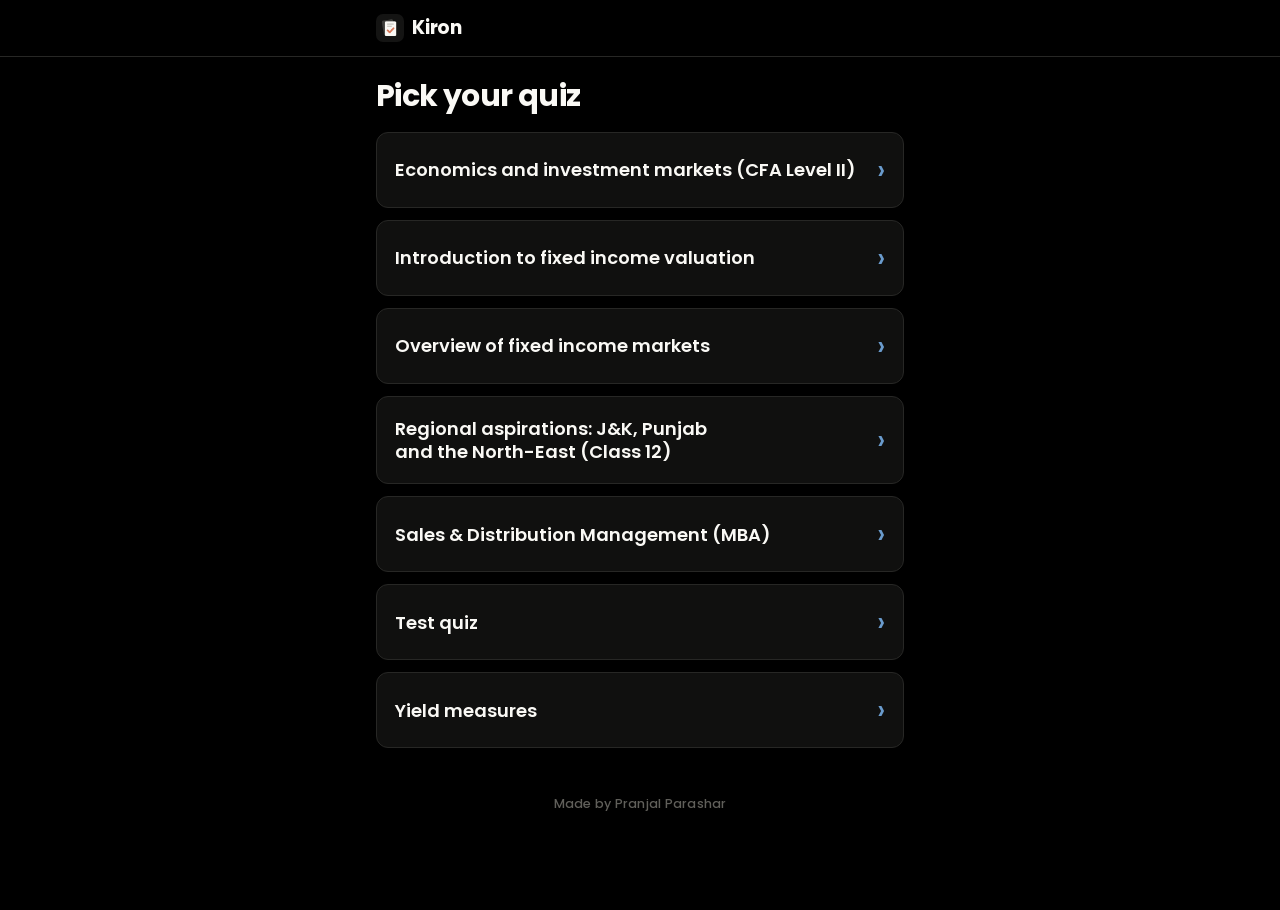
==== commit f8edbb17: "Kiron 1.2.2: maths that covers what is under it, and round-end wording Maths is now drawn in the pag" ====
--- a/index.html
+++ b/index.html
@@ -20,6 +20,7 @@
 <body style="background:#000000;color:#faf9f5">
 <div id="app"><p style="padding:24px;color:#b0aea5">Loading…</p></div>
 <noscript><p style="padding:24px">Kiron needs JavaScript turned on.</p></noscript>
+<script src="maths.js"></script>
 <script src="app.js"></script>
 </body>
 </html>
--- a/styles.css
+++ b/styles.css
@@ -17,7 +17,10 @@
    Blue #6a9bcc (calm, informational: hints, pause, selection). Right and not-yet are off-brand on purpose:
    solid bright green, and a red outline on a red tint. */
 :root {
-  --bg: #000; --surface: #181817; --surface2: #242322; --line: #33322e;
+  /* Layers rise from true black in small, even steps: page, card, raised (a panel on a card), then the hairline that
+     edges them. Each step is only just lighter than the one below, so a card reads as a surface lifted off the page
+     and not as a lit panel. Colour is kept for state (picked, right, not yet), never for a resting layer. */
+  --bg: #000; --surface: #10100f; --surface2: #1a1a18; --line: #272725;
   --ink: #faf9f5; --muted: #b0aea5;
   --accent: #d97757; --accent-ink: #141413; --accent-soft: #33241d;
   --blue: #6a9bcc; --blue-soft: rgba(106,155,204,.14);
@@ -80,6 +83,7 @@
 .brand img { width: 28px; height: 28px; border-radius: 7px; }
 
 .toast { position: fixed; left: 50%; transform: translateX(-50%); bottom: calc(20px + env(safe-area-inset-bottom, 0px)); background: var(--ink); color: var(--bg); padding: 10px 16px; border-radius: 10px; font-size: 15px; z-index: 20; max-width: calc(100% - 32px); }
+.toast.tap { cursor: pointer; min-height: 44px; display: flex; align-items: center; font-weight: 600; }
 
 /* ---------- buttons ---------- */
 .btn, .icon-btn, .opt, .part { -webkit-tap-highlight-color: transparent; touch-action: manipulation; }
@@ -247,6 +251,36 @@
 .frac > span { display: block; padding: 0 .14em; }
 .frac > span:first-child { border-bottom: 1.5px solid currentColor; padding-bottom: .08em; }
 .frac > span:last-child { padding-top: .08em; }
+/* Maths drawn in the page font (maths.js). The strokes are small SVGs that stretch to the height of what they sit
+   beside and keep the fraction bar's thickness, so a root or a bracket always covers everything inside it. */
+.m { white-space: normal; }
+.m-block { display: block; text-align: center; margin: .5em 0; overflow-x: auto; overflow-y: hidden; white-space: nowrap; scrollbar-width: none; }
+.m-block::-webkit-scrollbar { display: none; }
+.m-rs, .m-fd, .m-big { fill: none; stroke: currentColor; stroke-width: 1.5px; stroke-linecap: round; stroke-linejoin: round; overflow: visible; flex: none; }
+.m-rad, .m-fence { display: inline-flex; align-items: stretch; vertical-align: baseline; white-space: nowrap; }
+.m-rad { margin: 0 .06em; padding-top: .12em; }
+.m-rs { width: .58em; height: auto; margin-top: .75px; }
+.m-rb { align-self: baseline; border-top: 1.5px solid currentColor; padding: .1em .08em 0 .1em; }
+.m-rb > .frac:only-child { margin-top: .1em; }
+.m-ri { align-self: flex-start; font-size: .62em; line-height: 1; margin: .1em -.5em 0 0; }
+.m-fence { margin: 0 .06em; }
+.m-fd { width: .34em; height: auto; margin: .1em 0; }
+.m-fb { align-self: baseline; padding: 0 .04em; }
+.m-ft { align-self: flex-start; font-size: .72em; line-height: 1; margin-left: .08em; }
+.m-fu { align-self: flex-end; }
+.m-op { display: inline-grid; grid-template-rows: 1fr auto 1fr; justify-items: center; vertical-align: middle; margin: 0 .16em; white-space: nowrap; line-height: 1.15; }
+.m-lim { font-size: .68em; padding: .1em 0; }
+.m-lim:first-child { align-self: end; }
+.m-big { width: 1.02em; height: 1.36em; display: block; }
+.m-int { width: .62em; height: 1.9em; display: inline-block; vertical-align: middle; margin: 0 .04em; }
+.m-ss { display: inline-flex; flex-direction: column; justify-content: space-between; vertical-align: middle; font-size: .68em; line-height: 1.05; text-align: left; height: 2.1em; margin-left: .06em; }
+.m-il { height: 2.9em; margin: 0 .16em 0 0; }
+.m-il > span:first-child { margin-left: .3em; }
+.m-il > span:last-child { margin-left: -.25em; }
+.m-bar { display: inline-block; line-height: .95; border-top: 1.5px solid currentColor; }
+.m-nobar > span:first-child { border-bottom: 0; }
+.m-s1, .m-s2, .m-s4, .m-s5 { display: inline-block; width: .17em; }
+.m-s2 { width: .28em; } .m-s4 { width: 1em; } .m-s5 { width: 2em; }
 
 /* Options. Right = solid green + tick; your wrong pick = red outline on a red tint + cross. After answering, the
    other options stay where they were, faded and smaller (a mis-tap is easy to spot, and the explanation still fits).
@@ -288,7 +322,10 @@
 .order .p { flex: none; display: inline-flex; align-items: center; justify-content: center; width: 22px; height: 22px; border-radius: 50%; background: var(--surface2); color: var(--ink); font: 700 12px var(--font); }
 .order .t { flex: 1; min-width: 0; font-size: 15px; line-height: 1.3; font-weight: 500; padding-block: 4px; }
 .order li.lift { z-index: 3; border-color: var(--accent); box-shadow: 0 10px 26px rgba(0,0,0,.55); }
-.order li.drag { z-index: 8; border-color: var(--accent); background: var(--accent-soft); box-shadow: 0 10px 28px rgba(0,0,0,.55); cursor: grabbing; transition: none; }
+/* While a row is held: the others slide aside by transform alone, and the held one carries no shadow (nothing that moves does). */
+.order.sorting li { transition: transform .26s cubic-bezier(.2,.8,.2,1); will-change: transform; }
+.order.sorting li.moved, .order.sorting li.nudged { animation: none; }
+.order li.drag { z-index: 8; border-color: var(--accent); background: var(--accent-soft); cursor: grabbing; transition: none; }
 .order li.moved { animation: moved2 1.4s ease-out; }
 .order li.moved .p { animation: ppop 1.4s ease-out; }
 .order li.nudged { animation: nudged .9s ease-out; }
@@ -429,11 +466,13 @@
 .fx-dot { position: absolute; left: -7px; top: -7px; width: 14px; height: 14px; border-radius: 50%; background: radial-gradient(circle, var(--spark, var(--heat, #faf9f5)) 30%, transparent 70%); opacity: 0; }
 /* landing: a ring and sparks from the flame, and one light that slides back along the bar */
 .fx-ring { position: absolute; left: -38px; top: -38px; width: 76px; height: 76px; box-sizing: border-box; border-radius: 50%; border: 4px solid var(--spark, var(--heat, #faf9f5)); opacity: 0; }
+.fx-ring2 { border-width: 2.5px; }
+.fx-flash { position: absolute; left: -34px; top: -34px; width: 68px; height: 68px; border-radius: 50%; background: radial-gradient(closest-side, #fff 0, var(--spark, var(--heat, #faf9f5)) 38%, transparent 100%); opacity: 0; }
 .fx-burst i { position: absolute; left: -2.5px; top: -2.5px; width: 5px; height: 5px; border-radius: 50%; background: var(--spark, var(--heat, #faf9f5)); opacity: 0; }
 .fx-sweep { overflow: hidden; }
 .fx-band { position: absolute; left: 0; top: 0; width: 96px; height: 100%; background: radial-gradient(closest-side, rgba(255,250,236,.95), rgba(255,250,236,0)); opacity: 0; }
 .fx[data-heat="5"] .fx-band { background: radial-gradient(closest-side, rgba(255,150,80,.95), rgba(255,150,80,0)); }
-.fx.run .fx-x, .fx.run .fx-y, .fx.run .fx-k, .fx.run .fx-s, .fx.run .fxpill, .fx.run .fx-dot, .fx.run .fx-band, .fx.run .fx-ring, .fx.run .fx-burst i { will-change: transform, opacity; }
+.fx.run .fx-x, .fx.run .fx-y, .fx.run .fx-k, .fx.run .fx-s, .fx.run .fxpill, .fx.run .fx-dot, .fx.run .fx-band, .fx.run .fx-ring, .fx.run .fx-flash, .fx.run .fx-burst i { will-change: transform, opacity; }
 
 /* ---------- round end: one quiet fill, and the longest run ---------- */
 .endcard { display: flex; flex-direction: column; align-items: stretch; gap: 22px; padding-top: 10vh; text-align: center; }
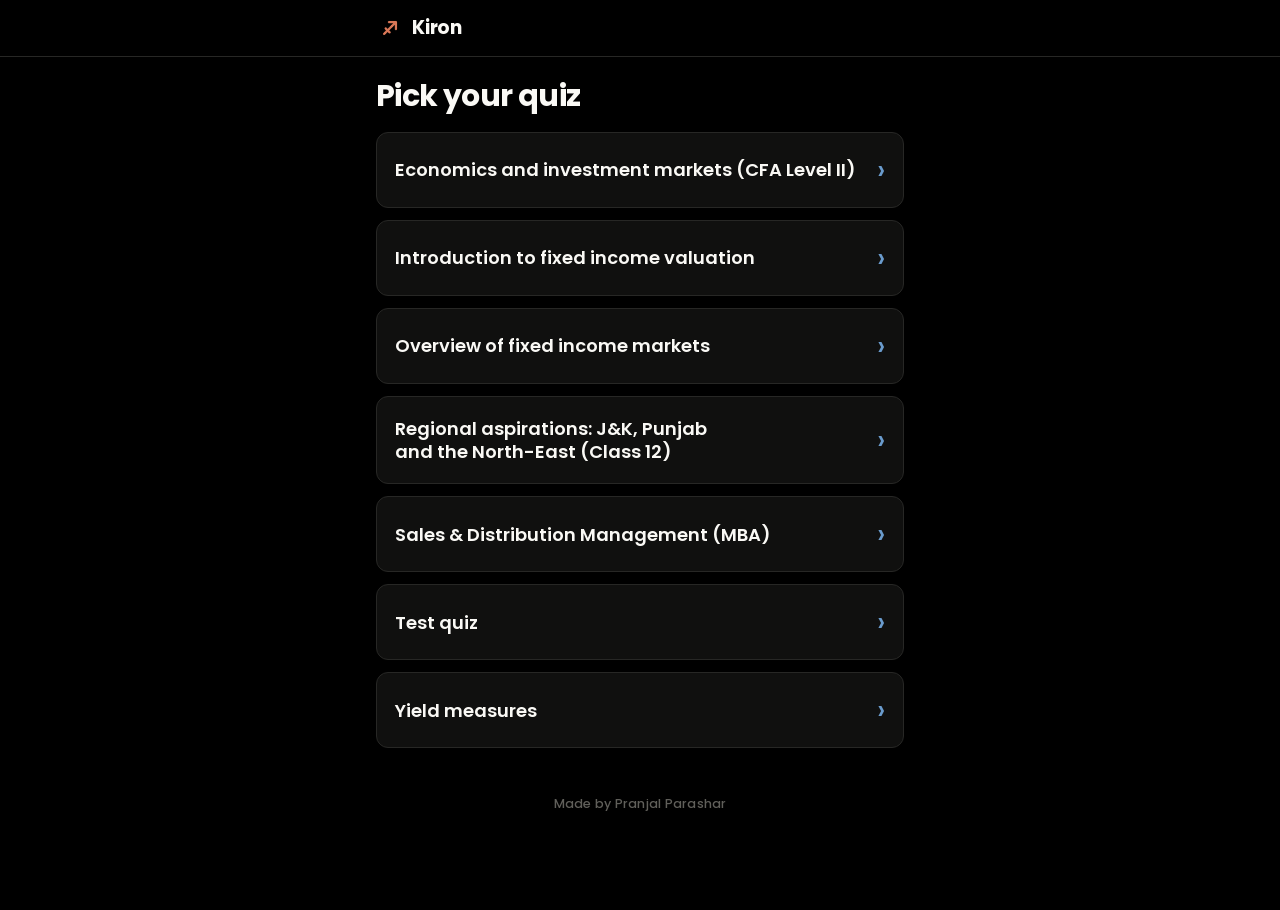
==== commit 5a74b4fe: "Kiron 1.5.2: Jump to a part scrolls freely and clear of Safari's bar; one smooth fold for every drop" ====
--- a/index.html
+++ b/index.html
@@ -4,7 +4,6 @@
 <meta charset="utf-8">
 <meta name="viewport" content="width=device-width,initial-scale=1,viewport-fit=cover">
 <title>Kiron</title>
-<meta name="description" content="Recall quizzes for what you read. Answer from memory, check yourself, retry what you missed.">
 <meta name="theme-color" content="#000000">
 <meta name="apple-mobile-web-app-capable" content="yes">
 <meta name="mobile-web-app-capable" content="yes">
--- a/styles.css
+++ b/styles.css
@@ -42,14 +42,14 @@
 } }
 /* Streak colours. Fire: 1 amber (3 in a row) · 2 gold (5) · 3 pale gold (8) · 4 white-hot (11) · 5 black fire (15).
    Celestial: 6 nebula (20) · 7 constellation (25) · 8 galaxy (30). --f1/--f2 are the flame's tongue and core. */
-[data-heat="1"] { --heat: #f0b23a; --glow: rgba(240,178,58,.55); --f1: #d97757; --f2: #f0b23a; }
-[data-heat="2"] { --heat: #ffcf3f; --glow: rgba(255,207,63,.7); --f1: #f0b23a; --f2: #ffe08a; }
-[data-heat="3"] { --heat: #ffe9a3; --glow: rgba(255,214,120,.8); --f1: #ffcf3f; --f2: #fff6d8; }
-[data-heat="4"] { --heat: #ffffff; --glow: rgba(170,205,255,.95); --f1: #ffffff; --f2: #b9d6ff; }
-[data-heat="5"] { --heat: #0b0b0b; --glow: rgba(255,92,40,.95); --f1: #0b0b0b; --f2: #7a3cff; }
-[data-heat="6"] { --heat: #9b7bff; --glow: rgba(140,100,255,.9); --f1: url(#kneb); --f2: #eaf7ff; }
-[data-heat="7"] { --heat: #dfe7ff; --glow: rgba(150,180,255,.95); }
-[data-heat="8"] { --heat: #fff1c9; --glow: rgba(255,220,150,.95); }
+[data-heat="1"] { --heat: #f0b23a; --glow: rgba(240,178,58,.55); --glow2: rgba(240,178,58,.24); --f1: #d97757; --f2: #f0b23a; }
+[data-heat="2"] { --heat: #ffcf3f; --glow: rgba(255,207,63,.7); --glow2: rgba(255,207,63,.32); --f1: #f0b23a; --f2: #ffe08a; }
+[data-heat="3"] { --heat: #ffe9a3; --glow: rgba(255,214,120,.8); --glow2: rgba(255,214,120,.38); --f1: #ffcf3f; --f2: #fff6d8; }
+[data-heat="4"] { --heat: #ffffff; --glow: rgba(170,205,255,.95); --glow2: rgba(170,205,255,.53); --f1: #ffffff; --f2: #b9d6ff; }
+[data-heat="5"] { --heat: #0b0b0b; --glow: rgba(255,92,40,.95); --glow2: rgba(255,92,40,.6); --f1: #0b0b0b; --f2: #7a3cff; }
+[data-heat="6"] { --heat: #9b7bff; --glow: rgba(140,100,255,.9); --glow2: rgba(140,100,255,.52); --f1: url(#kneb); --f2: #eaf7ff; }
+[data-heat="7"] { --heat: #dfe7ff; --glow: rgba(150,180,255,.95); --glow2: rgba(150,180,255,.54); }
+[data-heat="8"] { --heat: #fff1c9; --glow: rgba(255,220,150,.95); --glow2: rgba(255,220,150,.53); }
 
 /* ---------- base ---------- */
 * { box-sizing: border-box; scrollbar-width: none; -ms-overflow-style: none; }
@@ -97,6 +97,21 @@
 .btn.xl:active { transform: translateY(3px); box-shadow: 0 2px 0 #8f4630; }
 .icon-btn { border: 1px solid var(--line); background: var(--surface); border-radius: 10px; min-width: 44px; height: 44px; padding: 0 12px; cursor: pointer; display: inline-flex; align-items: center; justify-content: center; gap: 6px; font-size: 15px; color: var(--ink); }
 .icon-btn.done { font-weight: 800; padding: 0 16px; }
+/* Haptics (Kiron 1.4.4): an invisible iOS switch stretched over a button (see app.js). It must stay a real switch
+   (no appearance: none), or the phone gives no tick. */
+.btn, .icon-btn, .opt, .jump-btn, .part-row { position: relative; }
+.hx { position: absolute; inset: 0; z-index: 2; width: 100%; height: 100%; margin: 0; padding: 0; opacity: 0; cursor: pointer; touch-action: manipulation; -webkit-tap-highlight-color: transparent; }
+/* Kiron 1.4.1: the controls that did not answer a tap. The press is at once, with no transition, because these can sit
+   under a scrolling finger. The spring back is played by app.js from the tap itself, so a scroll never springs. */
+.icon-btn:active, .actionbar .btn.back:active { transform: scale(.9); }
+.jump-btn:active, .part-row:active { transform: scale(.97); }
+/* The light on a right pick (bloom in app.js): one layer over the option, in page coordinates so it scrolls with it. */
+.bloom { position: absolute; z-index: 3; border-radius: 14px; overflow: hidden; pointer-events: none; }
+.bloom b { position: absolute; border-radius: 50%; background: radial-gradient(closest-side, #fff 60%, rgba(255,255,255,0)); opacity: 0; }
+/* A tap on the side of the screen lights that edge for a moment. Two fixed layers, opacity only. */
+.edge { position: fixed; top: 0; bottom: 0; width: 14vw; z-index: 4; pointer-events: none; opacity: 0; }
+.edge.l { left: 0; background: linear-gradient(90deg, rgba(250,249,245,.07), transparent); }
+.edge.r { right: 0; background: linear-gradient(270deg, rgba(250,249,245,.07), transparent); }
 /* pause control for the timer. Once answered the timer has stopped, so it steps out; its space stays, so the bar does not move. */
 .icon-btn.pause { flex: none; padding: 0; }
 .icon-btn.pause svg { width: 20px; height: 20px; fill: currentColor; }
@@ -121,9 +136,20 @@
 .cta { display: flex; flex-direction: column; gap: 10px; }
 .home .cta { gap: 12px; }
 .donebox { background: var(--ok-soft); border-radius: var(--r); padding: 14px 16px; display: flex; flex-direction: column; gap: 4px; text-align: center; font-size: 19px; }
-/* "Jump to a part": opens in one layout step (no height animation); its contents fade and slide in. */
-.jump { border: 1px solid var(--line); border-radius: 14px; background: var(--surface); overflow: hidden; transition: border-color .3s ease; }
-.jump.open { border-color: rgba(106,155,204,.55); }
+/* Every dropdown is a box in three pieces (head, list, cap) so it can fold by transform alone. See fold() in app.js.
+   The cap is the rounded bottom edge. Shut, it sits over the foot of the head; open, it sits under the list.
+   Outside the cap's two round corners, a speck of the colour behind the box hides the square foot of the head when shut. */
+.jump { position: relative; }
+.jump-head { position: relative; z-index: 1; background: var(--surface); border: 1px solid var(--line); border-bottom: 0; border-radius: 14px 14px 0 0; padding-bottom: 1px; transition: border-color .3s ease; }
+.fold { overflow: hidden; }
+.jump > .unfurl > .fold { margin-bottom: 14px; }
+.jump > .unfurl > .fold > .fold-in { background: var(--surface); border-inline: 1px solid var(--line); transition: border-color .3s ease; }
+.cap { display: block; position: relative; z-index: 2; height: var(--cr); margin-top: calc(-1 * var(--cr)); background: var(--cap); border-radius: 0 0 var(--cr) var(--cr); pointer-events: none; }
+.cap::before, .cap::after { content: ""; position: absolute; bottom: calc(-1 * var(--cb)); width: var(--cr); height: var(--cr); }
+.cap::before { left: calc(-1 * var(--cb)); background: radial-gradient(circle at 100% 0, transparent var(--cr), var(--under) calc(var(--cr) + .5px)); }
+.cap::after { right: calc(-1 * var(--cb)); background: radial-gradient(circle at 0 0, transparent var(--cr), var(--under) calc(var(--cr) + .5px)); }
+.jump > .cap { --cr: 14px; --cb: 1px; --cap: var(--surface); --under: var(--bg); border: 1px solid var(--line); border-top: 0; transition: border-color .3s ease; }
+.jump.open > .jump-head, .jump.open > .unfurl > .fold > .fold-in, .jump.open > .cap { border-color: rgba(106,155,204,.55); }
 .jump-btn { width: 100%; border: 0; background: transparent; color: var(--ink); min-height: 56px; padding: 0 18px; display: flex; align-items: center; justify-content: space-between; font-weight: 600; font-size: 17px; cursor: pointer; -webkit-tap-highlight-color: transparent; }
 .jump-btn .car { color: var(--muted); transition: transform .46s cubic-bezier(.32,.72,0,1); }
 .jump.open .jump-btn .car { transform: rotate(180deg); }
@@ -131,11 +157,16 @@
 .jump-btn:focus-visible { outline: 2px solid var(--muted); outline-offset: -4px; border-radius: 12px; }
 .part-row:focus-visible { outline: 2px solid var(--muted); outline-offset: -3px; border-radius: 12px; }
 .unfurl { height: 0; overflow: hidden; }
-.unfurl-in { opacity: 0; transform: translateY(-8px); transition: opacity .22s ease, transform .3s cubic-bezier(.32,.72,0,1); }
+.unfurl-in { opacity: 0; transform: translateY(-8px); transition: opacity .3s ease, transform .3s ease; }
 @media (prefers-reduced-motion: reduce) { .unfurl-in { transition: none; } }
-.jump.open > .unfurl > .unfurl-in, .part.open > .unfurl > .unfurl-in { opacity: 1; transform: none; transition: opacity .34s ease .06s, transform .46s cubic-bezier(.32,.72,0,1); }
-.parts { display: flex; flex-direction: column; gap: 6px; padding: 0 10px 10px; }
-.part { background: var(--surface2); border-radius: 12px; overflow: hidden; }
+.part.open > .unfurl .unfurl-in { opacity: 1; transform: none; transition: opacity .34s ease .06s, transform .46s cubic-bezier(.32,.72,0,1); }
+.jump-btn .car { transition-duration: .52s; }
+.parts { display: flex; flex-direction: column; gap: 6px; padding: 0 10px 0; }
+.part { position: relative; }
+.part-head { position: relative; z-index: 1; background: var(--surface2); border-radius: 12px 12px 0 0; }
+.part > .unfurl > .fold { margin-bottom: 12px; }
+.part > .unfurl .fold-in { background: var(--surface2); }
+.part > .cap { --cr: 12px; --cb: 0px; --cap: var(--surface2); --under: var(--surface); }
 .part-row { width: 100%; display: flex; align-items: center; gap: 12px; text-align: left; border: 0; background: transparent; min-height: 54px; padding: 8px 14px; cursor: pointer; -webkit-tap-highlight-color: transparent; }
 .part-row b { flex: 1; font-size: 15.5px; line-height: 1.3; font-weight: 600; }
 .pdot { flex: none; width: 12px; height: 12px; border-radius: 50%; border: 2px solid var(--muted); }
@@ -174,15 +205,16 @@
 .dots i { position: relative; flex: 1; height: 5px; border-radius: 99px; background: var(--line); overflow: hidden; }
 .dots i.past { background: var(--ink); transition: background-color .6s ease; }
 .dots i.skip { background: var(--muted); opacity: .4; }
-.dots i.now::after { content: ""; position: absolute; inset: 0 auto 0 0; width: 100%; border-radius: 99px; background: var(--ink); transform: scaleX(.4); transform-origin: 0 50%; will-change: transform; transition: background-color .6s ease, transform .45s cubic-bezier(.2,.8,.2,1); }
+.dots i.now::after { content: ""; position: absolute; inset: 0 auto 0 0; width: 100%; border-radius: 99px; background: var(--ink); transform: scaleX(.4); transform-origin: 0 50%; will-change: transform; transition: background-color .6s ease; }
 .dots i.now.full::after { transform: none; }
 .dots i.now.timing::after { transform: scaleX(0); transition: none; animation: fillbar var(--dur, 15000ms) linear var(--delay, 0ms) forwards; }
 .dots.paused i.now.timing::after { animation-play-state: paused; }
 @keyframes fillbar { from { transform: scaleX(0); } to { transform: scaleX(1); } }
-.dots[data-heat]:not([data-heat="0"]) { filter: drop-shadow(0 0 5px var(--glow)); }
-.dots[data-heat]:not([data-heat="0"]) i { box-shadow: 0 0 5px var(--glow); }
+/* The bar's glow is drawn once per segment as shadows (a close one, and a wider, fainter one). It used to be a
+   filter on the whole bar, which the phone had to redo on every frame of the timer fill. */
+.dots[data-heat]:not([data-heat="0"]) i { box-shadow: 0 0 5px var(--glow), 0 0 10px var(--glow), 0 0 11px var(--glow2, var(--glow)); }
 .dots[data-heat]:not([data-heat="0"]) i.past, .dots[data-heat]:not([data-heat="0"]) i.now::after { background: var(--heat); }
-.dots[data-heat="5"] i.past { box-shadow: 0 0 0 1.5px #ff6a2b, 0 0 6px 1px rgba(150,70,255,.7), 0 0 5px var(--glow); }
+.dots[data-heat="5"] i.past { box-shadow: 0 0 0 1.5px #ff6a2b, 0 0 6px 1px rgba(150,70,255,.7), 0 0 5px var(--glow), 0 0 5px 1.5px var(--glow), 0 0 8px 1px var(--glow2); }
 .dots[data-heat="5"] i.now::after { box-shadow: 0 0 0 1.5px #ff6a2b, 0 0 6px 1px rgba(150,70,255,.7); }   /* the fill's leading edge */
 
 /* The streak count sits at the end of the bar, in the bar's colour. It opens in one layout step; .pre holds it
@@ -264,10 +296,15 @@
 .m-rb > .frac:only-child { margin-top: .1em; }
 .m-ri { align-self: flex-start; font-size: .62em; line-height: 1; margin: .1em -.5em 0 0; }
 .m-fence { margin: 0 .06em; }
-.m-fd { width: .34em; height: auto; margin: .1em 0; }
-.m-fb { align-self: baseline; padding: 0 .04em; }
+.m-fd { width: .34em; height: auto; margin: .04em 0; }
+.m-fb { align-self: baseline; padding: 0 .1em; }
 .m-ft { align-self: flex-start; font-size: .72em; line-height: 1; margin-left: .08em; }
 .m-fu { align-self: flex-end; }
+/* A fraction as a power: small, stacked, and high enough that its lower number clears the middle of the base. */
+.m-pw { display: inline-block; font-size: .66em; line-height: 1; vertical-align: 1.4em; margin-left: .04em; }
+.m-pw > .frac, .m-ft > .frac { margin: 0 .06em; font-size: 1em; line-height: 1.1; }
+.m-pw > .frac > span:first-child, .m-ft > .frac > span:first-child { border-bottom-width: 1px; }
+.m-ft:has(> .frac) { font-size: .64em; margin-top: -.5em; }
 .m-op { display: inline-grid; grid-template-rows: 1fr auto 1fr; justify-items: center; vertical-align: middle; margin: 0 .16em; white-space: nowrap; line-height: 1.15; }
 .m-lim { font-size: .68em; padding: .1em 0; }
 .m-lim:first-child { align-self: end; }
@@ -296,16 +333,20 @@
 .opt.ok .k { background: var(--ok-ink); border-color: var(--ok-ink); color: var(--ok); font-size: 17px; }
 .opt.wrong { background: var(--no-soft); border-color: var(--no); color: var(--no-ink); }
 .opt.wrong .k { background: var(--no); border-color: var(--no); color: #fff; font-size: 16px; }
-.opt.missed { background: var(--ok-soft); border: 2px dashed var(--ok); font-weight: 700; }
+.opt.missed { background: var(--ok-soft); border-color: var(--ok); font-weight: 700; }   /* right, but not picked: a quieter green than a right pick */
+.opt.missed .k { background: transparent; border-color: var(--ok); color: var(--ok); font-size: 17px; }
 .opt:active { transform: scale(.985); border-color: var(--accent); }
 .opt.dim:not(.wrong) { opacity: .5; min-height: 40px; padding: 6px 12px; font-size: 14px; border-width: 1px; gap: 10px; transition: opacity .28s ease, background-color .2s, border-color .2s; }
 .opt.wrong.dim { opacity: .55; }
 .opt.dim:active { transform: none; border-color: var(--line); }
 @media (prefers-reduced-motion: no-preference) {
   .opt.pop { animation: pop2 .45s cubic-bezier(.3,1.6,.5,1); }
-  .opt.shake { animation: shake .45s cubic-bezier(.36,.07,.19,.97); }
+  /* Kiron 1.4.3, a kinder wrong pick: your option settles softly (no shake) while the right one rises a little. Same length as the old shake. */
+  .opt.sink { animation: sink .45s cubic-bezier(.25,.6,.3,1); }
+  .opt.lift { animation: lift .45s cubic-bezier(.25,.6,.3,1); }
   @keyframes pop2 { 0% { transform: scale(.96); } 50% { transform: scale(1.04); } 100% { transform: scale(1); } }
-  @keyframes shake { 10%, 90% { transform: translateX(-2px); } 20%, 80% { transform: translateX(5px); } 30%, 50%, 70% { transform: translateX(-9px); } 40%, 60% { transform: translateX(9px); } }
+  @keyframes sink { 0% { transform: none; } 35% { transform: scale(.96); } 100% { transform: none; } }
+  @keyframes lift { from { transform: translateY(5px) scale(.97); } to { transform: none; } }
   /* a soft slide between questions */
   .qcardp.in-next { animation: inr .34s cubic-bezier(.22,.8,.24,1); }
   .qcardp.in-prev { animation: inl .34s cubic-bezier(.22,.8,.24,1); }
@@ -315,29 +356,24 @@
 /* Confetti: 16 pieces made once and reused; each shot only moves them (transform and opacity). */
 .cfp { position: fixed; left: 0; top: 0; width: 8px; height: 8px; border-radius: 2px; z-index: 30; pointer-events: none; opacity: 0; }
 
-/* Ordering: compact rows so long lists fit, and moves that are easy to follow. */
+/* Ordering (Kiron 1.5): the whole row is the control. A waiting row has an empty ring; a placed row has its number.
+   Rows only ever move by transform, and a row's look changes once, on the tap, never while it is moving. */
 .order { list-style: none; margin: 0; padding: 0; display: flex; flex-direction: column; gap: 6px; }
-.order li { -webkit-user-select: none; user-select: none; -webkit-touch-callout: none; position: relative; display: flex; align-items: center; gap: 4px; min-height: 52px; padding: 4px 4px 4px 2px; border: 1.5px solid var(--line); border-radius: 12px; background: var(--surface); }
-.order .grip { flex: none; width: 30px; align-self: stretch; display: flex; align-items: center; justify-content: center; font-size: 18px; color: var(--muted); cursor: grab; touch-action: none; border-radius: 8px; }
-.order .p { flex: none; display: inline-flex; align-items: center; justify-content: center; width: 22px; height: 22px; border-radius: 50%; background: var(--surface2); color: var(--ink); font: 700 12px var(--font); }
-.order .t { flex: 1; min-width: 0; font-size: 15px; line-height: 1.3; font-weight: 500; padding-block: 4px; }
-.order li.lift { z-index: 3; border-color: var(--accent); box-shadow: 0 10px 26px rgba(0,0,0,.55); }
+.order li { -webkit-user-select: none; user-select: none; -webkit-touch-callout: none; -webkit-tap-highlight-color: transparent; position: relative; display: flex; align-items: center; gap: 12px; min-height: 54px; padding: 6px 12px; border: 1.5px solid var(--line); border-radius: 12px; background: var(--surface); cursor: pointer; }
+.order .p { flex: none; display: inline-flex; align-items: center; justify-content: center; width: 28px; height: 28px; border-radius: 50%; border: 1.5px dashed var(--muted); color: var(--accent-ink); font: 800 14px var(--font); }
+.order .t { flex: 1; min-width: 0; font-size: 16px; line-height: 1.3; font-weight: 500; padding-block: 4px; }
+.order li.set { background: var(--surface2); }
+.order li.set .p { background: var(--accent); border: 1.5px solid var(--accent); }
+.order.taps:not(.sorting) li:active { scale: .985; }
+/* Drag (1.5.1): a touch on a row belongs to the row, so it can lift at once. The page scrolls from anywhere else. */
+.order:not(.done):not(.taps) li { touch-action: none; cursor: grab; }
+.order li.fly { z-index: 3; }
 /* While a row is held: the others slide aside by transform alone, and the held one carries no shadow (nothing that moves does). */
 .order.sorting li { transition: transform .26s cubic-bezier(.2,.8,.2,1); will-change: transform; }
-.order.sorting li.moved, .order.sorting li.nudged { animation: none; }
 .order li.drag { z-index: 8; border-color: var(--accent); background: var(--accent-soft); cursor: grabbing; transition: none; }
-.order li.moved { animation: moved2 1.4s ease-out; }
-.order li.moved .p { animation: ppop 1.4s ease-out; }
-.order li.nudged { animation: nudged .9s ease-out; }
-@keyframes moved2 { 0%, 35% { background: var(--accent-soft); border-color: var(--accent); } 100% { background: var(--surface); border-color: var(--line); } }
-@keyframes ppop { 0%, 35% { background: var(--accent); color: var(--accent-ink); } 100% { background: var(--surface2); color: var(--ink); } }
-@keyframes nudged { 0% { border-color: var(--muted); } 100% { border-color: var(--line); } }
-.mv { flex: none; width: 44px; height: 44px; border: 0; border-radius: 10px; font-size: 13px; font-weight: 800; color: var(--accent-ink); cursor: pointer; touch-action: manipulation; }
-.mv.up { background: var(--blue); }
-.mv.dn { background: var(--accent); }
-.mv:active:not(:disabled) { transform: scale(.9); }
-.mv:disabled { opacity: .25; cursor: default; }
-.order.done li { padding: 8px 10px; }
+.btn.soft { opacity: .4; }
+.order.done li { padding: 8px 10px; gap: 8px; cursor: default; }
+.order.done .p { width: 22px; height: 22px; border: 0; font-size: 12px; }
 .order.done li.ok { background: var(--ok); border-color: var(--ok); color: var(--ok-ink); }
 .order.done li.ok .p { background: var(--ok-ink); color: var(--ok); }
 .order.done li.wrong { background: var(--no-soft); border: 2px solid var(--no); color: var(--no-ink); }
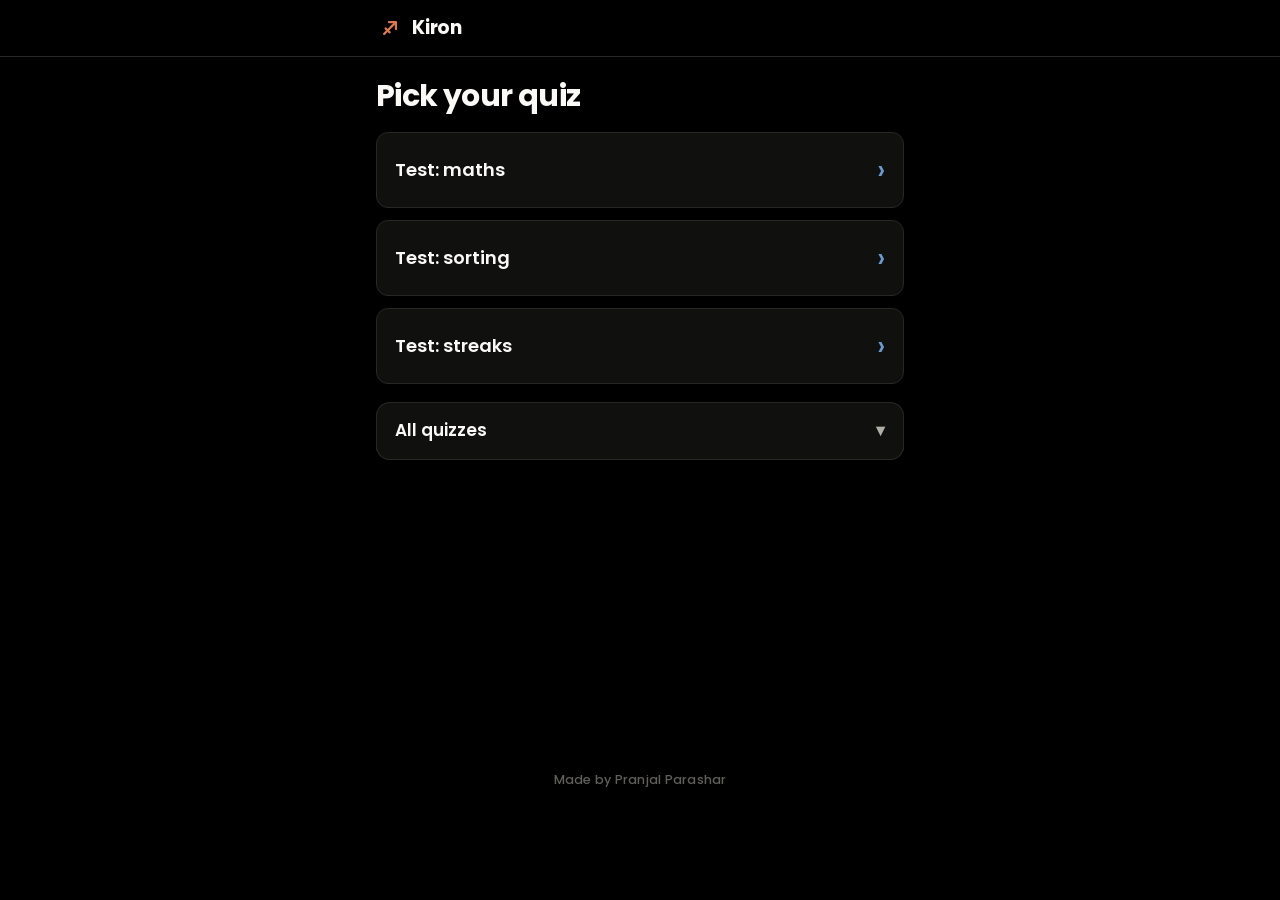
==== commit 6939ea85: "Kiron 1.6.4: app.js split into native ES modules, stable question ids, keyed option patching - app.j" ====
--- a/index.html
+++ b/index.html
@@ -19,7 +19,6 @@
 <body style="background:#000000;color:#faf9f5">
 <div id="app"><p style="padding:24px;color:#b0aea5">Loading…</p></div>
 <noscript><p style="padding:24px">Kiron needs JavaScript turned on.</p></noscript>
-<script src="maths.js"></script>
-<script src="app.js"></script>
+<script type="module" src="js/app.js"></script>
 </body>
 </html>
--- a/styles.css
+++ b/styles.css
@@ -529,24 +529,54 @@
 .bestrun[data-heat="5"] b { color: #0b0b0b; -webkit-text-stroke: 1px #ff6a2b; }
 .bestrun em { font-style: normal; color: var(--accent); font-size: 14px; font-weight: 600; }
 
-/* ---------- import and make screens (only reachable at #import and #make) ---------- */
-.page-h { padding-top: 18px; display: flex; flex-direction: column; gap: 6px; }
-.page-h h2 { margin: 0; font-size: 24px; line-height: 1.2; }
-.page-h p { margin: 0; color: var(--muted); }
+/* ---------- Kiron 1.7: Build your own (#build), and its card closing the library list ---------- */
+.build { padding-top: 22px; gap: 18px; }
+.build-card .chev { color: var(--accent); }
+.build-card:active { border-color: var(--accent); }
+.build .steps { list-style: none; margin: 4px 0 0; padding: 0; display: flex; flex-direction: column; gap: 28px; counter-reset: s; }
+.steps li { counter-increment: s; display: grid; grid-template-columns: 34px 1fr; gap: 12px; align-items: start; }
+.steps li::before { content: counter(s); width: 34px; height: 34px; border-radius: 50%; background: var(--accent); color: var(--accent-ink); font-weight: 700; display: flex; align-items: center; justify-content: center; }
+.steps li > div { min-width: 0; padding-top: 4px; display: flex; flex-direction: column; gap: 10px; }
+.steps b { display: block; font-size: 18px; font-weight: 600; }
+.steps span { color: var(--muted); font-size: 15px; margin-top: -6px; }
+.steps .btn { width: 100%; }
+.steps .btn.ghost { color: var(--muted); border-color: transparent; min-height: 44px; }
 textarea { width: 100%; min-height: 96px; resize: vertical; background: var(--bg); border: 1px solid var(--line); border-radius: 10px; padding: 11px 13px; font-size: 16px; line-height: 1.5; }
 .mono { font-family: var(--code); font-size: 14px; min-height: 180px; }
 .file-btn { position: relative; overflow: hidden; }
 .file-btn input { position: absolute; inset: 0; opacity: 0; cursor: pointer; }
-.errors { background: var(--no-soft); border-radius: 10px; padding: 12px 14px; font-size: 15px; display: flex; flex-direction: column; gap: 8px; }
-.errors b { color: var(--no); }
-.errors ul { margin: 0; padding-left: 20px; display: flex; flex-direction: column; gap: 4px; }
-.ok-box { background: var(--ok-soft); border-radius: 10px; padding: 12px 14px; display: flex; flex-direction: column; gap: 8px; }
-.steps { list-style: none; margin: 0; padding: 0; display: flex; flex-direction: column; gap: 12px; counter-reset: s; }
-.steps li { counter-increment: s; display: grid; grid-template-columns: 34px 1fr; gap: 10px; align-items: start; }
-.steps li::before { content: counter(s); width: 34px; height: 34px; border-radius: 50%; background: var(--accent); color: var(--accent-ink); font-weight: 700; display: flex; align-items: center; justify-content: center; }
-.steps li > div { min-width: 0; padding-top: 4px; }
-.steps b { display: block; }
-.steps span { color: var(--muted); font-size: 15px; }
-details.how { font-size: 15px; color: var(--muted); }
-details.how summary { cursor: pointer; color: var(--ink); font-weight: 700; padding: 4px 0; min-height: 44px; display: flex; align-items: center; }
-pre.prompt-text { margin: 0; max-height: 260px; overflow: auto; background: var(--bg); border: 1px solid var(--line); border-radius: 10px; padding: 12px; font: 13px/1.5 var(--code); white-space: pre-wrap; word-break: break-word; }
+.paste-box, .notice { display: flex; flex-direction: column; gap: 10px; }
+.notice { background: var(--surface2); border-radius: 12px; padding: 14px; }
+.notice p { margin: 0; line-height: 1.5; }
+
+/* ---------- Kiron 1.5.3: the fire answers a touch (tap: a bubble; hold: it swells, pops and burns a wrong option) ---------- */
+.heat { position: relative; padding: 0; border: 0; background: none; cursor: pointer; -webkit-tap-highlight-color: transparent; -webkit-touch-callout: none; -webkit-user-select: none; user-select: none; touch-action: none; }
+.heat:not(.on) { pointer-events: none; }
+.heat .hx { inset: -12px -8px; width: auto; height: auto; touch-action: none; -webkit-touch-callout: none; }
+.firetip { position: fixed; z-index: 26; pointer-events: none; opacity: 0; transform-origin: var(--ax, 50%) 0; padding: 8px 13px; border-radius: 12px; background: var(--surface2); border: 1px solid var(--line); color: var(--ink); font: 600 14px/1.3 var(--font); white-space: nowrap; box-shadow: 0 8px 24px rgba(0,0,0,.5); }
+.firetip::before { content: ""; position: absolute; top: -6px; left: calc(var(--ax, 50%) - 5px); width: 10px; height: 10px; background: var(--surface2); border-left: 1px solid var(--line); border-top: 1px solid var(--line); transform: rotate(45deg); }
+.fx-ball { position: absolute; left: -11px; top: -11px; width: 22px; height: 22px; border-radius: 50%; background: radial-gradient(circle, #fff 0, #ffd36b 28%, #ff6a2b 55%, rgba(255,106,43,0) 72%); opacity: 0; }
+.fx.run .fx-ball { will-change: transform, opacity; }
+.opt.burning { pointer-events: none; }
+.char { position: absolute; inset: -2px; border-radius: inherit; background: linear-gradient(to top, rgba(255,106,43,.95), rgba(240,178,58,.7) 45%, rgba(217,119,87,.3)); opacity: 0; pointer-events: none; }
+.char b { position: absolute; left: 0; bottom: 40%; width: 4px; height: 4px; margin-left: -2px; border-radius: 50%; background: #ffcf3f; box-shadow: 0 0 6px #ff6a2b; opacity: 0; }
+
+/* ---------- Kiron 1.5.6: a smaller pause and Hint, a bigger streak ---------- */
+/* A smaller pause, a bigger streak. The pause keeps a full-size touch area around it. */
+.icon-btn.pause { min-width: 34px; height: 34px; border-radius: 9px; }
+.icon-btn.pause svg { width: 15px; height: 15px; }
+.icon-btn.pause .hx { inset: -6px; width: auto; height: auto; }
+.heat.on { max-width: 88px; }
+.heat .fl { width: 26px; height: 32px; }
+.heat .kf { width: 23px; height: 30px; }
+.heat .kstar { width: 30px; height: 30px; }
+.heat .n { font-size: 20px; }
+.firetip.up { transform-origin: var(--ax, 50%) 100%; }
+.firetip.up::before { top: auto; bottom: -6px; transform: rotate(225deg); }
+/* Hint goes small. */
+.actionbar .btn.hintb { flex: none; padding-inline: 13px; font-size: 15px; }
+
+/* Kiron 1.6: every other quiz folded under one dropdown on the library (same box as "Jump to a part"). */
+.more .fold-in > .grid { padding: 0 10px; gap: 6px; grid-template-columns: 1fr; }
+.more .qcard { background: var(--surface2); border: 0; border-radius: 12px; min-height: 60px; padding: 14px 14px; }
+.more .qcard h3 { font-size: 16.5px; }
